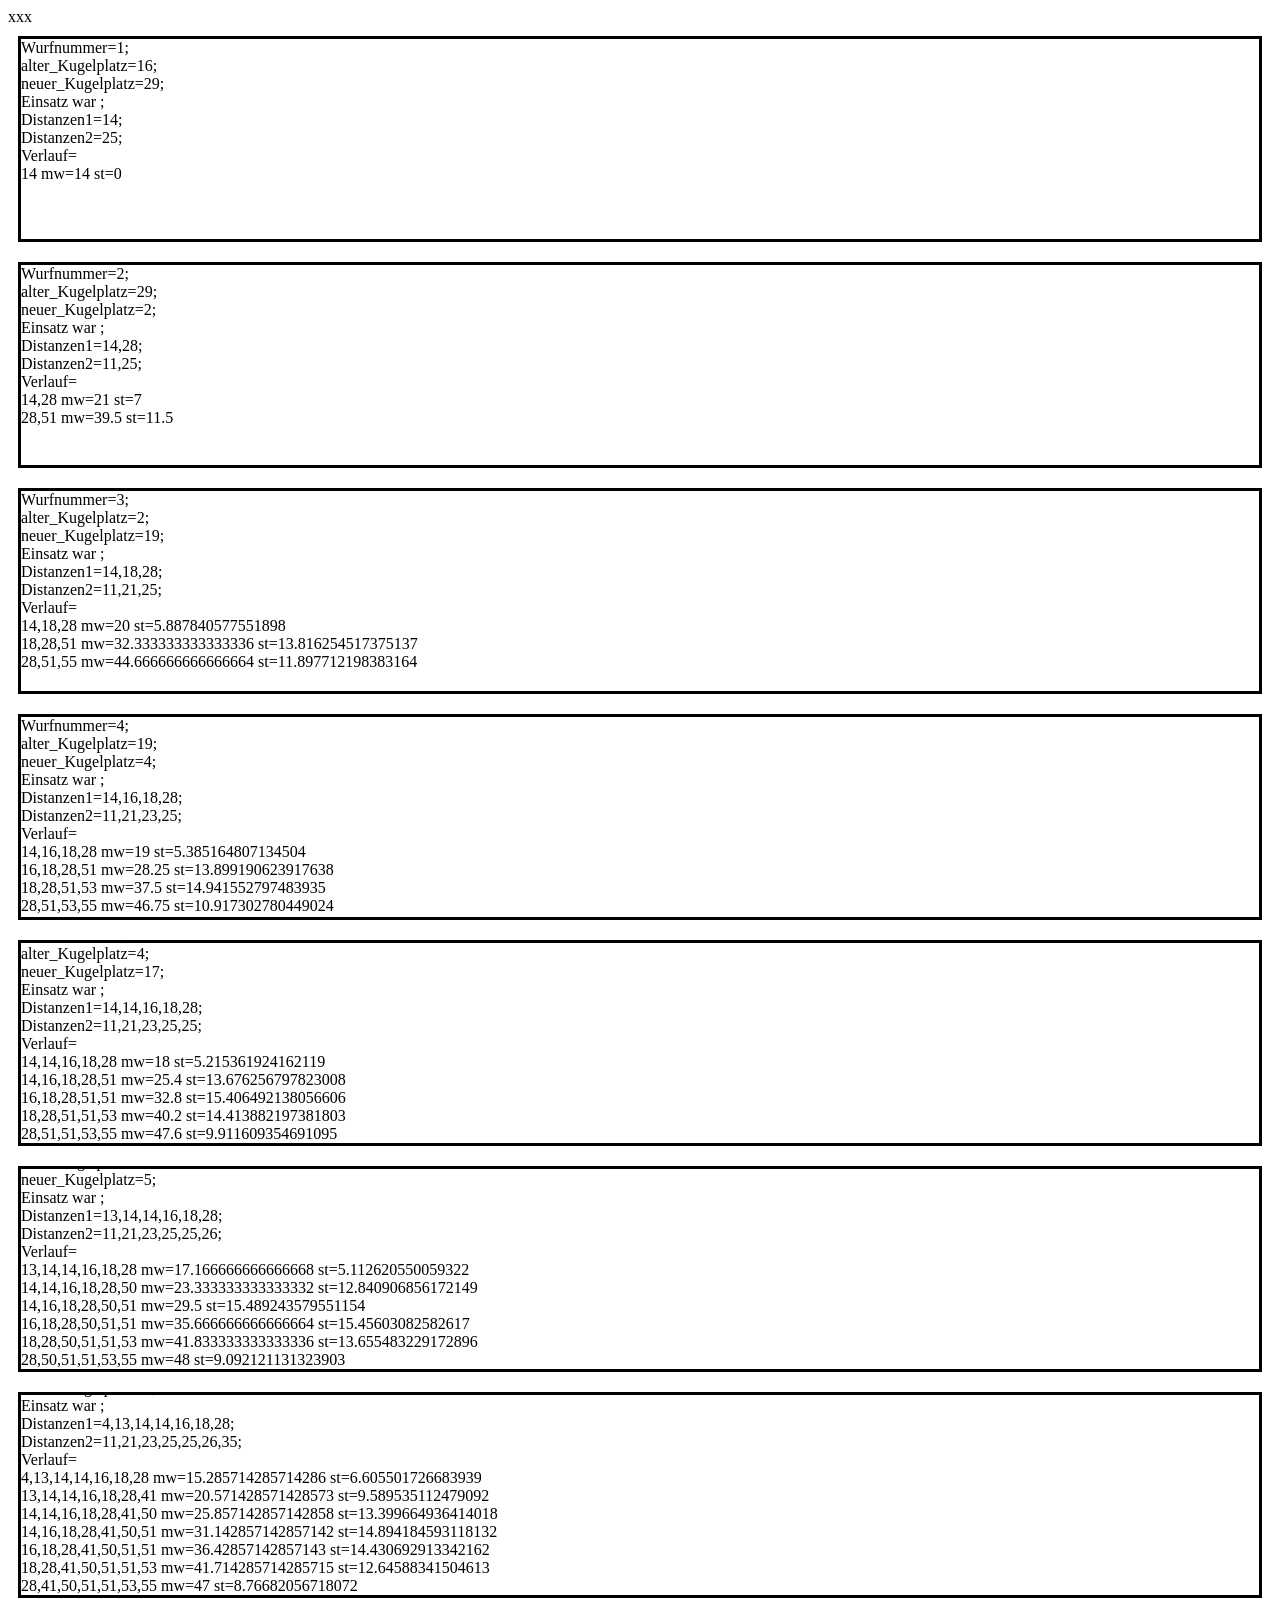
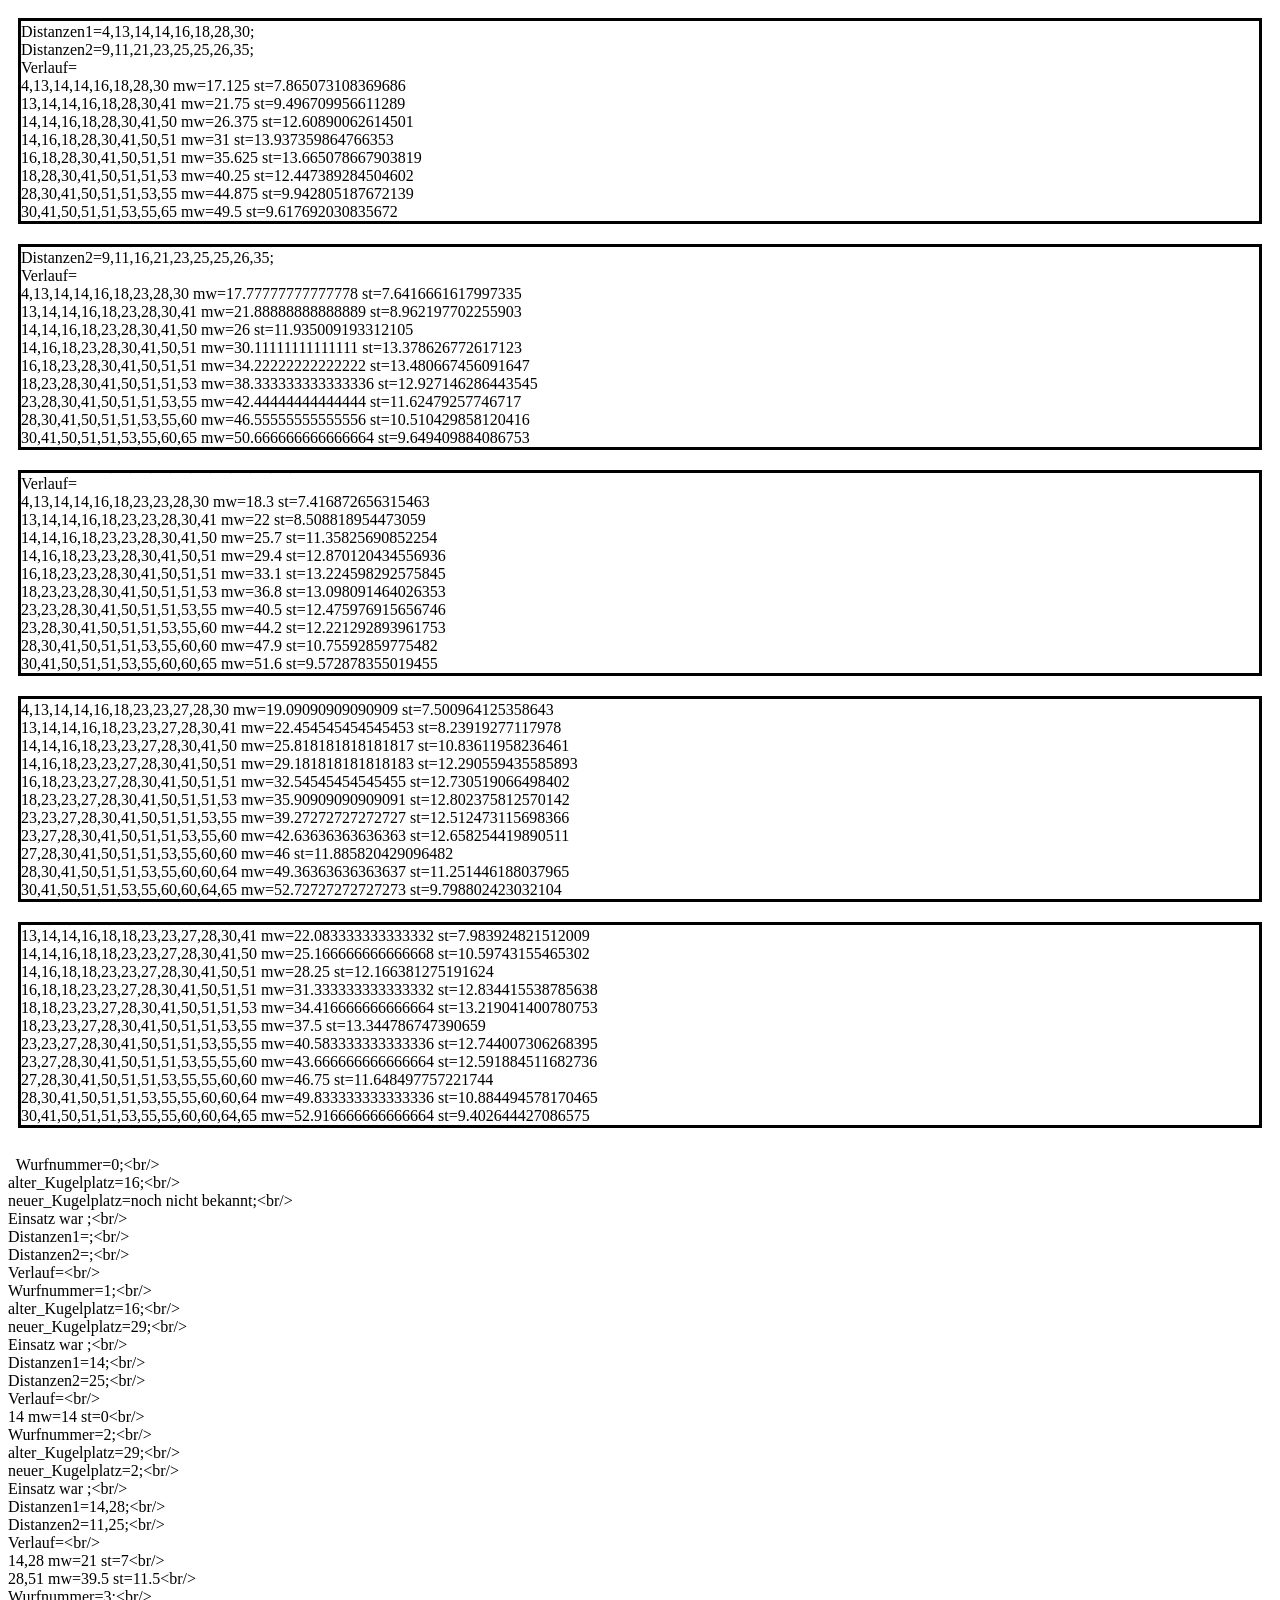
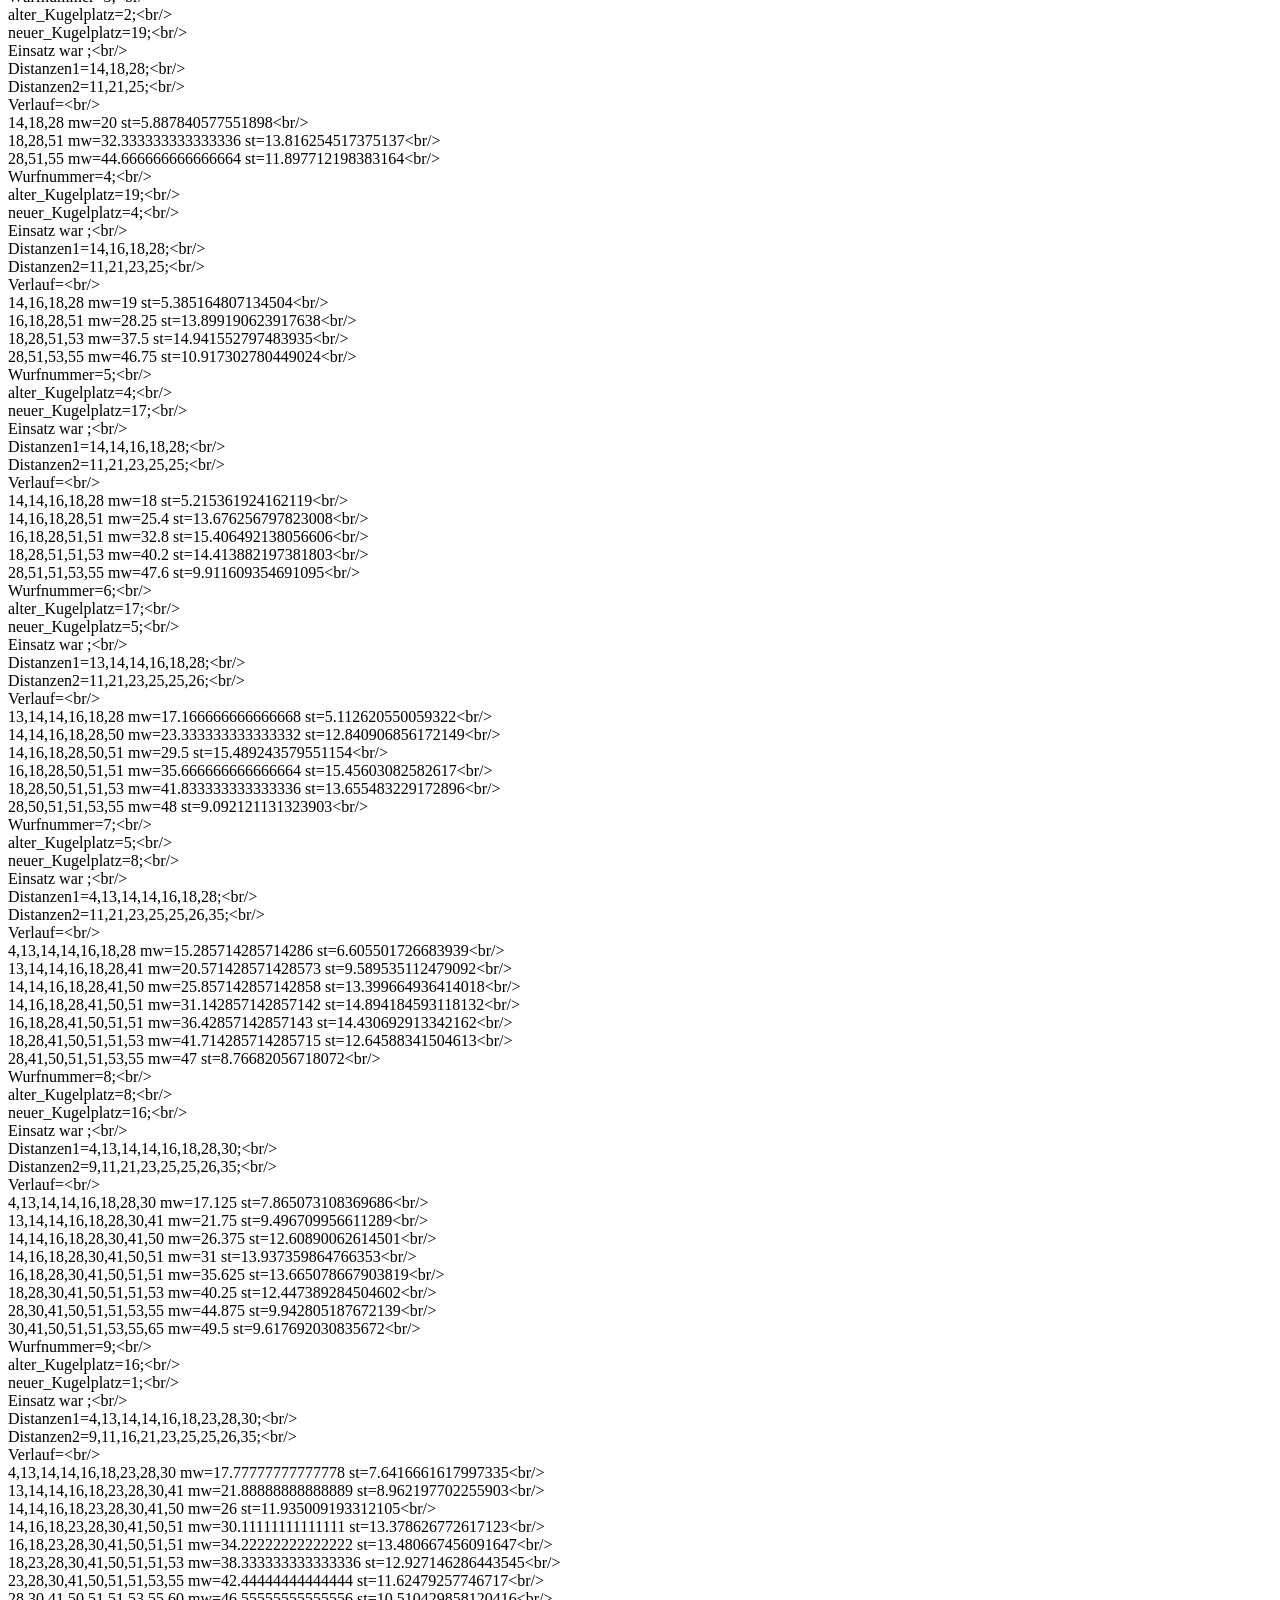
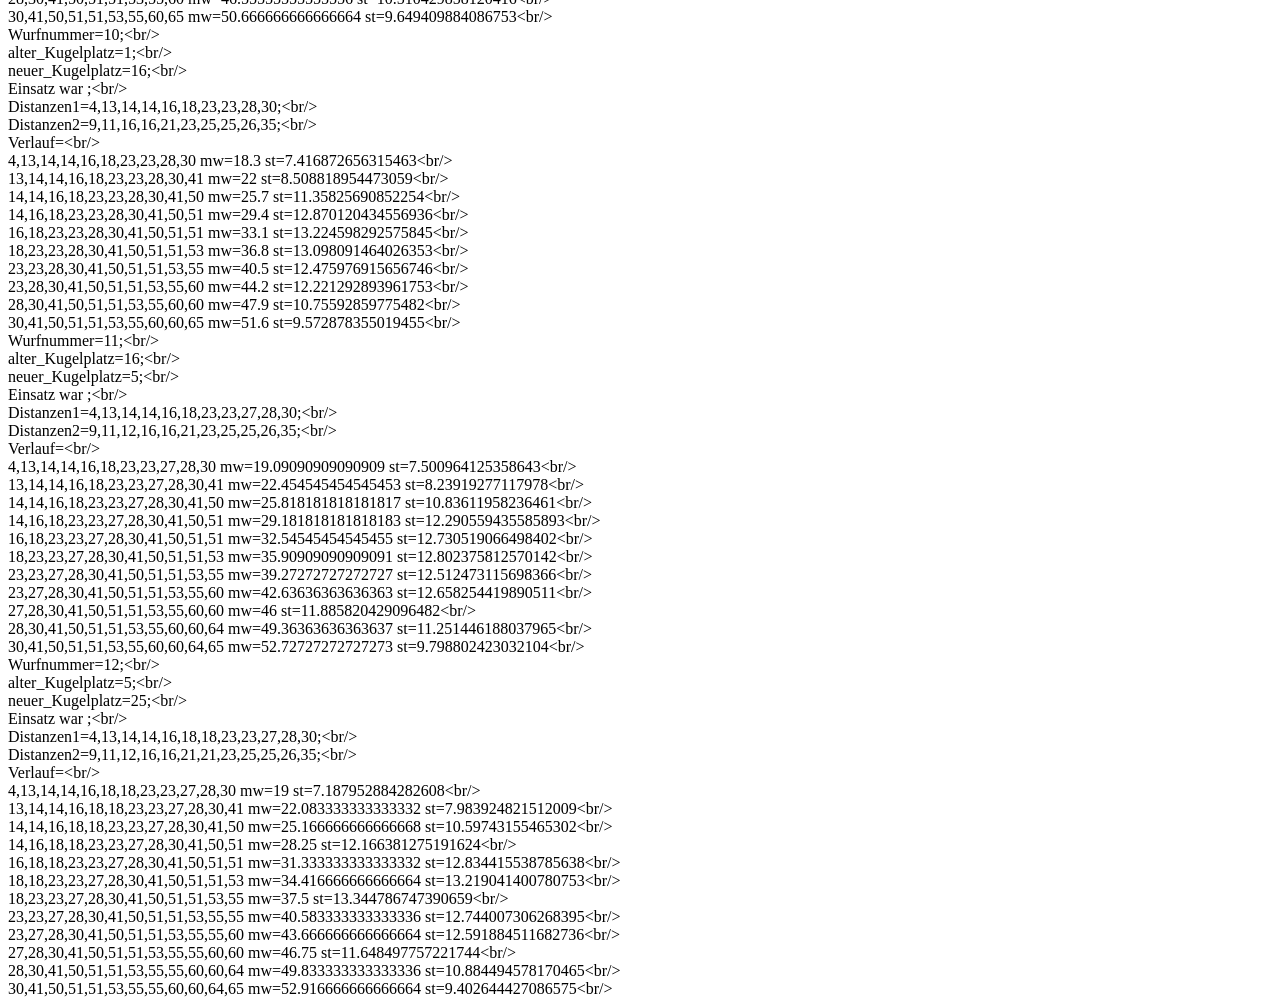
==== Roulette.html @ afd1f699 "berechne Mittelwert und Streuung" ====
<html>
<head>
  <title>Roulette</title>
  <meta charset="utf-8"/>
  <style type="text/css"> 
    </style> 

<!-- <EISENB><HILLI>ok hab d=(Math.sqrt(7)-2)/3*R</HILLI></EISENB> -->
<body>
<div id='div_Verlauf'>xxx</div>

<div id='Tabellen' style='display:flex; flex-direction:column'>
  <div id='L1' style='display:block; border:solid; margin:10px; height:200px; overflow:auto'>Logfile1</div>
  </div>
<div id='Logfile' style='white-space:pre; overflow:auto;'>
  </div>


<script>

let st0=`
<table><tbody>
  <tr><td>Bereich</td></td>Mittelwert</td><td>Streuung</td><td>gesetzt></td></tr>
  `;
let st1=`
  </tbody></table>
  `;

let alter_Kugelplatz=16;
let neuer_Kugelplatz='noch nicht bekannt';
let Distanzen1=[];
let Distanzen2=[];
let Verlauf='';
let Wurfnr=0;
let Bereich=[];
let Bereiche=[];
let Einsatz=[];

function Logvar() {
  let id=L1.cloneNode();
  id.removeAttribute('id');
  let text='';
  text=text+'Wurfnummer='+Wurfnr+';<br/>\n';
  text=text+'alter_Kugelplatz='+alter_Kugelplatz+';<br/>\n';
  text=text+'neuer_Kugelplatz='+neuer_Kugelplatz+';<br/>\n';
  text=text+'Einsatz war '+Einsatz+';<br/>\n';
  text=text+'Distanzen1='+Distanzen1+';<br/>\n';
  text=text+'Distanzen2='+Distanzen2+';<br/>\n';
  text=text+'Verlauf=<br/>\n'+Verlauf;
  Tabellen.appendChild(id);
  id.innerHTML=text;
  id.scrollTop = id.scrollHeight;
  Logfile.innerText=Logfile.innerText+text;
  }

Logvar();

function getroffen(p) {
  Wurfnr=Wurfnr+1;
  neuer_Kugelplatz=p;
  let p2=0;
  let p3=0;
  if (Wurfnr%2==1) {p2=p-alter_Kugelplatz; p3=alter_Kugelplatz-p} else {p2=alter_Kugelplatz-p; p3=p-alter_Kugelplatz}
  if (p2<0) p2=p2+37; p2=p2+1;
  if (p3<0) p3=p3+37; p3=p3+1;
  Distanzen1.push(p2); Distanzen1.sort(Zsort);
  Distanzen2.push(p3); Distanzen2.sort(Zsort);
  neu_setzen();
  Logvar();
  alter_Kugelplatz=p;
  }


getroffen(29);
getroffen(2);
getroffen(19);
getroffen(4);
getroffen(17);
getroffen(5);
getroffen(8);
getroffen(16);
getroffen(1);
getroffen(16);
getroffen(5);
getroffen(25);


Tabellen.removeChild(Tabellen.firstChild);
Tabellen.removeChild(Tabellen.firstChild);
Tabellen.removeChild(Tabellen.firstChild);
Tabellen.removeChild(Tabellen.firstChild);

function neu_setzen() {
  Verlauf='';
  Bereiche=[];
  for (let i=0;i<Distanzen1.length;i++) {
    Bereich=[Distanzen1[i]];
    for (let j=i+1;j<Distanzen1.length;j++) Bereich.push(Distanzen1[j]);
    for (let j=0;j<i;j++) Bereich.push(Distanzen1[j]+37);
    let Mittelwert=berechne_Mittelwert(Bereich);
    let Streuung=berechne_Streuung(Bereich,Mittelwert);
    Verlauf=Verlauf+Bereich+' mw='+Mittelwert+' st='+Streuung+'<br/>\n';
    Bereiche.push([Bereich,Mittelwert,Streuung]);
    }
  }

function Zsort(a,b) {if (a<b) return -1;if (a==b) return 0; return 1}

function berechne_Mittelwert(arr) {
  let mw=0;
  for (let i=0;i<arr.length;i++) mw=mw+arr[i];
  mw=mw/arr.length;
  return mw;
  }

function berechne_Streuung(arr,mw) {
  let st=0;
  for (let i=0;i<arr.length;i++) st=st+(arr[i]-mw)**2;
  st=Math.sqrt(st/arr.length);
  return st;
  }

  </script>

</body>
  </html>

<!--
.. L1 L2 ans Ende scrollen
.. fill in g-Element packen
  -->
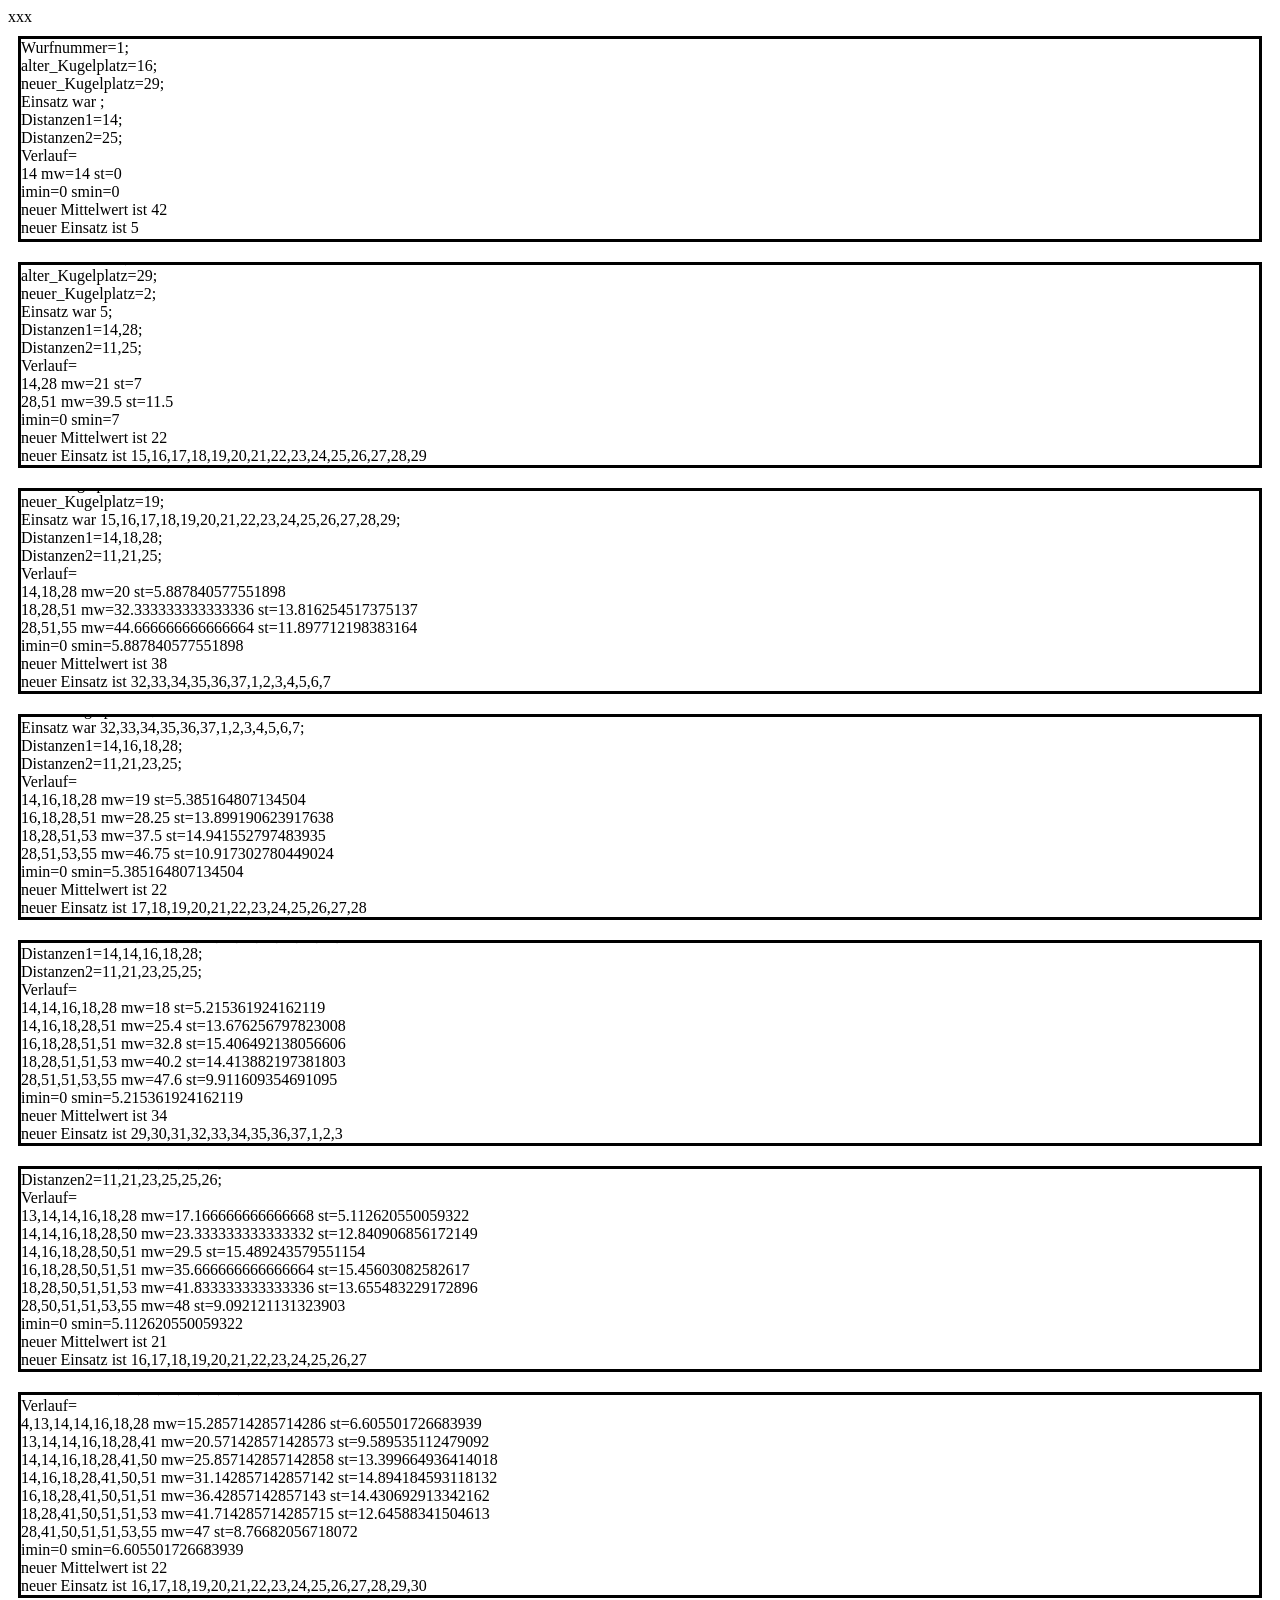
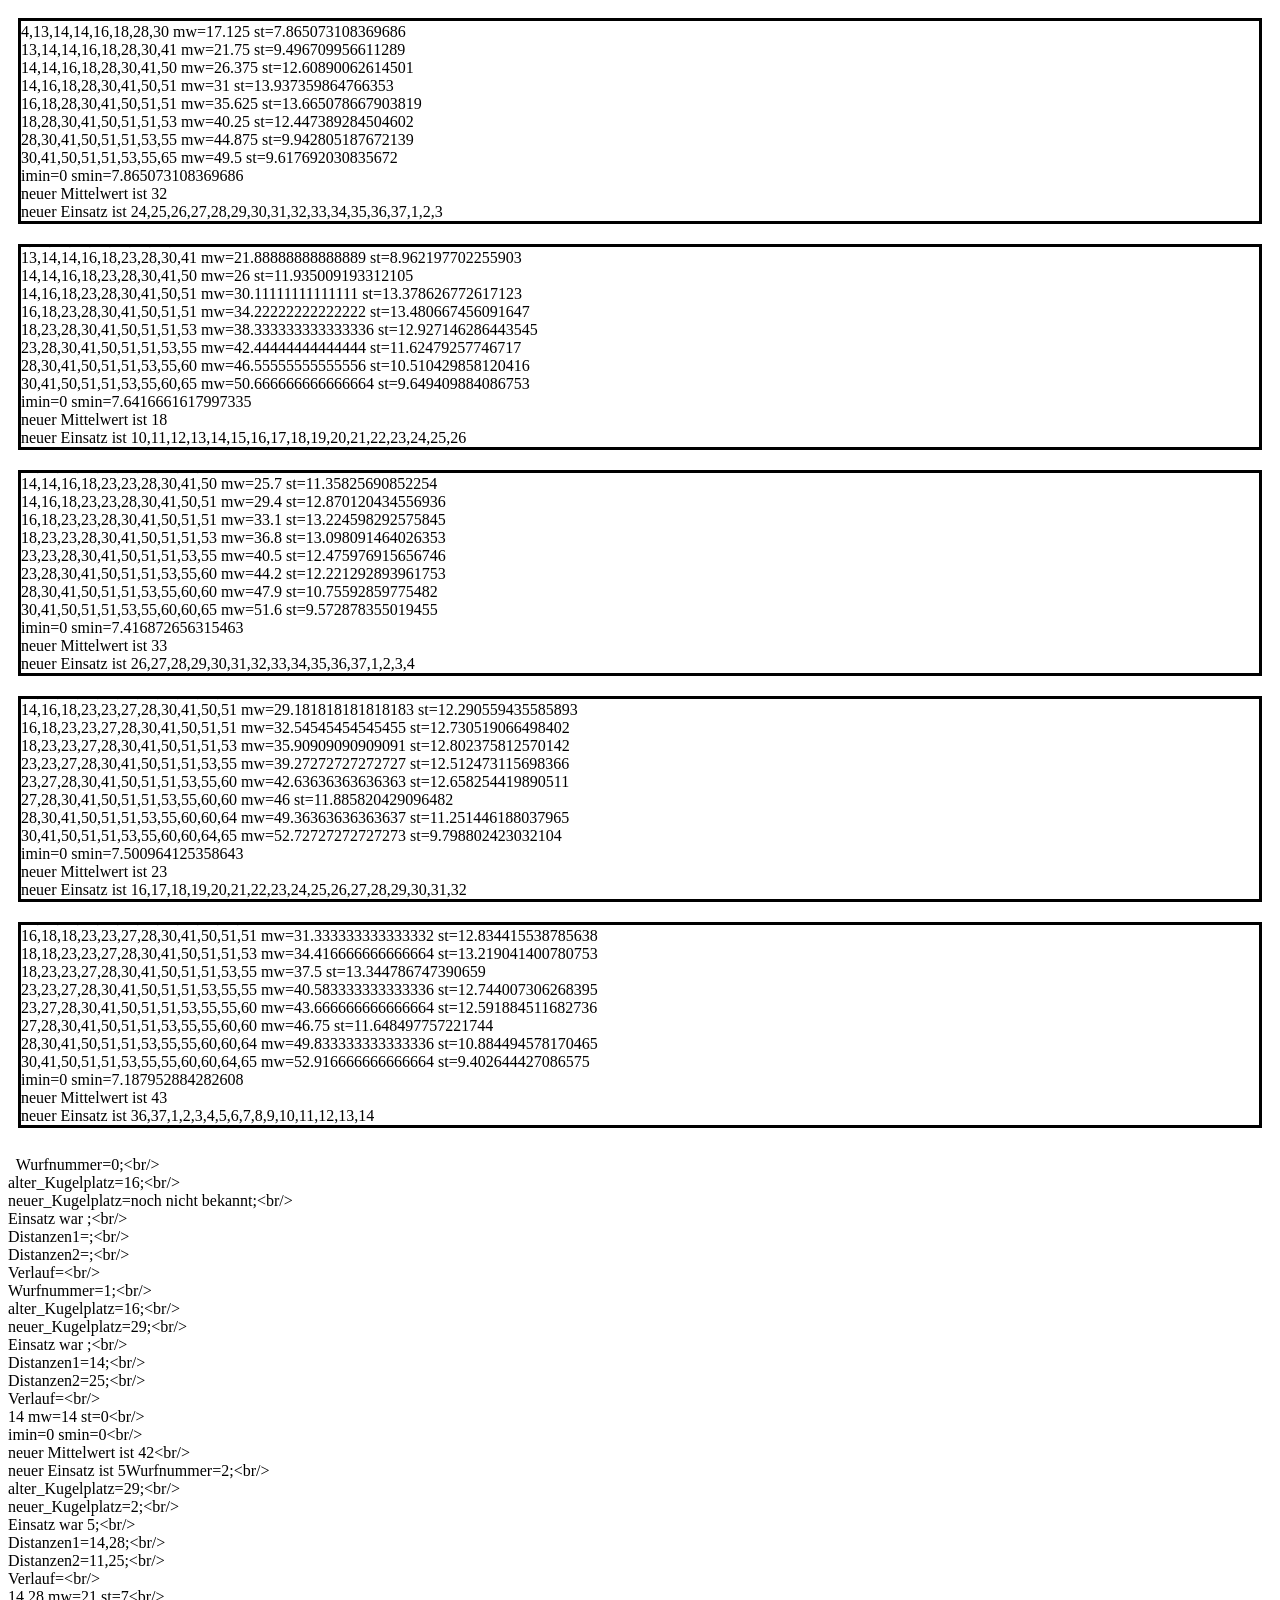
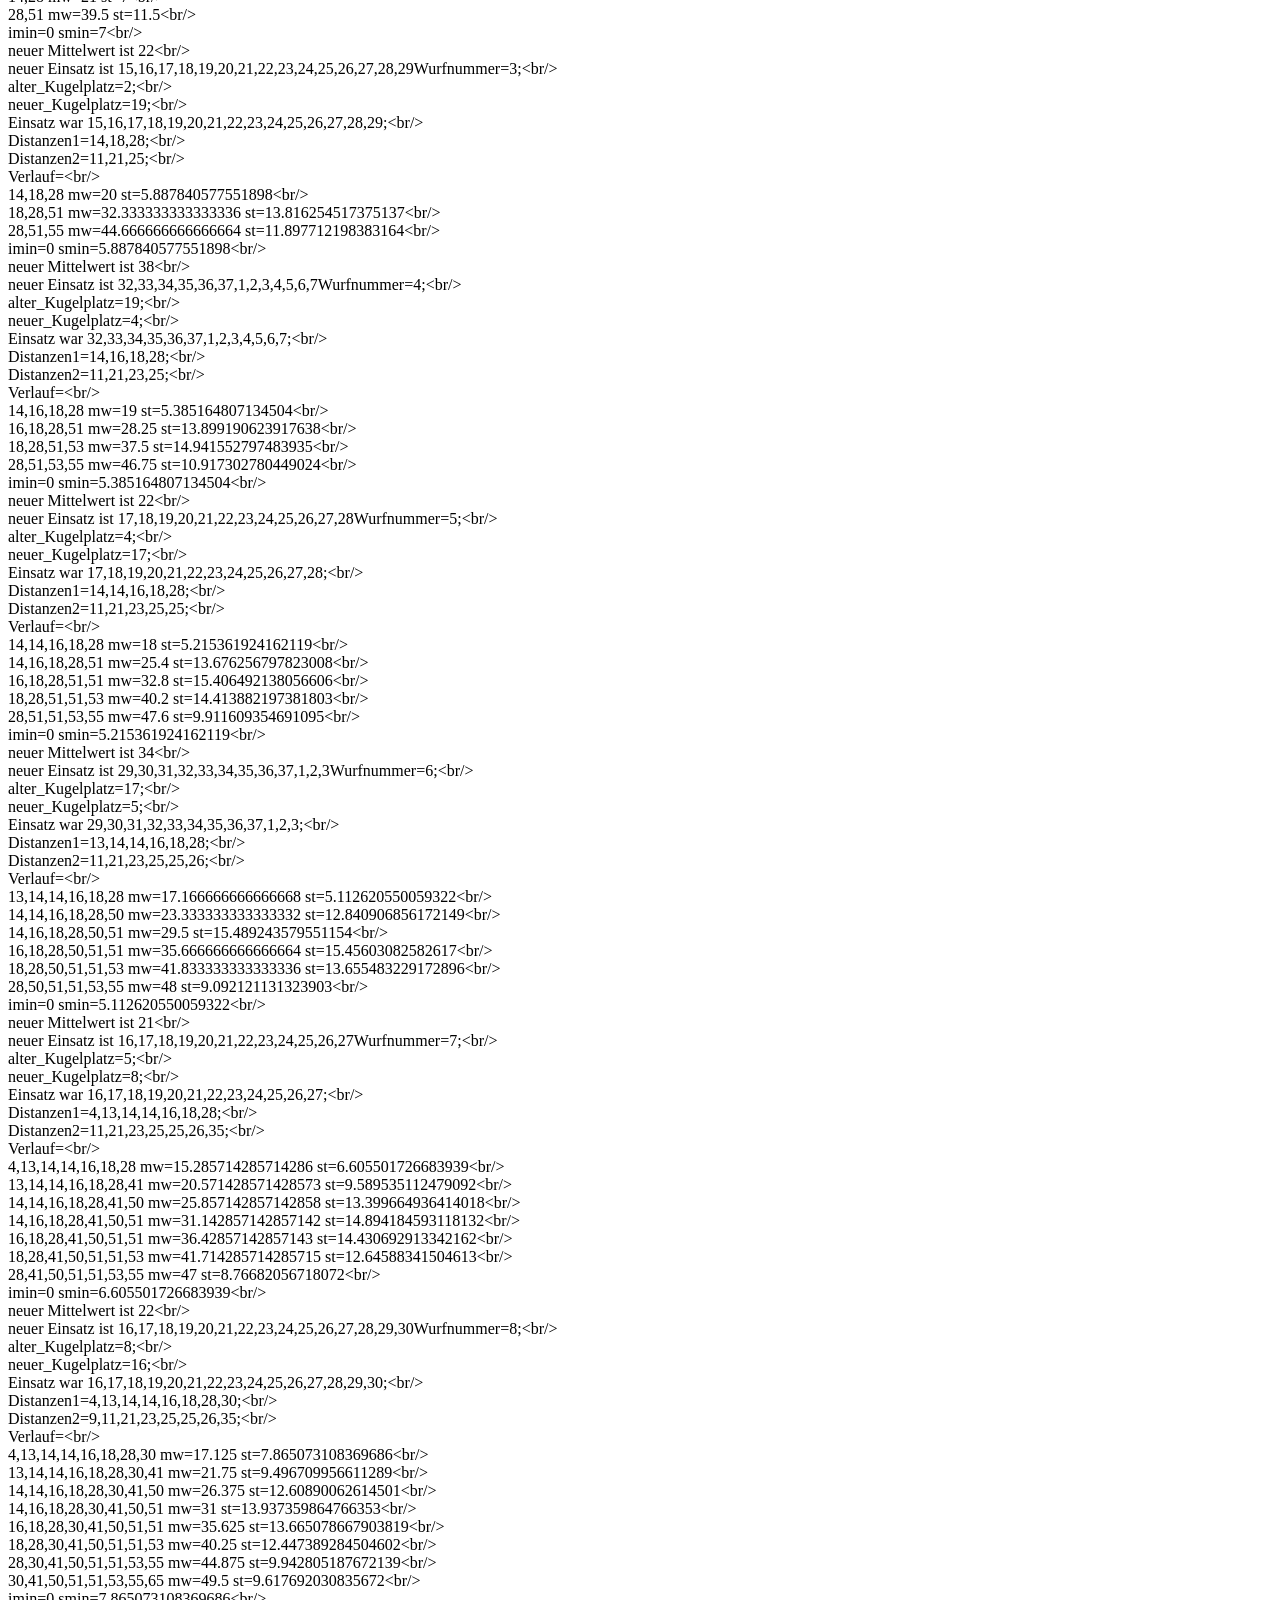
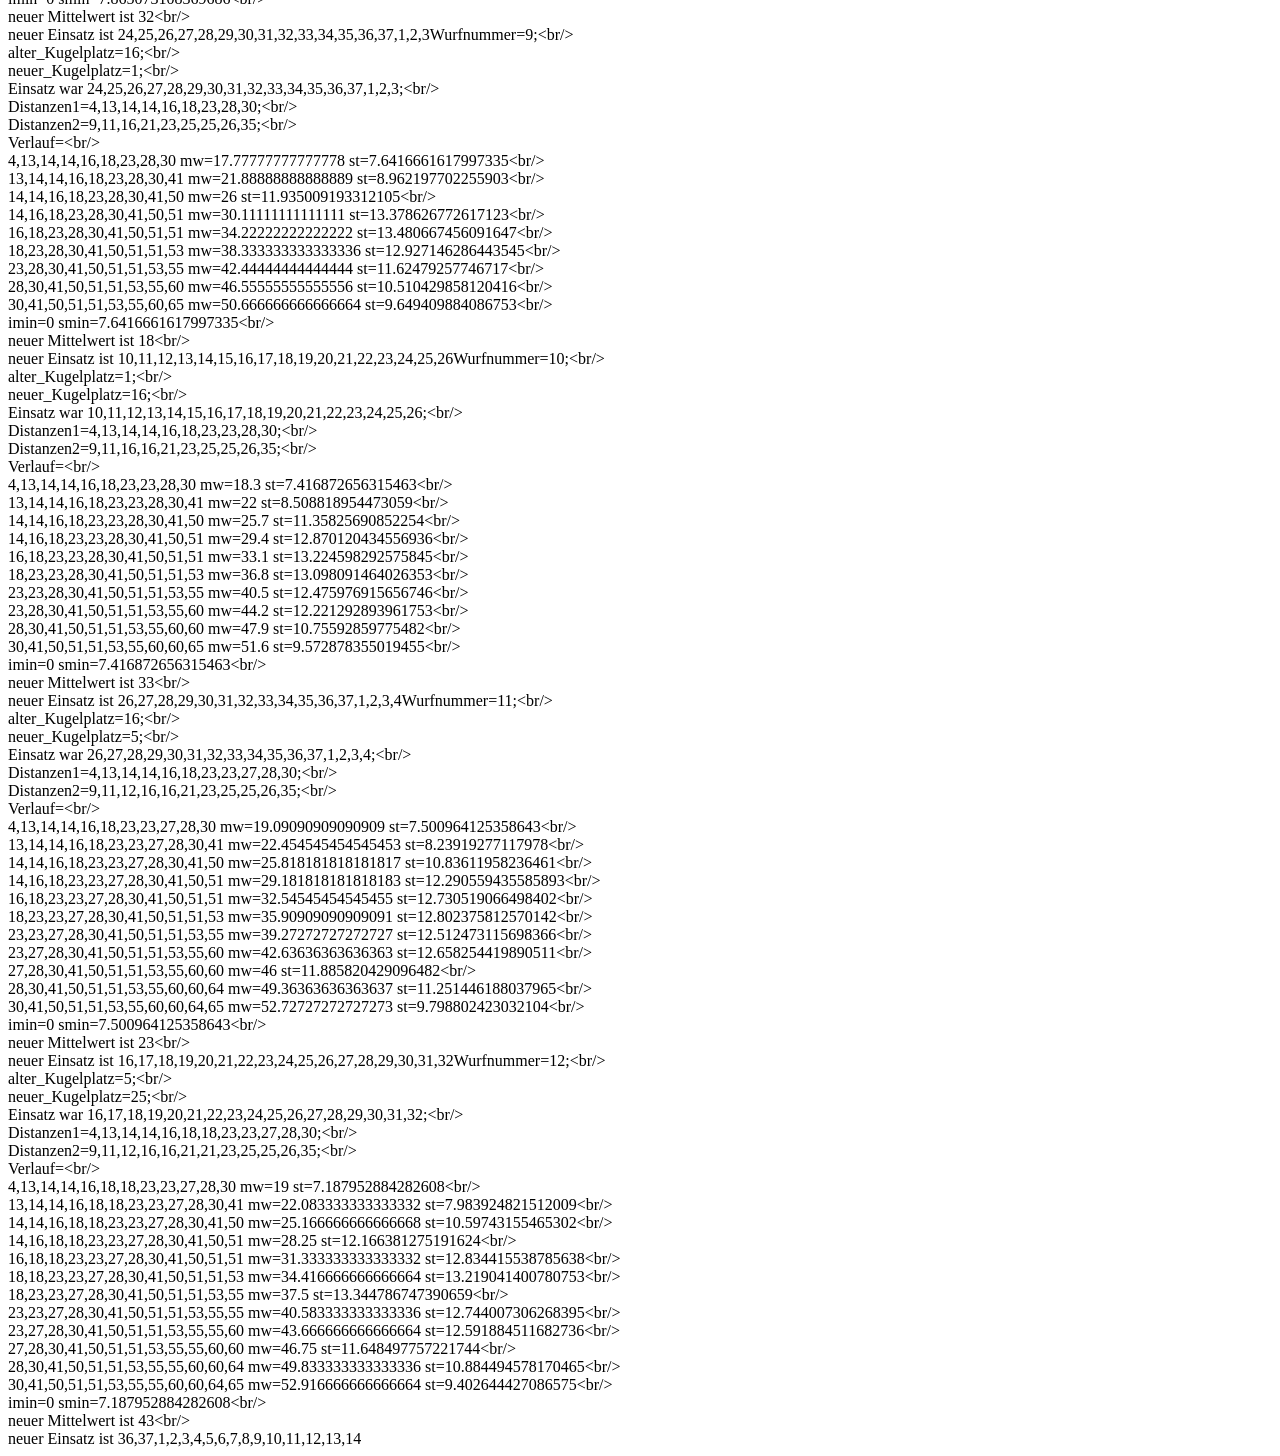
==== commit 647def6c: "neuer_Einsatz" ====
--- a/Roulette.html
+++ b/Roulette.html
@@ -35,6 +35,7 @@
 let Bereich=[];
 let Bereiche=[];
 let Einsatz=[];
+let neuer_Einsatz=[];
 
 function Logvar() {
   let id=L1.cloneNode();
@@ -102,6 +103,20 @@
     Verlauf=Verlauf+Bereich+' mw='+Mittelwert+' st='+Streuung+'<br/>\n';
     Bereiche.push([Bereich,Mittelwert,Streuung]);
     }
+  let imin=0;
+  let smin=10000000;
+  for (let i=0;i<Bereiche.length;i++) if (Bereiche[i][2]<smin) {imin=i;smin=Bereiche[i][2]}
+  Verlauf=Verlauf+'imin='+imin+' smin='+smin+'<br/>\n';
+  Einsatz=neuer_Einsatz;
+  neuer_Einsatz=[];
+  Bereich=Bereiche[imin];
+  for (let z=Bereich[1]-Bereich[2];z<Bereich[1]+Bereich[2]+1;z++) {
+    let n=Math.round(neuer_Kugelplatz+z-1);
+    if (n>37) neuer_Einsatz.push(n-37); else neuer_Einsatz.push(n);
+    }
+  Verlauf=Verlauf+'neuer Mittelwert ist '+Math.round(neuer_Kugelplatz+Bereich[1]-1)+'<br/>\n';
+  Verlauf=Verlauf+'neuer Einsatz ist '+neuer_Einsatz;
+
   }
 
 function Zsort(a,b) {if (a<b) return -1;if (a==b) return 0; return 1}
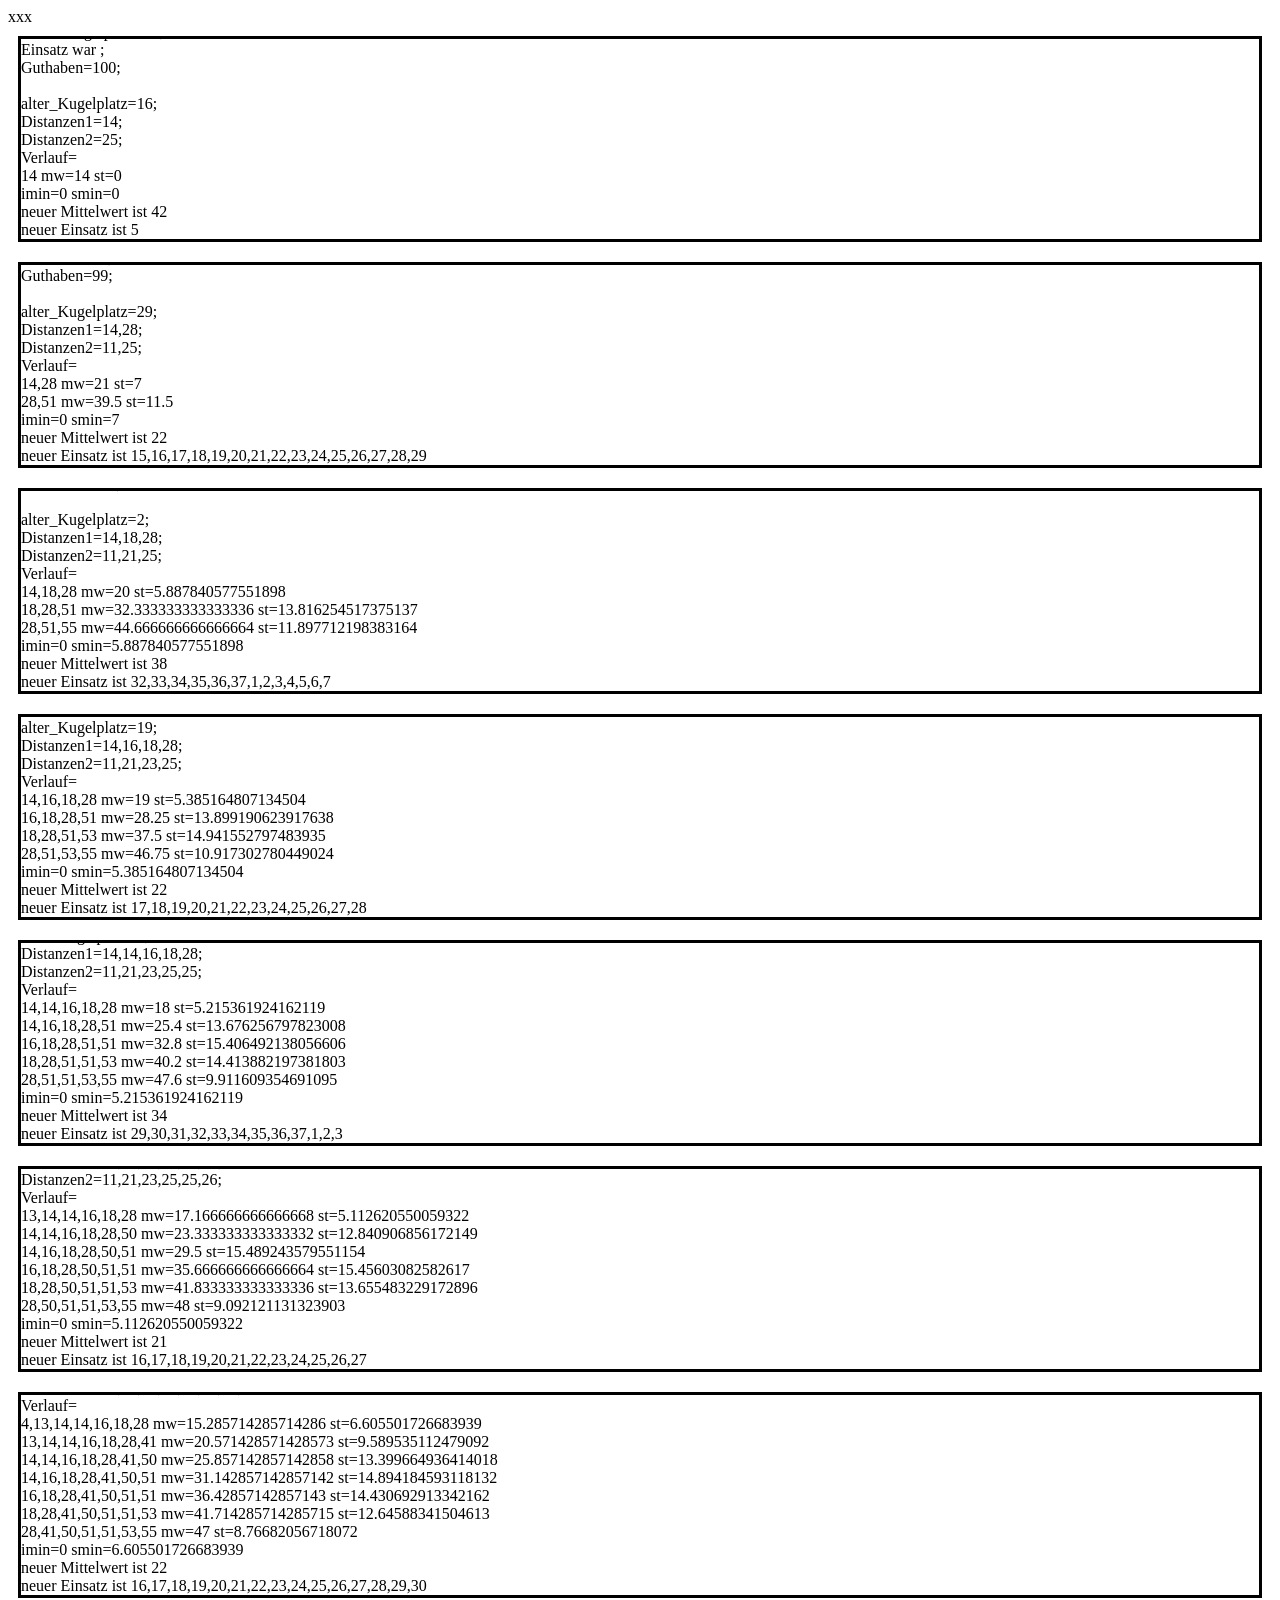
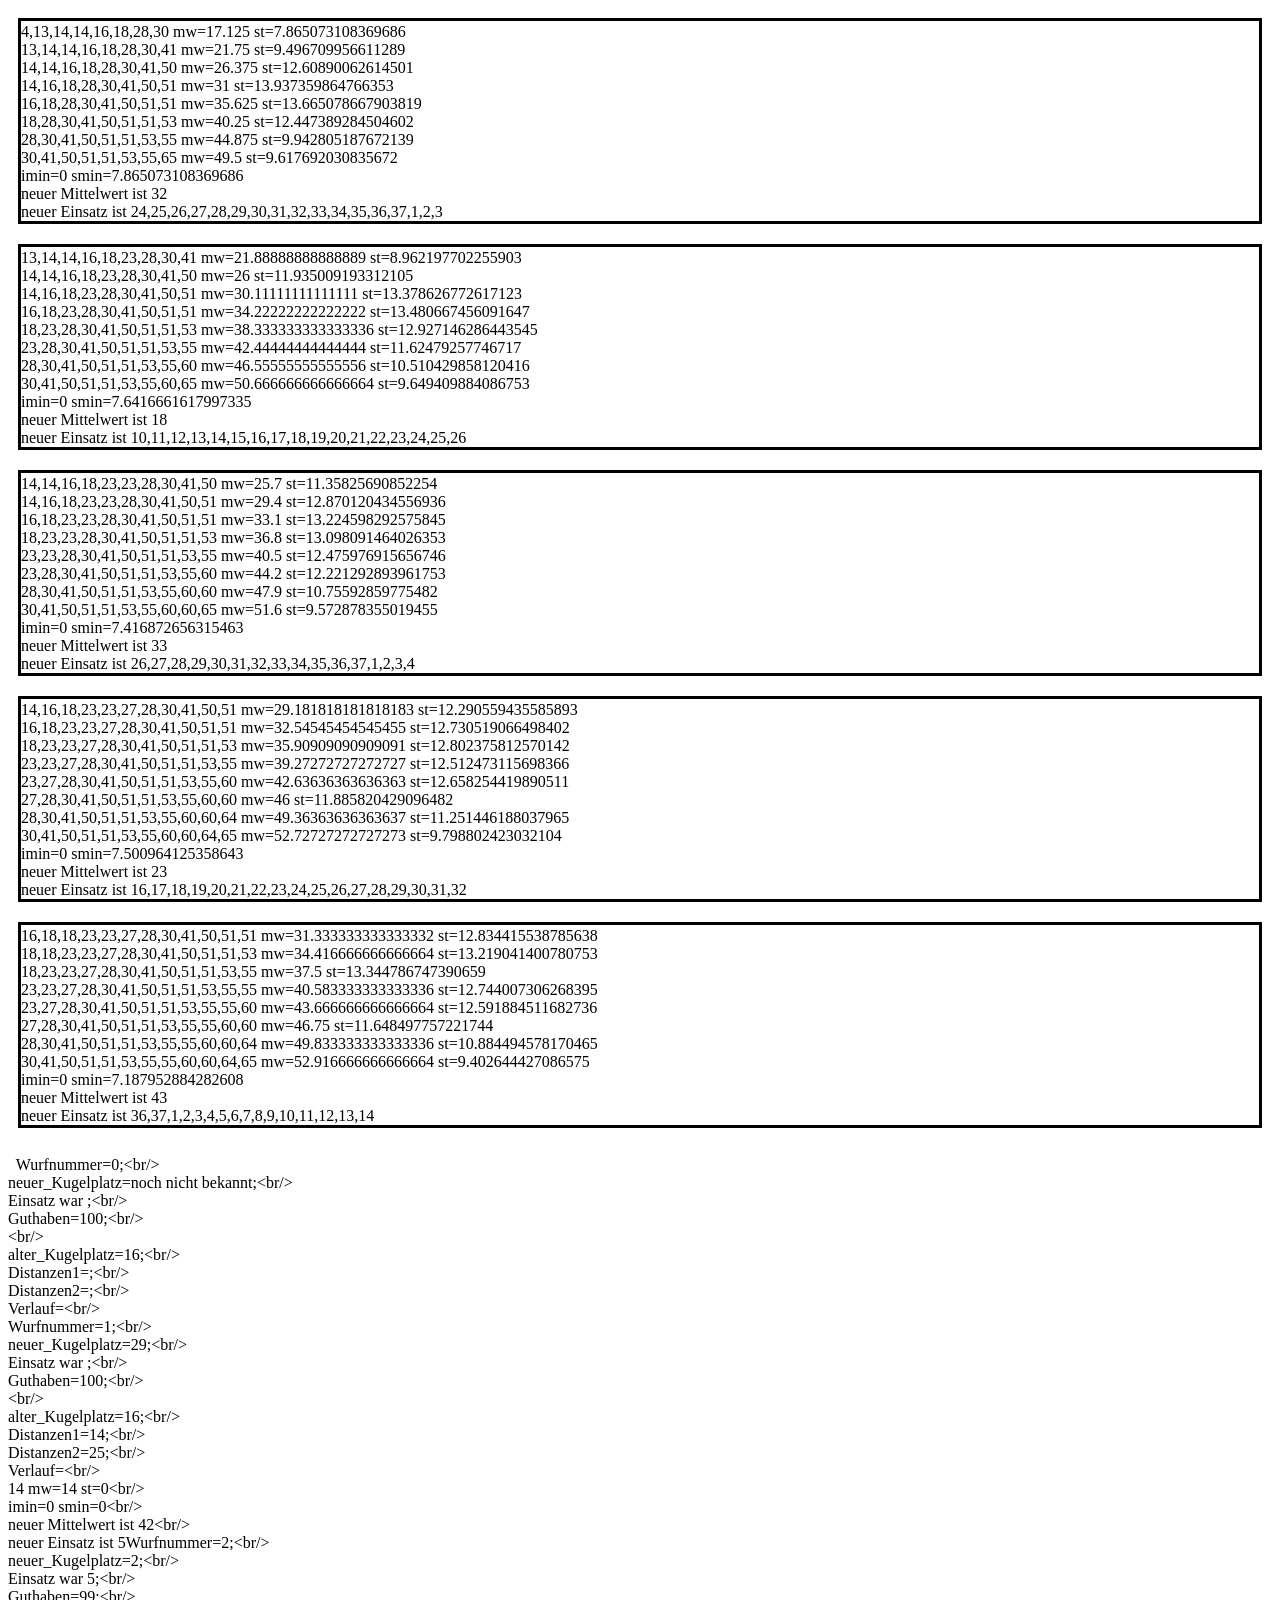
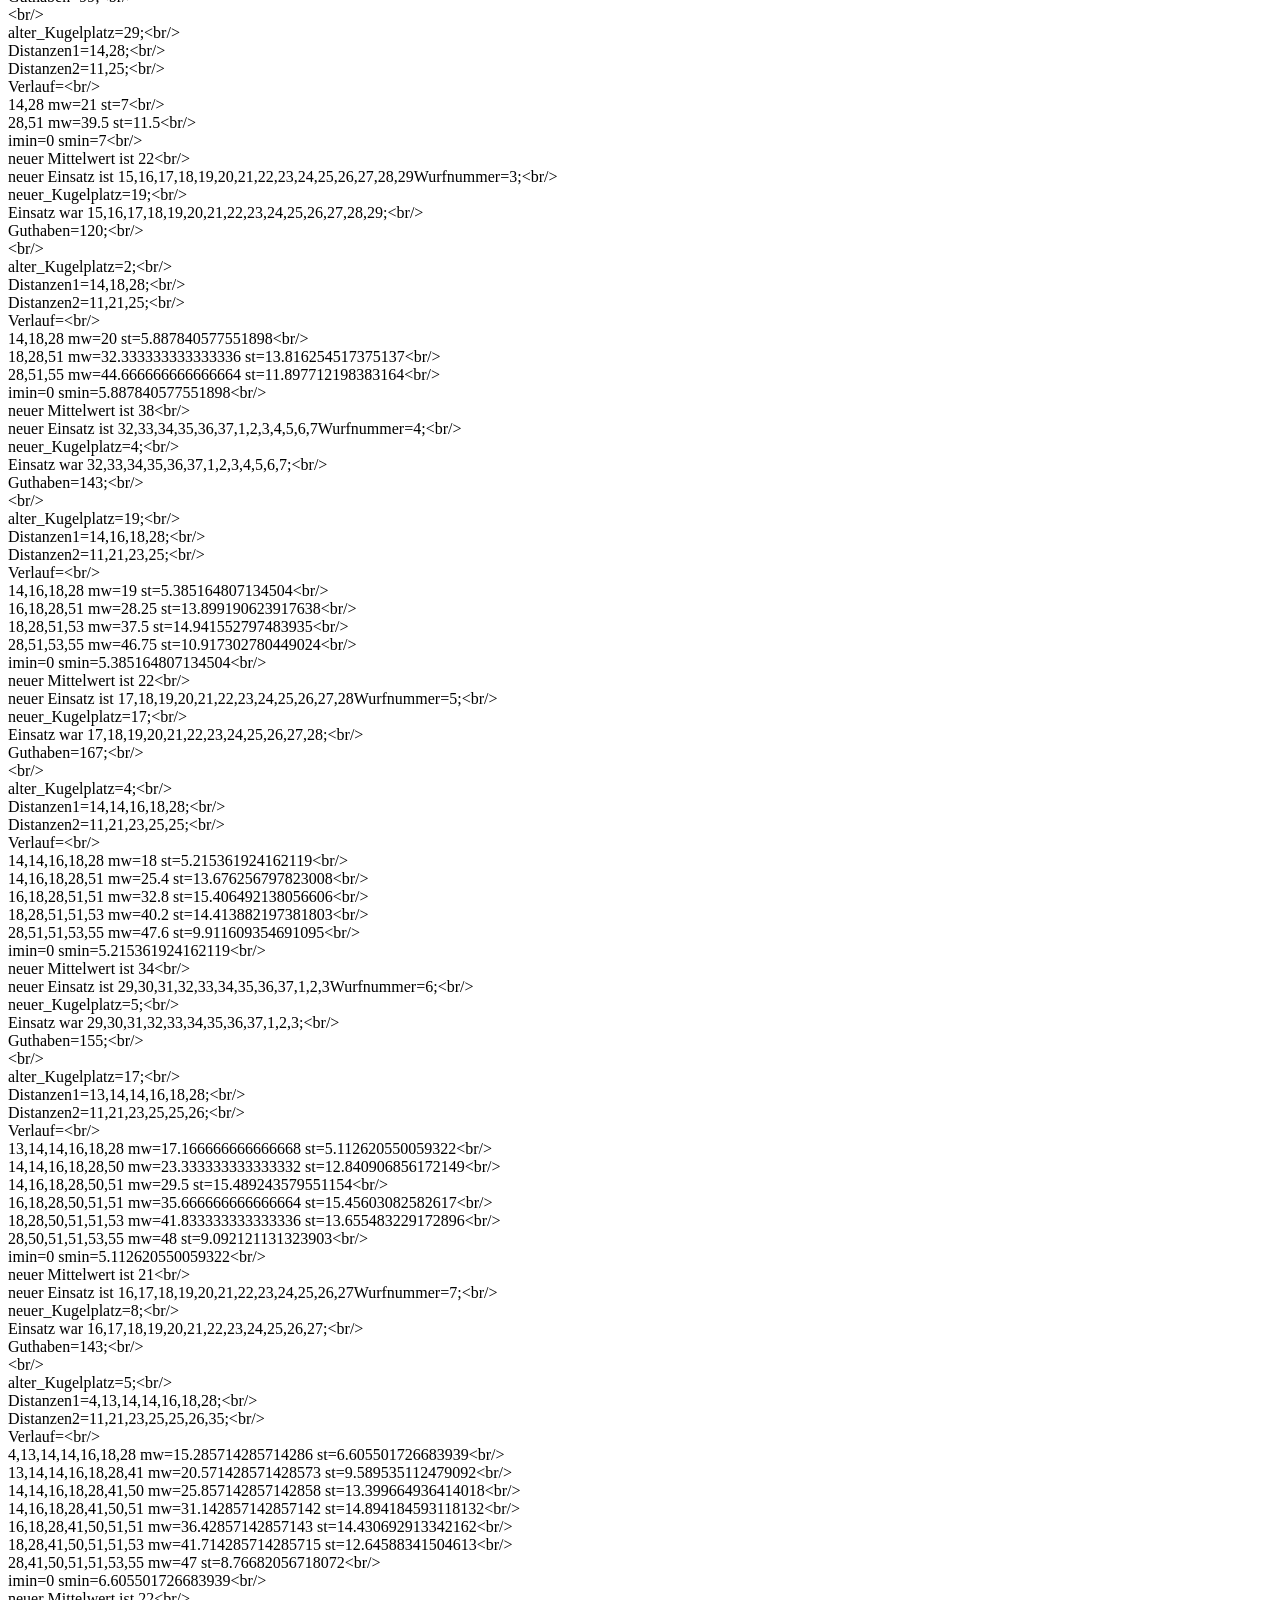
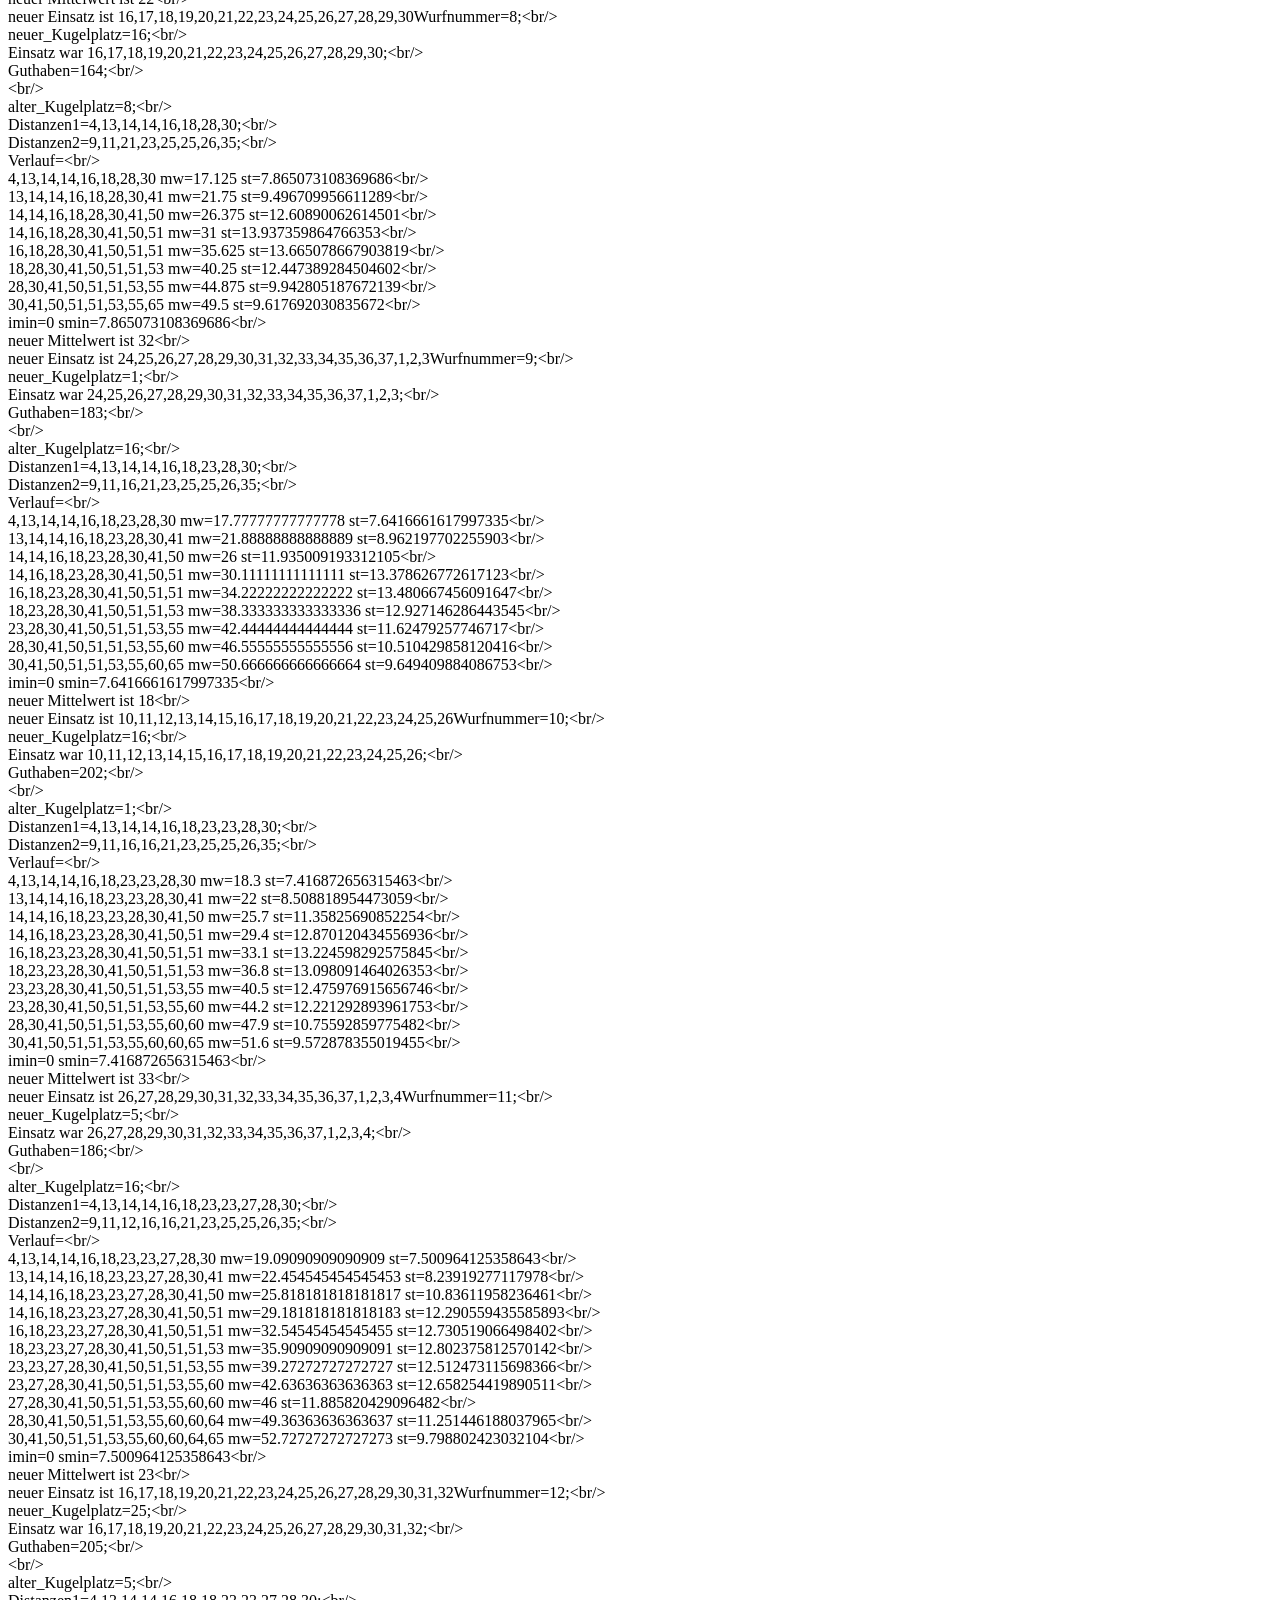
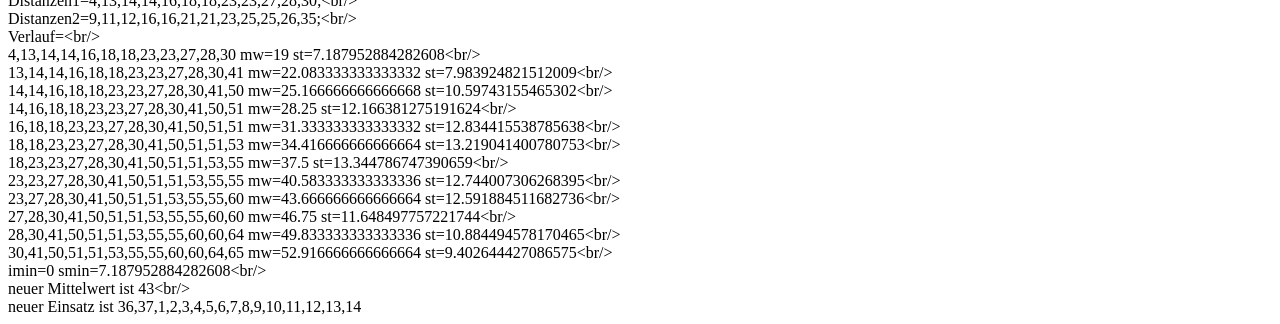
==== commit e47b6104: "Guthaben" ====
--- a/Roulette.html
+++ b/Roulette.html
@@ -36,15 +36,17 @@
 let Bereiche=[];
 let Einsatz=[];
 let neuer_Einsatz=[];
+let Guthaben=100;
 
 function Logvar() {
   let id=L1.cloneNode();
   id.removeAttribute('id');
   let text='';
   text=text+'Wurfnummer='+Wurfnr+';<br/>\n';
-  text=text+'alter_Kugelplatz='+alter_Kugelplatz+';<br/>\n';
   text=text+'neuer_Kugelplatz='+neuer_Kugelplatz+';<br/>\n';
   text=text+'Einsatz war '+Einsatz+';<br/>\n';
+  text=text+'Guthaben='+Guthaben+';<br/>\n'+'<br/>\n';
+  text=text+'alter_Kugelplatz='+alter_Kugelplatz+';<br/>\n';
   text=text+'Distanzen1='+Distanzen1+';<br/>\n';
   text=text+'Distanzen2='+Distanzen2+';<br/>\n';
   text=text+'Verlauf=<br/>\n'+Verlauf;
@@ -59,6 +61,9 @@
 function getroffen(p) {
   Wurfnr=Wurfnr+1;
   neuer_Kugelplatz=p;
+  Guthaben=Guthaben-neuer_Einsatz.length;
+  //alert(p+' in '+neuer_Einsatz+' ist '+neuer_Einsatz.indexOf(p));
+  if (neuer_Einsatz.indexOf(p)>-1) Guthaben=Guthaben+36;
   let p2=0;
   let p3=0;
   if (Wurfnr%2==1) {p2=p-alter_Kugelplatz; p3=alter_Kugelplatz-p} else {p2=alter_Kugelplatz-p; p3=p-alter_Kugelplatz}
@@ -134,7 +139,6 @@
   st=Math.sqrt(st/arr.length);
   return st;
   }
-
   </script>
 
 </body>
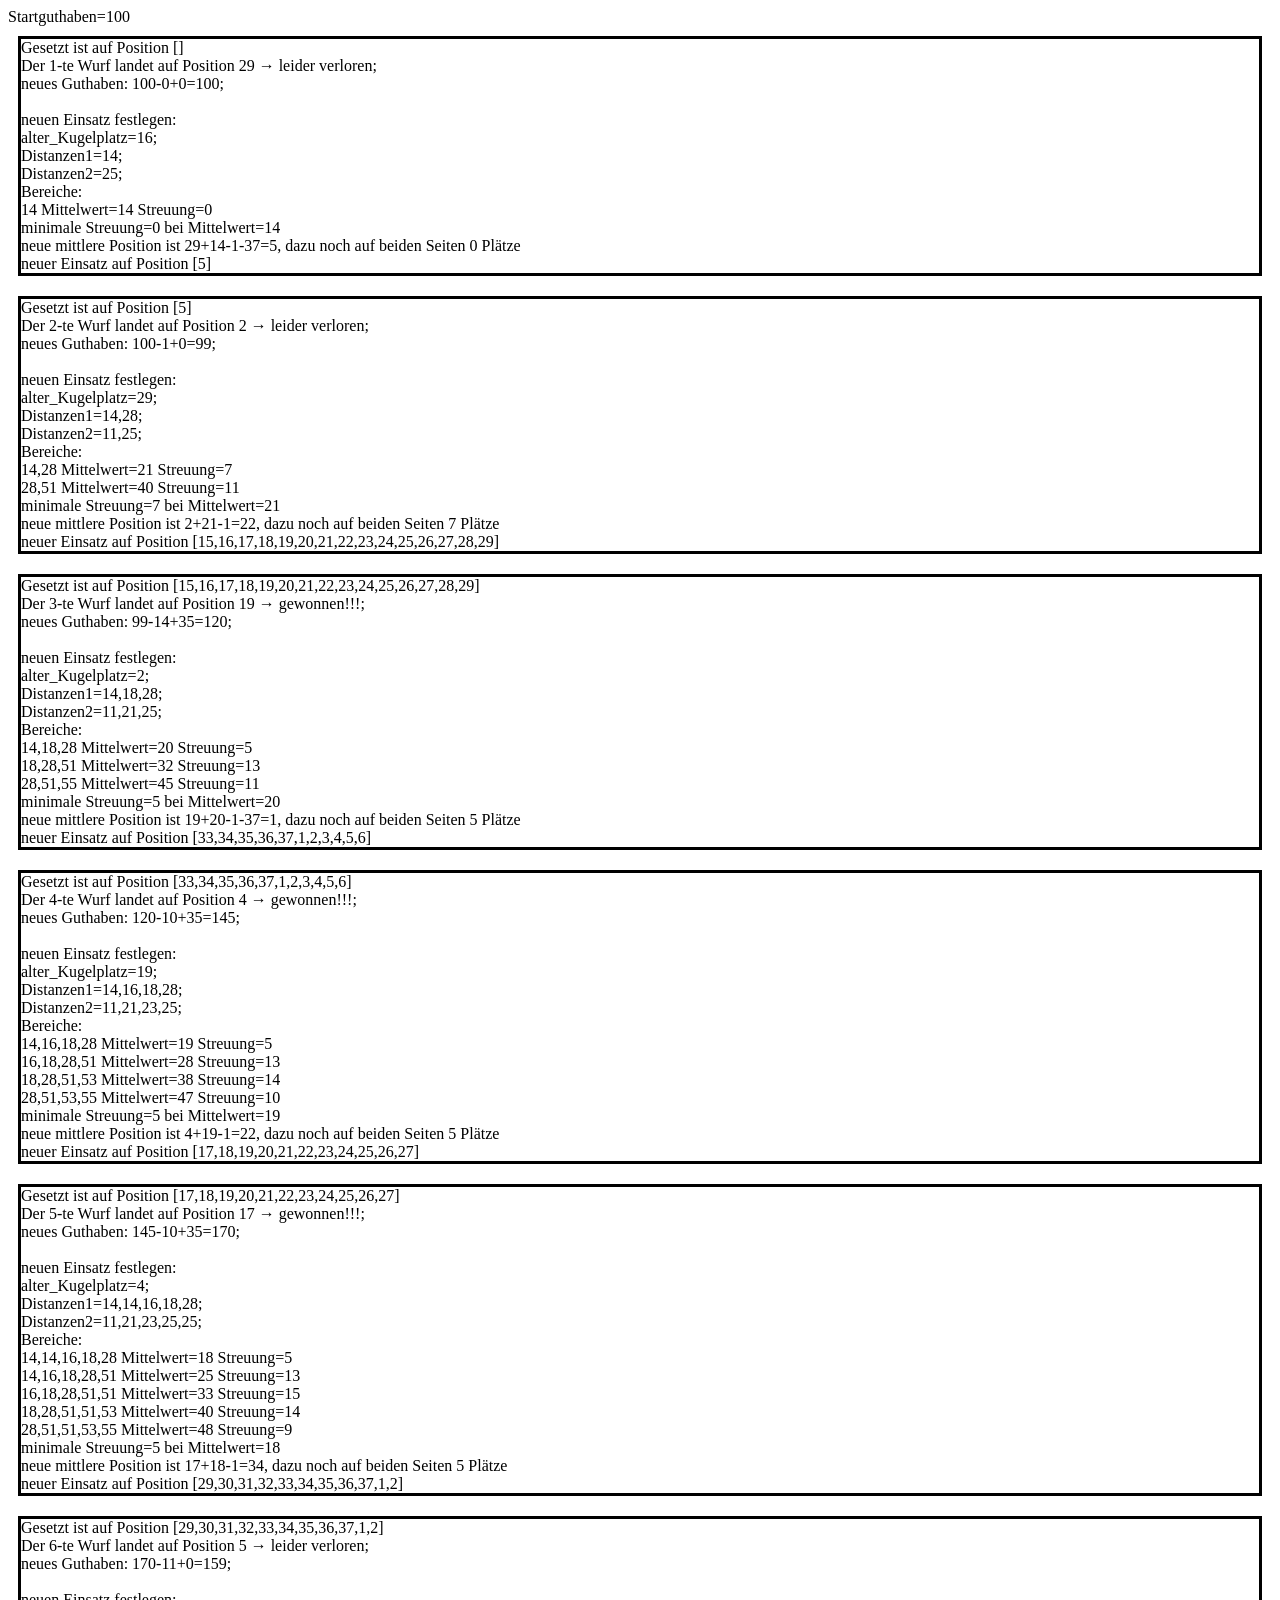
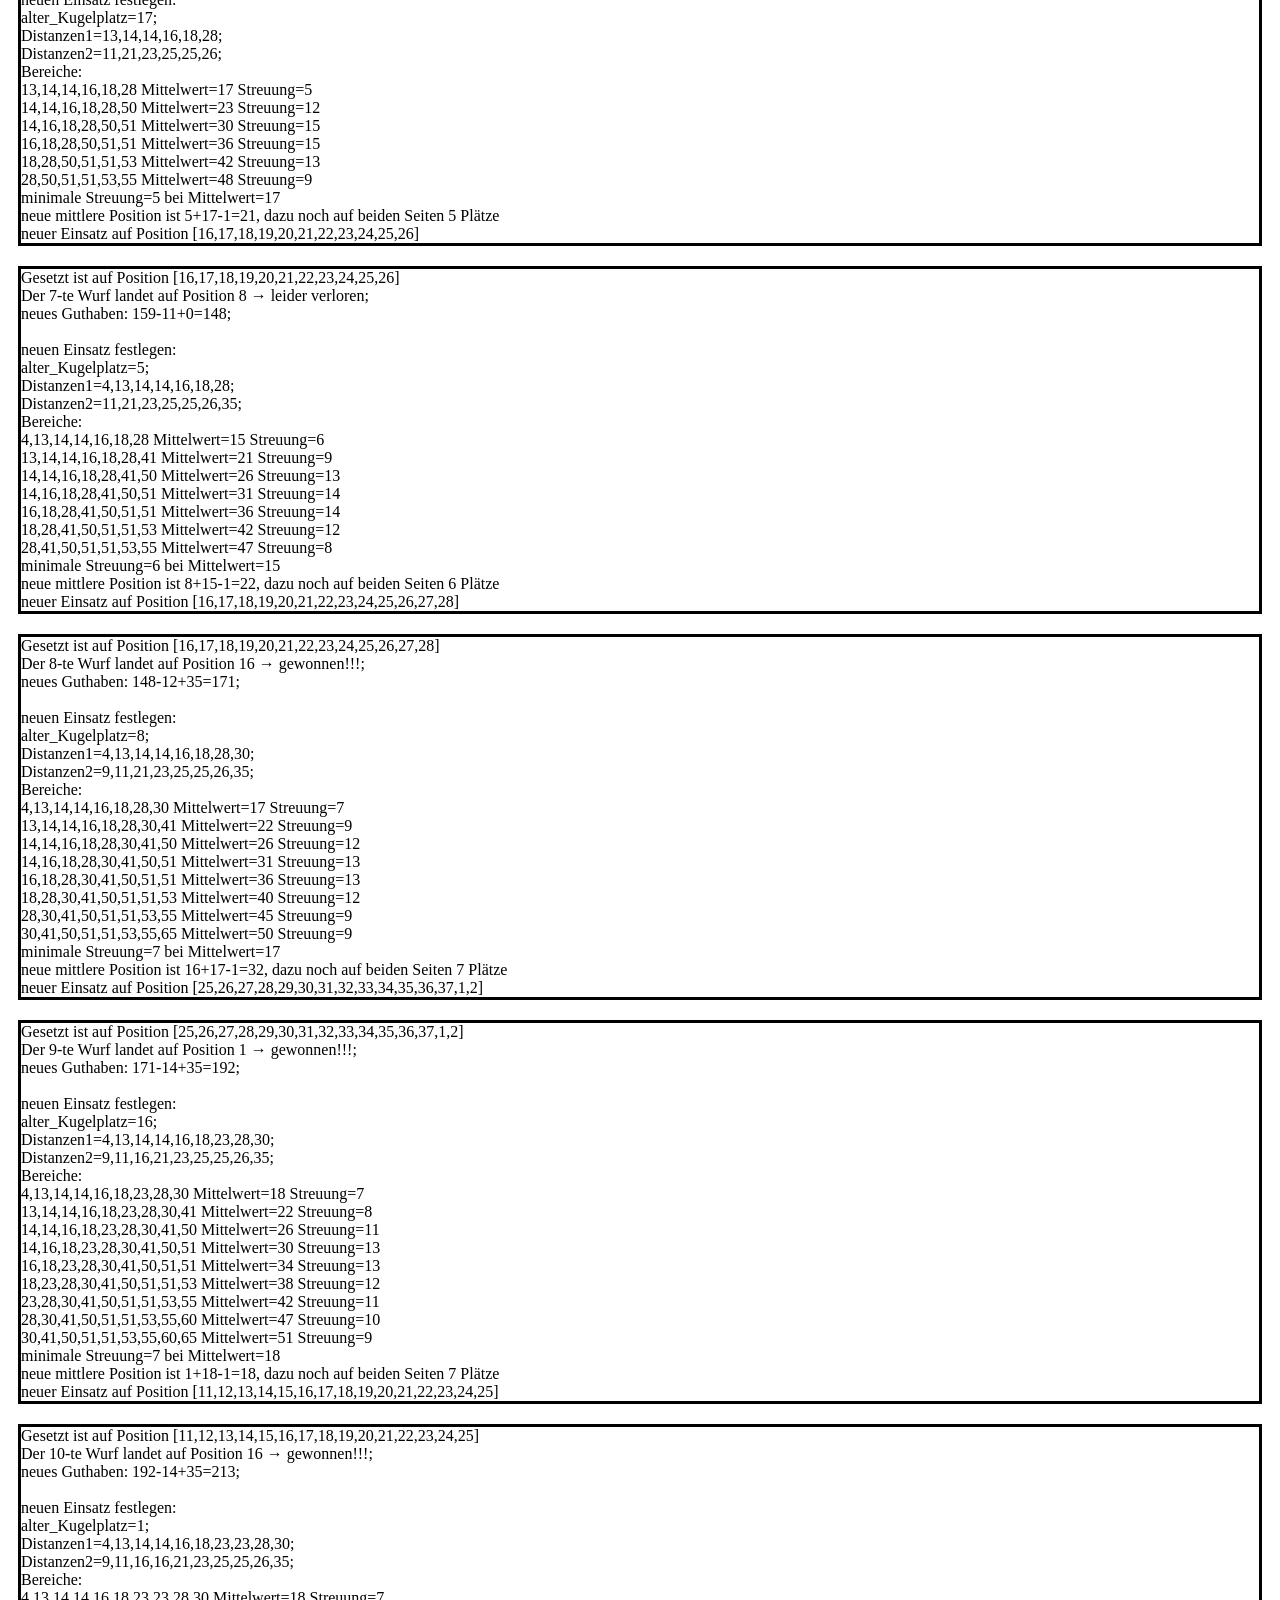
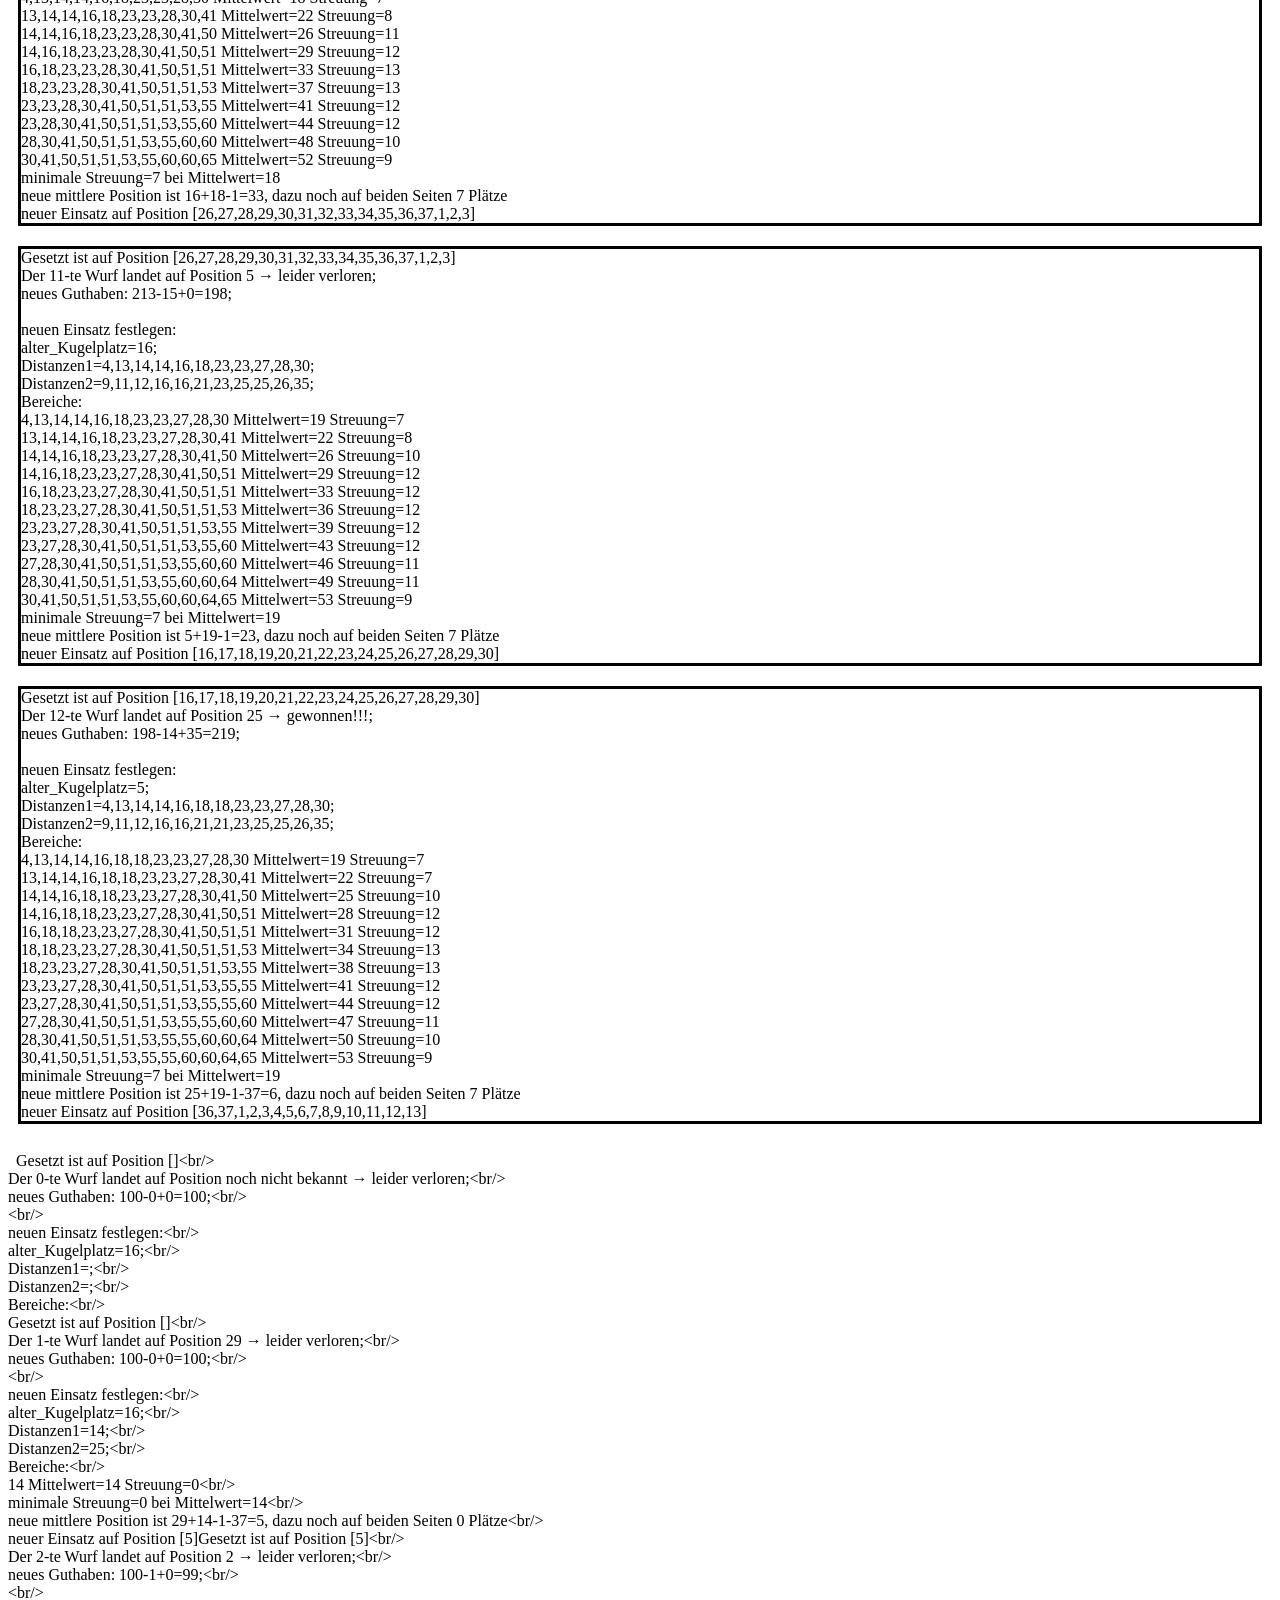
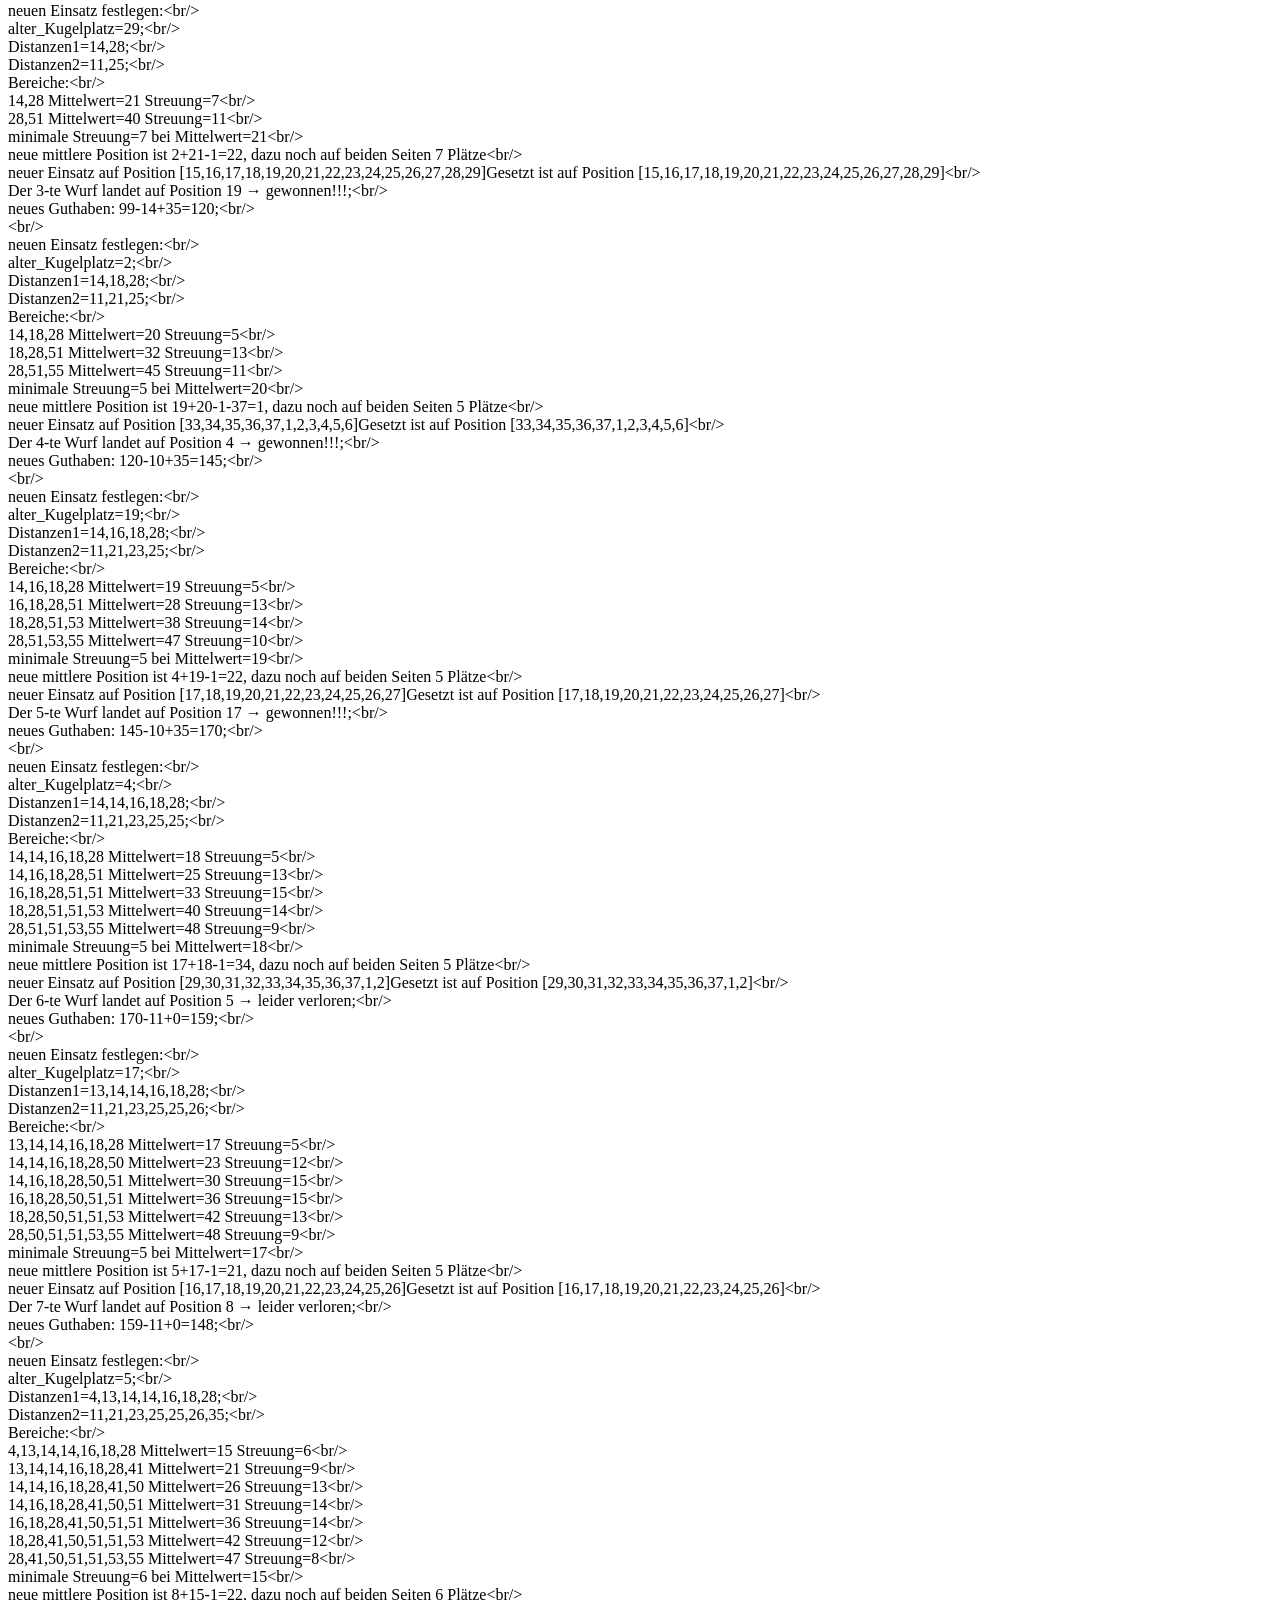
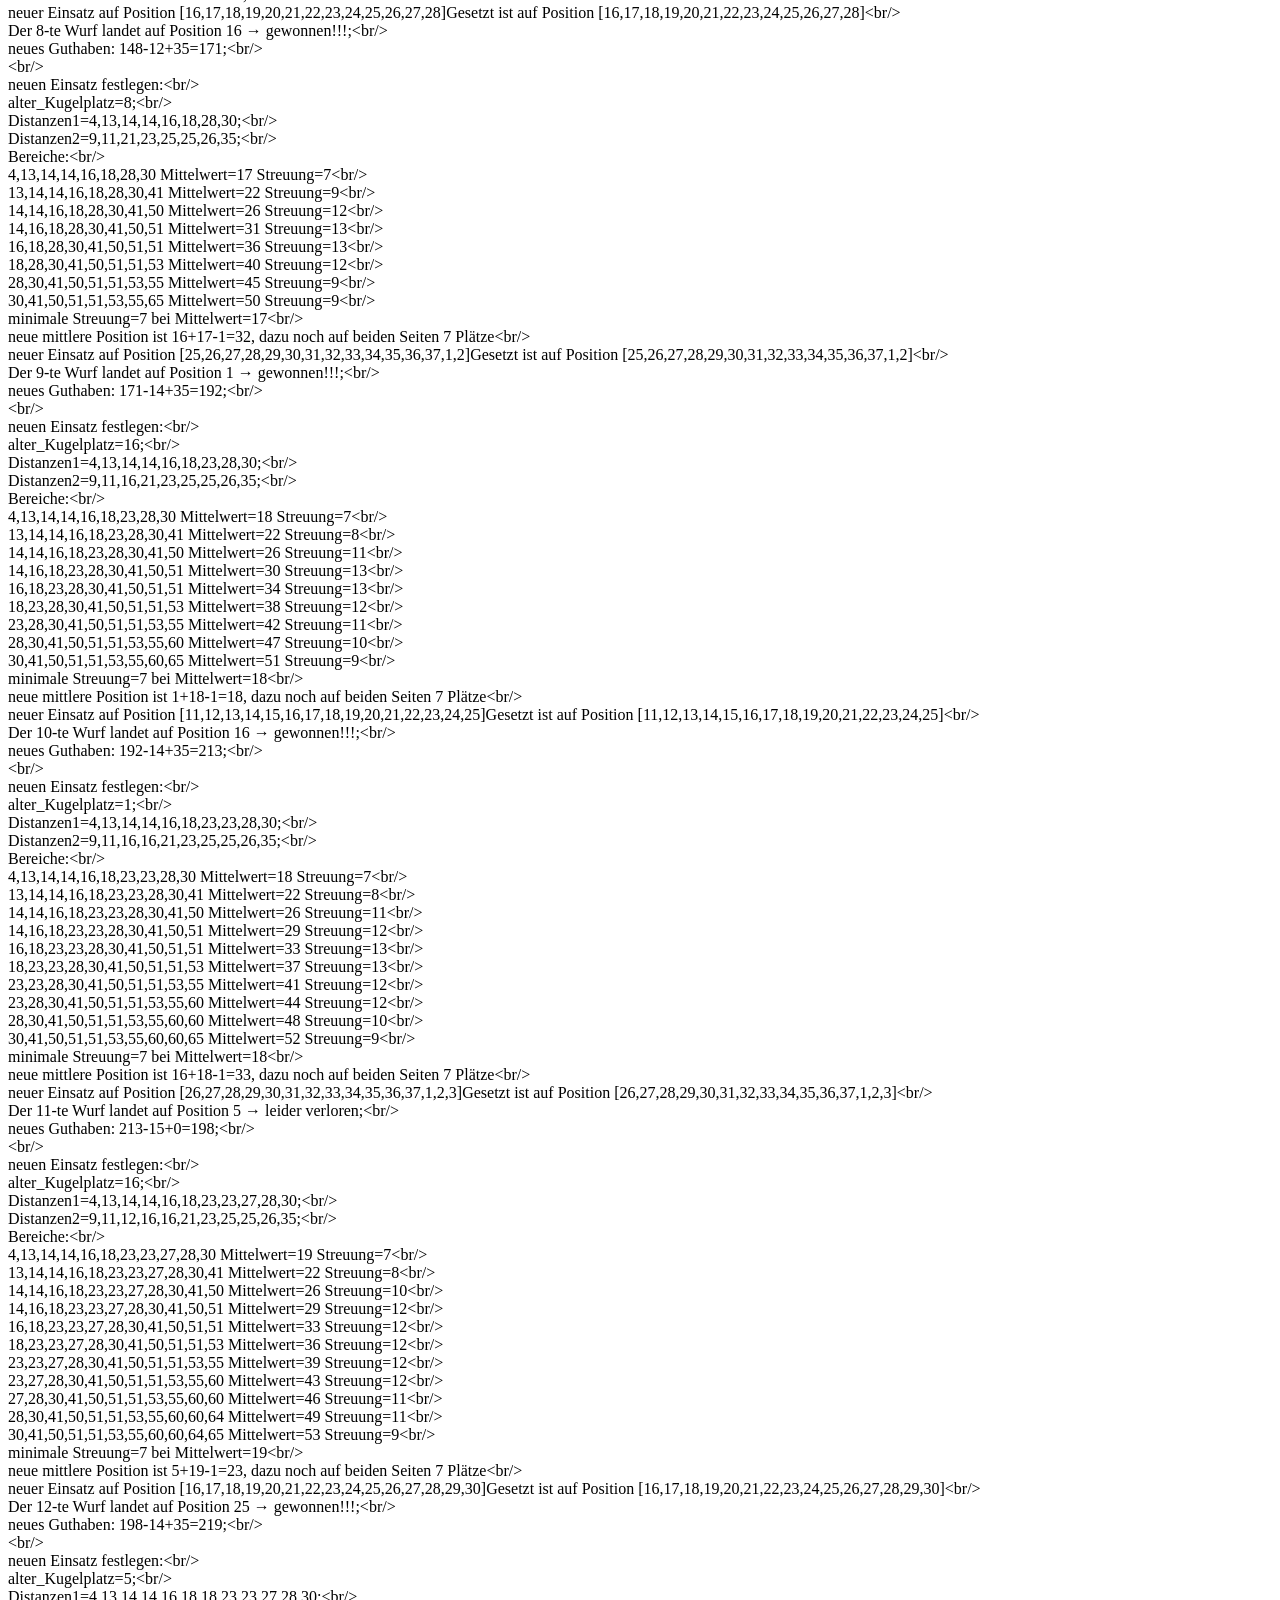
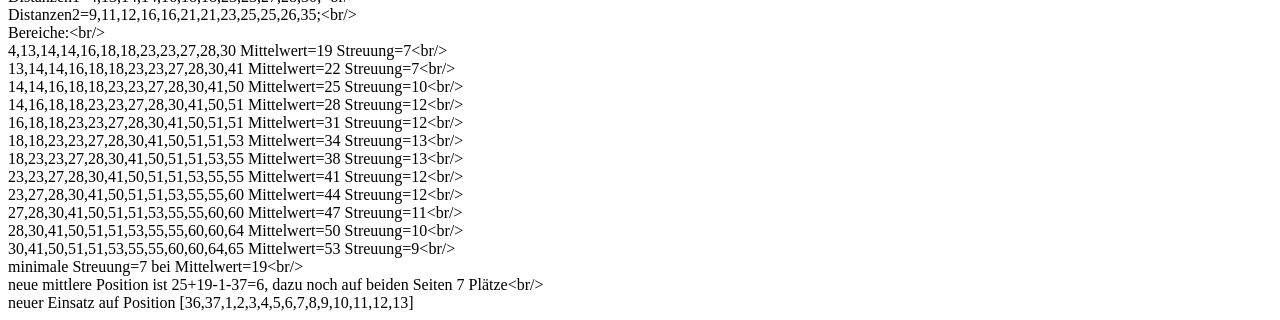
==== commit fb5bbdf9: "neue mittlere Position" ====
--- a/Roulette.html
+++ b/Roulette.html
@@ -7,10 +7,10 @@
 
 <!-- <EISENB><HILLI>ok hab d=(Math.sqrt(7)-2)/3*R</HILLI></EISENB> -->
 <body>
-<div id='div_Verlauf'>xxx</div>
+<div id='div_Verlauf'>Startguthaben=100</div>
 
 <div id='Tabellen' style='display:flex; flex-direction:column'>
-  <div id='L1' style='display:block; border:solid; margin:10px; height:200px; overflow:auto'>Logfile1</div>
+  <div id='L1' style='display:block; border:solid; margin:10px; overflow:auto'>Logfile1</div>
   </div>
 <div id='Logfile' style='white-space:pre; overflow:auto;'>
   </div>
@@ -36,23 +36,28 @@
 let Bereiche=[];
 let Einsatz=[];
 let neuer_Einsatz=[];
+let vorheriges_Guthaben=100
+let verloren=0;
+let gewonnen=0;
 let Guthaben=100;
 
 function Logvar() {
   let id=L1.cloneNode();
   id.removeAttribute('id');
   let text='';
-  text=text+'Wurfnummer='+Wurfnr+';<br/>\n';
-  text=text+'neuer_Kugelplatz='+neuer_Kugelplatz+';<br/>\n';
-  text=text+'Einsatz war '+Einsatz+';<br/>\n';
-  text=text+'Guthaben='+Guthaben+';<br/>\n'+'<br/>\n';
+  text=text+'Gesetzt ist auf Position ['+Einsatz+']<br/>\n';
+  text=text+'Der '+Wurfnr+'-te Wurf landet auf Position '+neuer_Kugelplatz+' → ';
+  if (gewonnen) text=text+'gewonnen!!!'; else text=text+'leider verloren'
+  text=text+';<br/>\n';
+  text=text+'neues Guthaben: '+vorheriges_Guthaben+'-'+verloren+'+'+gewonnen+'='+Guthaben+';<br/>\n'+'<br/>\n';
+  text=text+'neuen Einsatz festlegen:'+'<br/>\n';
   text=text+'alter_Kugelplatz='+alter_Kugelplatz+';<br/>\n';
   text=text+'Distanzen1='+Distanzen1+';<br/>\n';
   text=text+'Distanzen2='+Distanzen2+';<br/>\n';
-  text=text+'Verlauf=<br/>\n'+Verlauf;
+  text=text+'Bereiche:<br/>\n'+Verlauf;
   Tabellen.appendChild(id);
   id.innerHTML=text;
-  id.scrollTop = id.scrollHeight;
+  id.scrollTop = 0;//id.scrollHeight;
   Logfile.innerText=Logfile.innerText+text;
   }
 
@@ -61,9 +66,11 @@
 function getroffen(p) {
   Wurfnr=Wurfnr+1;
   neuer_Kugelplatz=p;
-  Guthaben=Guthaben-neuer_Einsatz.length;
-  //alert(p+' in '+neuer_Einsatz+' ist '+neuer_Einsatz.indexOf(p));
-  if (neuer_Einsatz.indexOf(p)>-1) Guthaben=Guthaben+36;
+  verloren=neuer_Einsatz.length;
+  gewonnen=0;
+  if (neuer_Einsatz.indexOf(p)>-1) {verloren=verloren-1;gewonnen=35}
+  vorheriges_Guthaben=Guthaben;
+  Guthaben=Guthaben-verloren+gewonnen;
   let p2=0;
   let p3=0;
   if (Wurfnr%2==1) {p2=p-alter_Kugelplatz; p3=alter_Kugelplatz-p} else {p2=alter_Kugelplatz-p; p3=p-alter_Kugelplatz}
@@ -71,7 +78,7 @@
   if (p3<0) p3=p3+37; p3=p3+1;
   Distanzen1.push(p2); Distanzen1.sort(Zsort);
   Distanzen2.push(p3); Distanzen2.sort(Zsort);
-  neu_setzen();
+  neu_setzen(Distanzen1);
   Logvar();
   alter_Kugelplatz=p;
   }
@@ -96,31 +103,37 @@
 Tabellen.removeChild(Tabellen.firstChild);
 Tabellen.removeChild(Tabellen.firstChild);
 
-function neu_setzen() {
+function neu_setzen(Distanzen1) {
   Verlauf='';
   Bereiche=[];
   for (let i=0;i<Distanzen1.length;i++) {
     Bereich=[Distanzen1[i]];
     for (let j=i+1;j<Distanzen1.length;j++) Bereich.push(Distanzen1[j]);
     for (let j=0;j<i;j++) Bereich.push(Distanzen1[j]+37);
-    let Mittelwert=berechne_Mittelwert(Bereich);
-    let Streuung=berechne_Streuung(Bereich,Mittelwert);
-    Verlauf=Verlauf+Bereich+' mw='+Mittelwert+' st='+Streuung+'<br/>\n';
+    let Mittelwert=Math.round(berechne_Mittelwert(Bereich));
+//    if (Wurfnr%2==1) Mittelwert=Mittelwert+1;
+    let Streuung=Math.floor(berechne_Streuung(Bereich,Mittelwert));
+    Verlauf=Verlauf+Bereich+' Mittelwert='+Mittelwert+' Streuung='+Streuung+'<br/>\n';
     Bereiche.push([Bereich,Mittelwert,Streuung]);
     }
   let imin=0;
   let smin=10000000;
   for (let i=0;i<Bereiche.length;i++) if (Bereiche[i][2]<smin) {imin=i;smin=Bereiche[i][2]}
-  Verlauf=Verlauf+'imin='+imin+' smin='+smin+'<br/>\n';
+  Verlauf=Verlauf+'minimale Streuung='+smin+' bei Mittelwert=';
   Einsatz=neuer_Einsatz;
   neuer_Einsatz=[];
   Bereich=Bereiche[imin];
+  Verlauf=Verlauf+Bereich[1]+'<br/>\n';
   for (let z=Bereich[1]-Bereich[2];z<Bereich[1]+Bereich[2]+1;z++) {
     let n=Math.round(neuer_Kugelplatz+z-1);
     if (n>37) neuer_Einsatz.push(n-37); else neuer_Einsatz.push(n);
     }
-  Verlauf=Verlauf+'neuer Mittelwert ist '+Math.round(neuer_Kugelplatz+Bereich[1]-1)+'<br/>\n';
-  Verlauf=Verlauf+'neuer Einsatz ist '+neuer_Einsatz;
+  let np=neuer_Kugelplatz+Bereich[1]-1;
+  Verlauf=Verlauf+'neue mittlere Position ist '+neuer_Kugelplatz+'+'+Bereich[1]+'-1';
+  if (np>37) Verlauf=Verlauf+'-37='+(np-37); else Verlauf=Verlauf+'='+np;
+  
+  Verlauf=Verlauf+', dazu noch auf beiden Seiten '+smin+' Plätze<br/>\n';
+  Verlauf=Verlauf+'neuer Einsatz auf Position ['+neuer_Einsatz+']';
 
   }
 
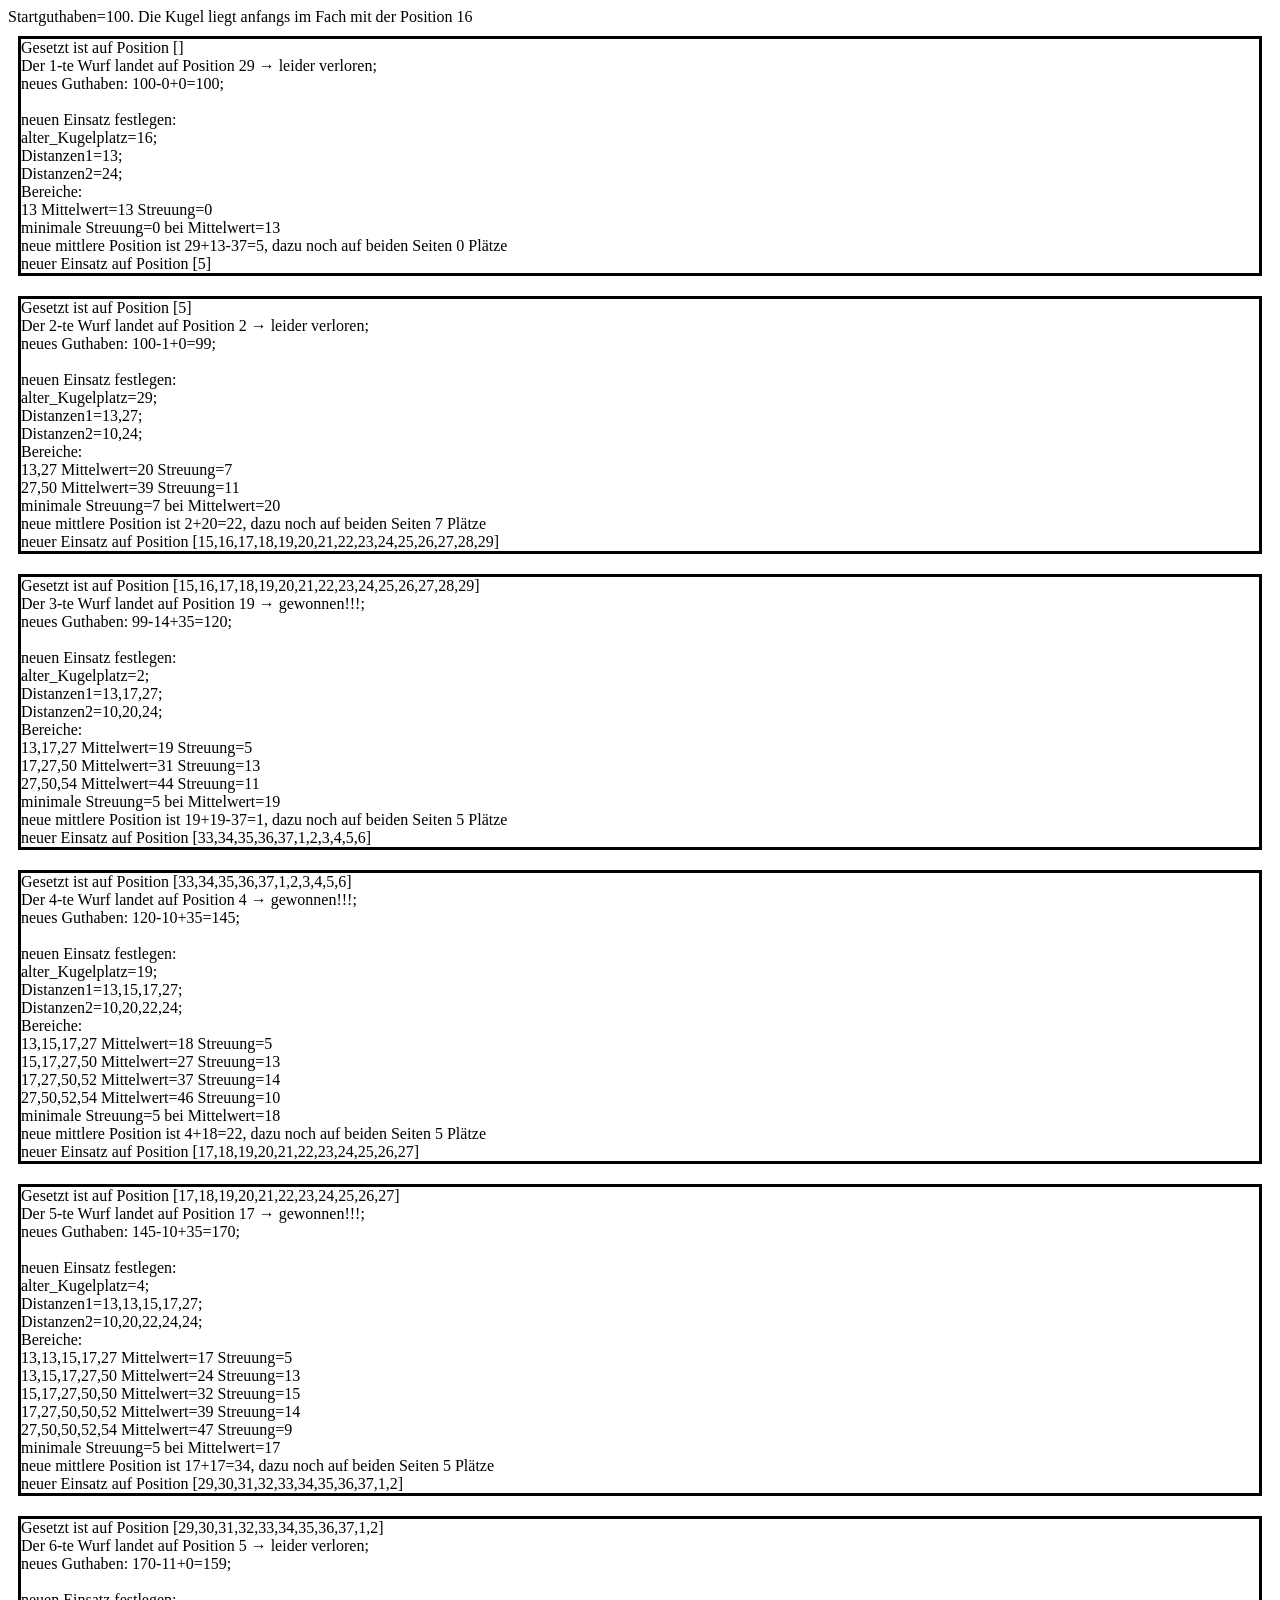
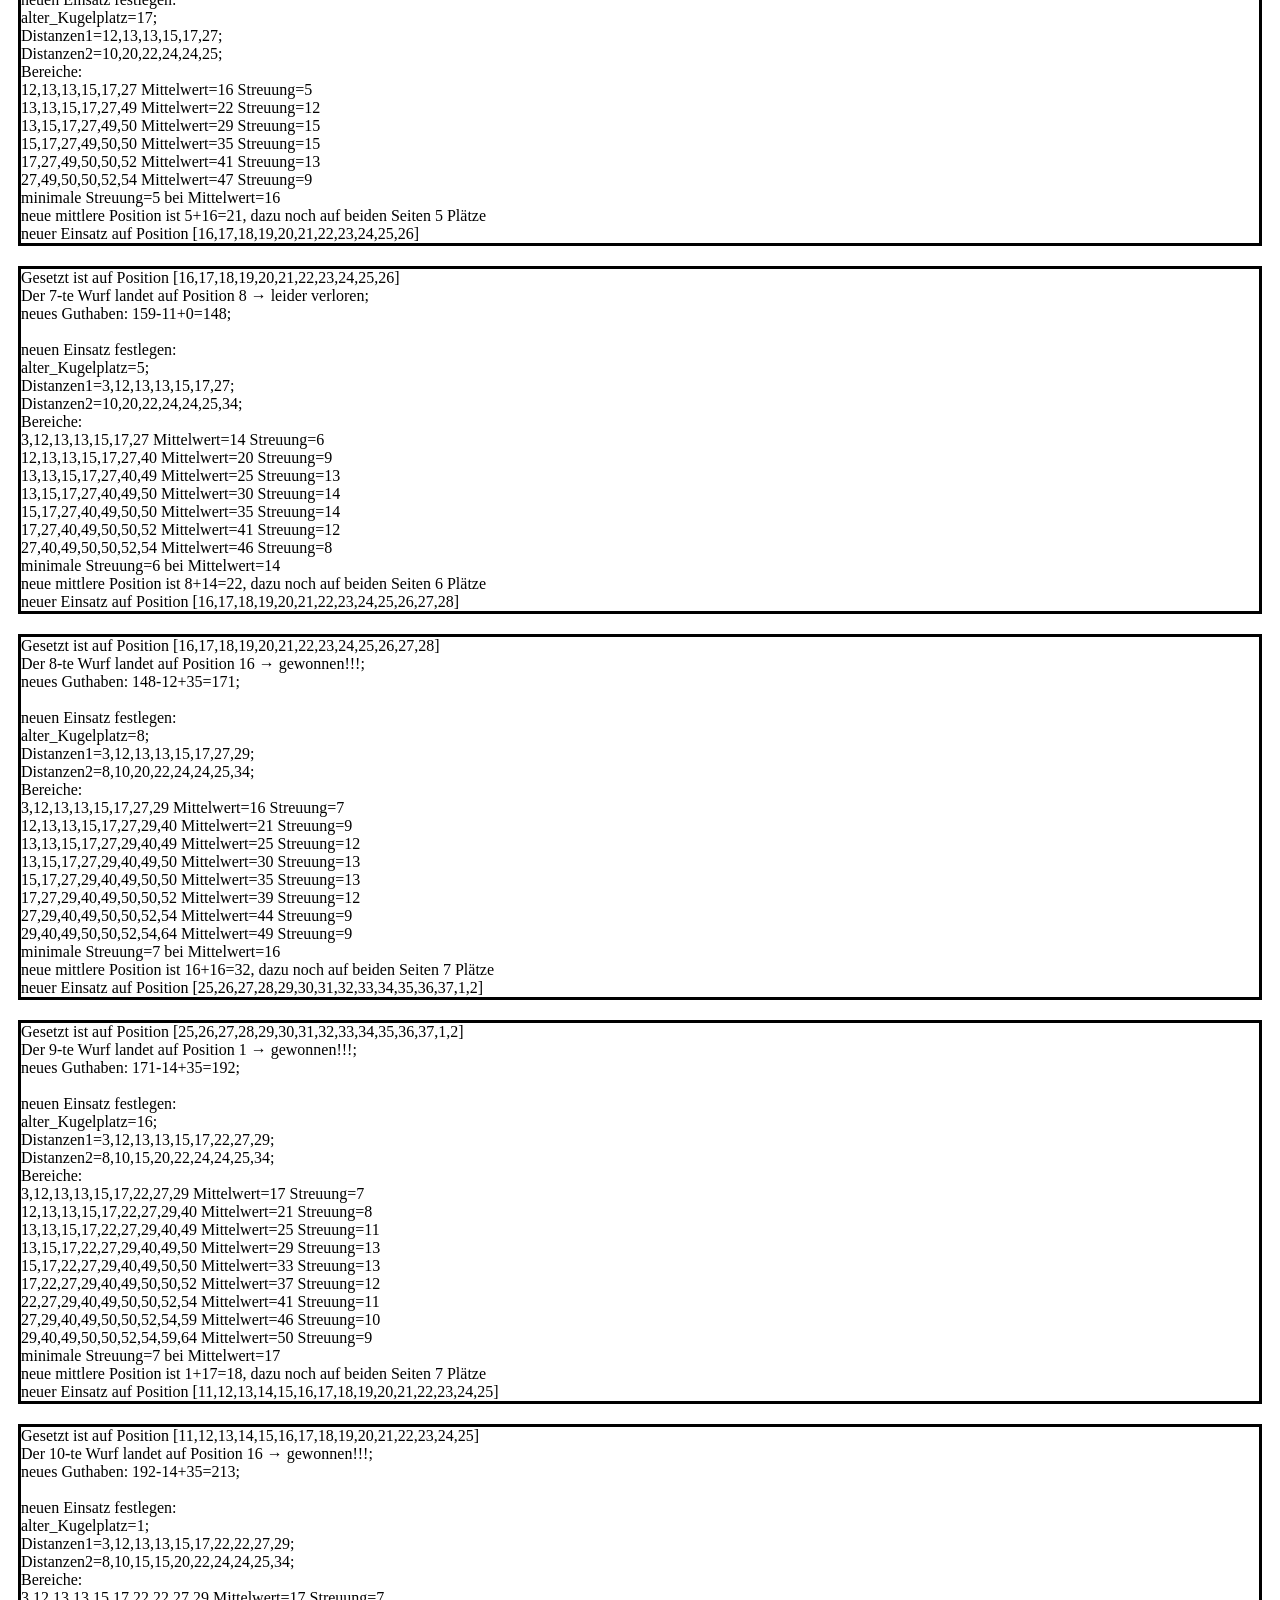
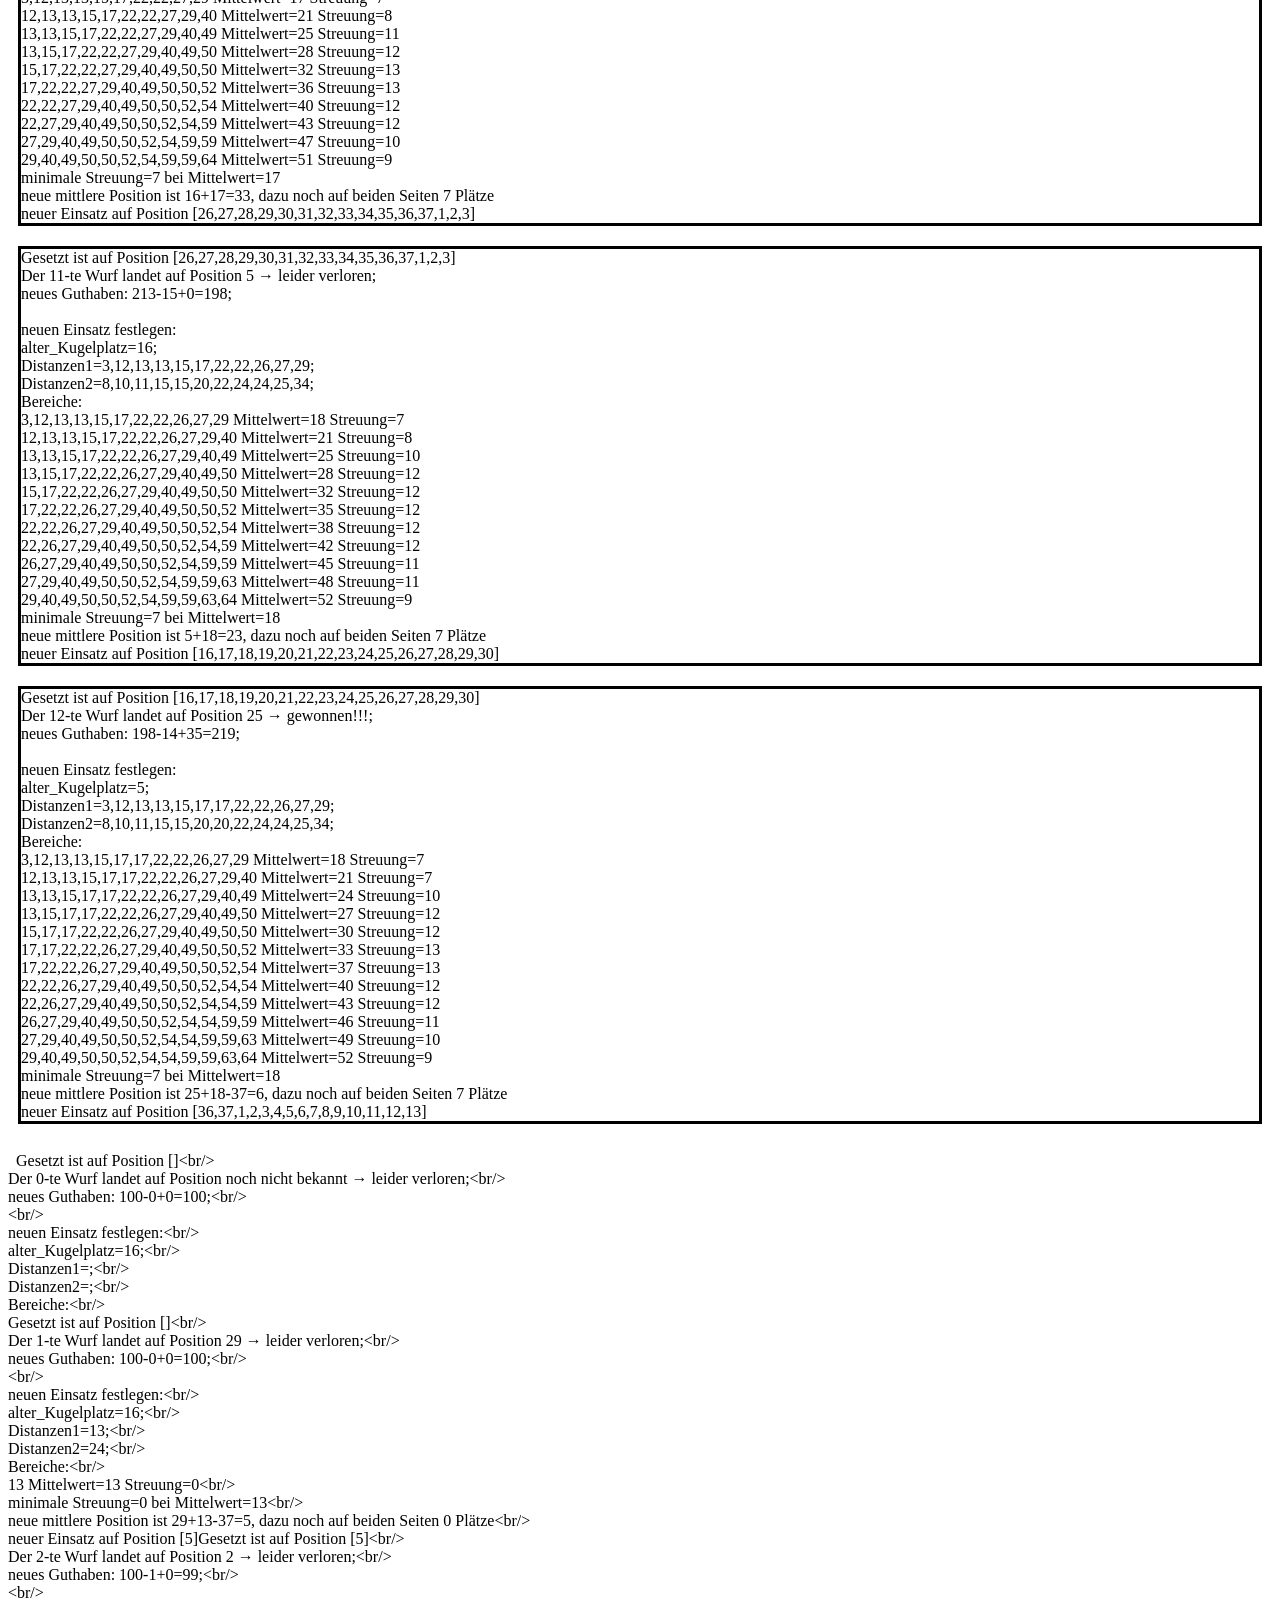
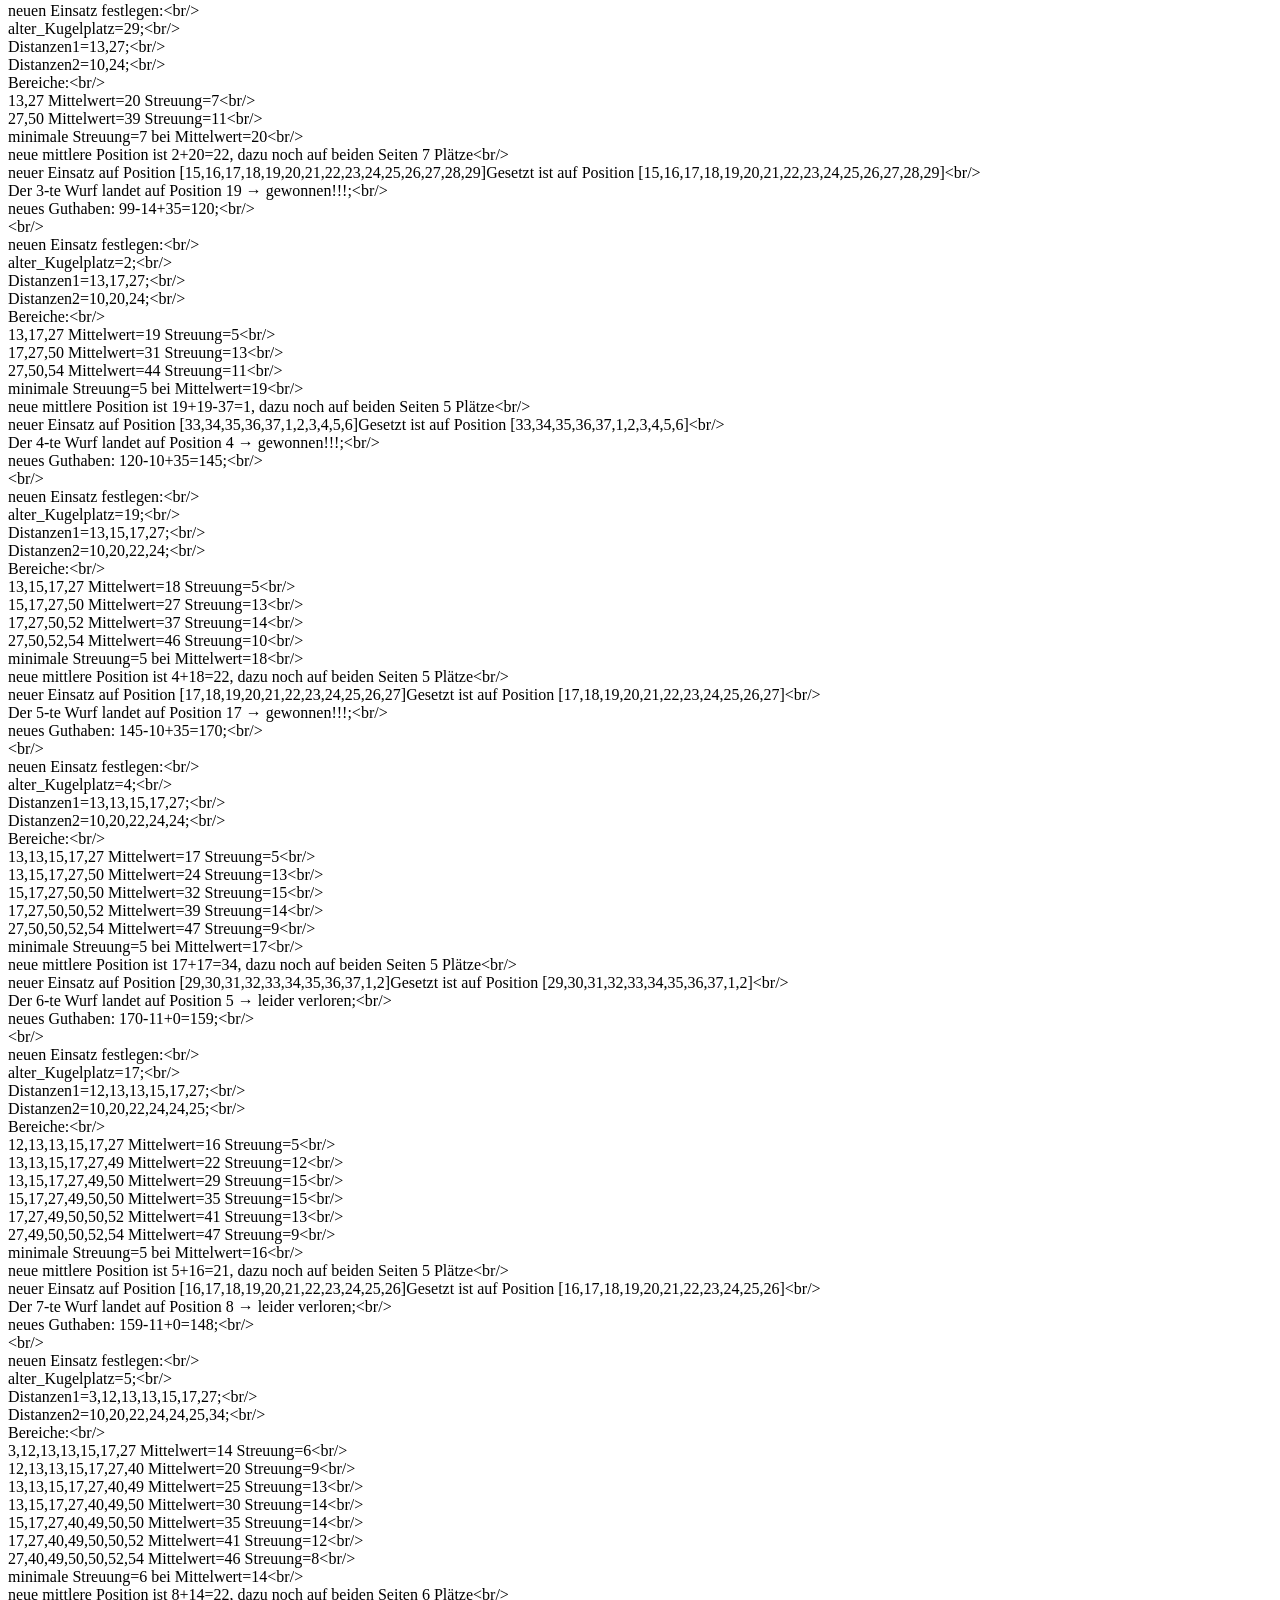
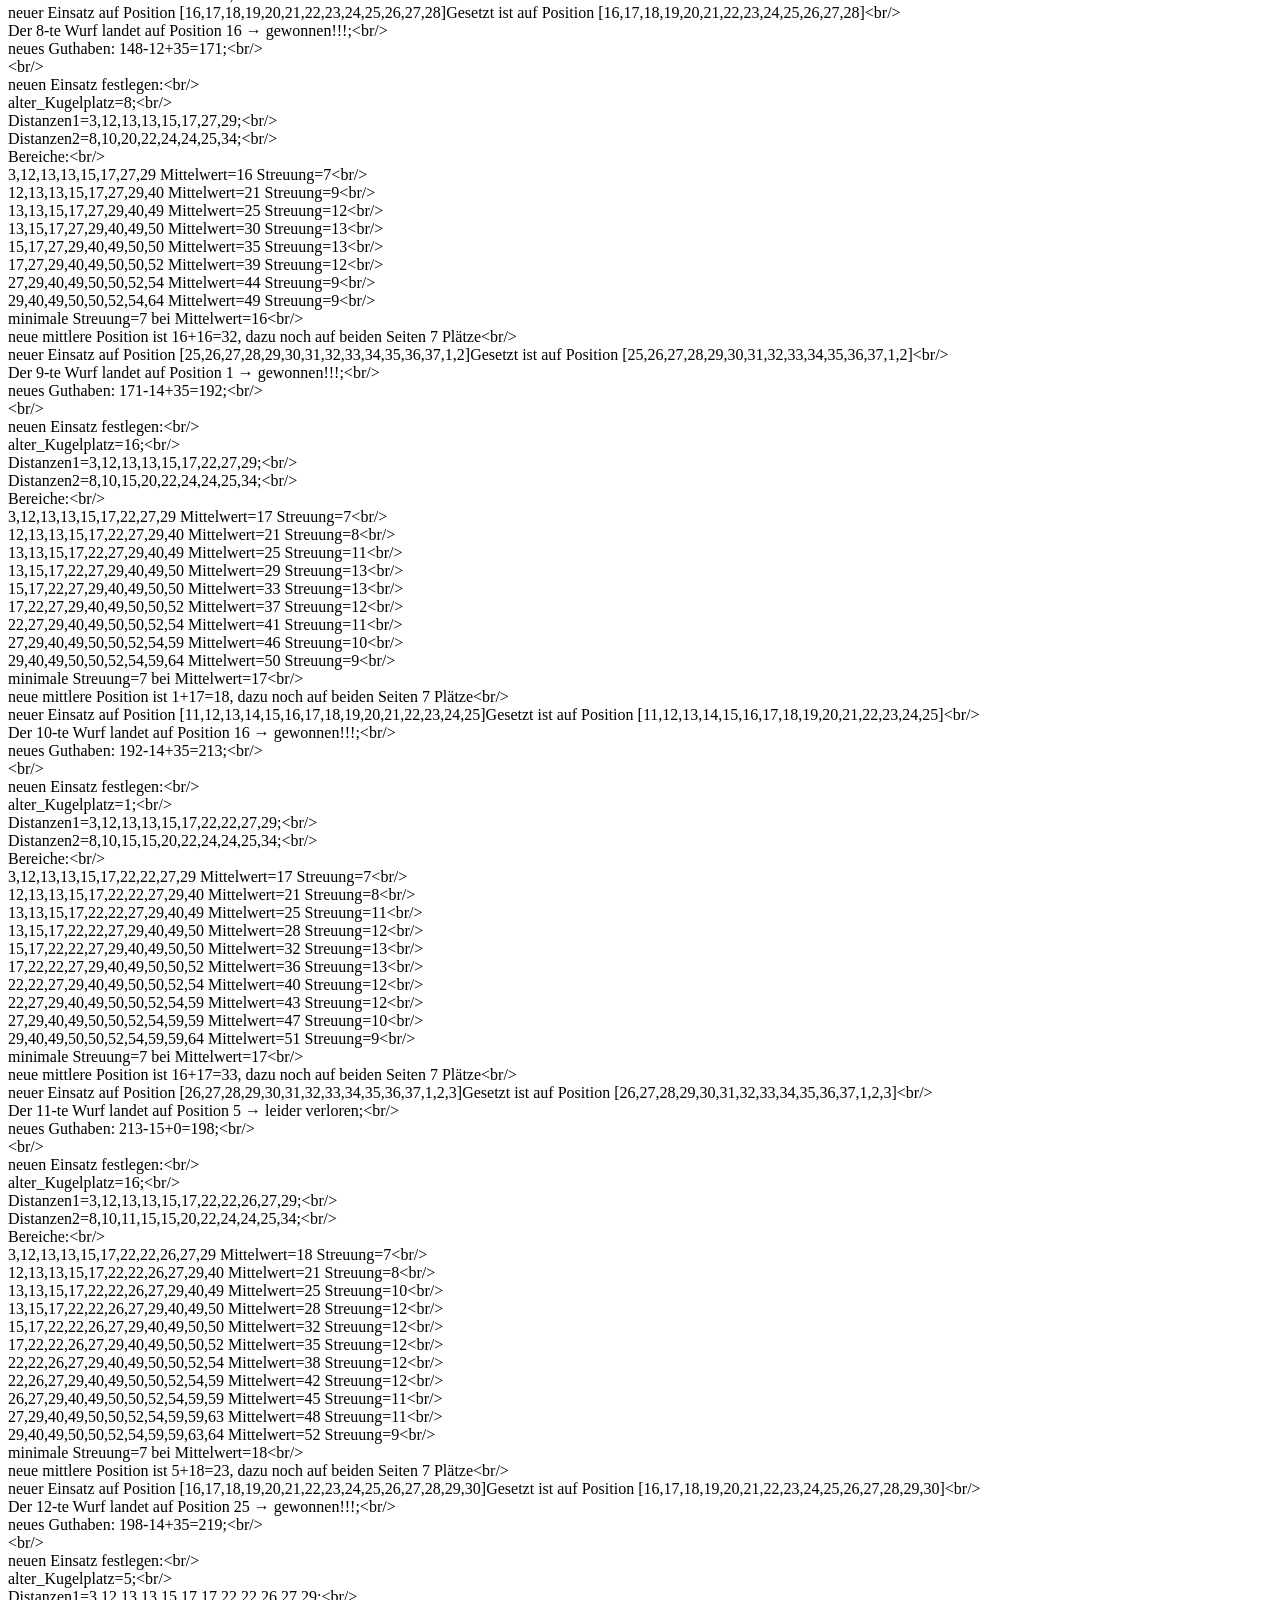
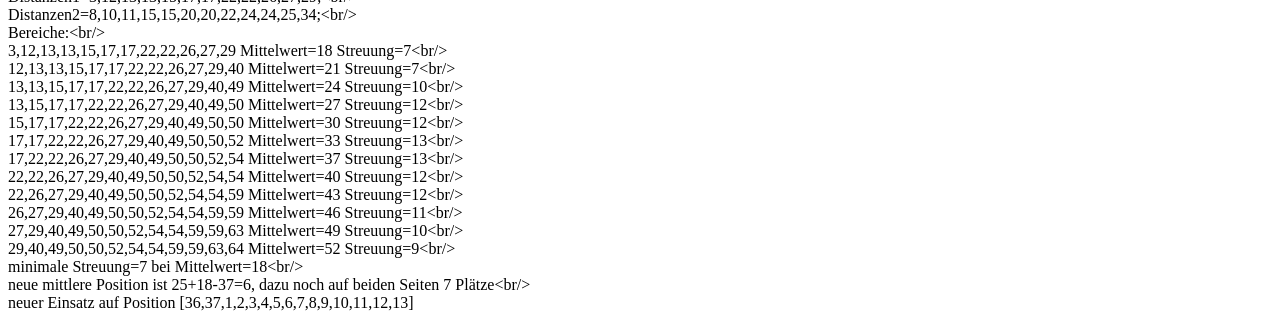
==== commit b4910ceb: "Differenz ohne +1" ====
--- a/Roulette.html
+++ b/Roulette.html
@@ -7,7 +7,7 @@
 
 <!-- <EISENB><HILLI>ok hab d=(Math.sqrt(7)-2)/3*R</HILLI></EISENB> -->
 <body>
-<div id='div_Verlauf'>Startguthaben=100</div>
+<div id='div_Verlauf'>Startguthaben=100. Die Kugel liegt anfangs im Fach mit der Position 16</div>
 
 <div id='Tabellen' style='display:flex; flex-direction:column'>
   <div id='L1' style='display:block; border:solid; margin:10px; overflow:auto'>Logfile1</div>
@@ -74,8 +74,8 @@
   let p2=0;
   let p3=0;
   if (Wurfnr%2==1) {p2=p-alter_Kugelplatz; p3=alter_Kugelplatz-p} else {p2=alter_Kugelplatz-p; p3=p-alter_Kugelplatz}
-  if (p2<0) p2=p2+37; p2=p2+1;
-  if (p3<0) p3=p3+37; p3=p3+1;
+  if (p2<0) p2=p2+37; //p2=p2+1;
+  if (p3<0) p3=p3+37; //p3=p3+1;
   Distanzen1.push(p2); Distanzen1.sort(Zsort);
   Distanzen2.push(p3); Distanzen2.sort(Zsort);
   neu_setzen(Distanzen1);
@@ -125,11 +125,11 @@
   Bereich=Bereiche[imin];
   Verlauf=Verlauf+Bereich[1]+'<br/>\n';
   for (let z=Bereich[1]-Bereich[2];z<Bereich[1]+Bereich[2]+1;z++) {
-    let n=Math.round(neuer_Kugelplatz+z-1);
+    let n=Math.round(neuer_Kugelplatz+z);
     if (n>37) neuer_Einsatz.push(n-37); else neuer_Einsatz.push(n);
     }
-  let np=neuer_Kugelplatz+Bereich[1]-1;
-  Verlauf=Verlauf+'neue mittlere Position ist '+neuer_Kugelplatz+'+'+Bereich[1]+'-1';
+  let np=neuer_Kugelplatz+Bereich[1];
+  Verlauf=Verlauf+'neue mittlere Position ist '+neuer_Kugelplatz+'+'+Bereich[1];
   if (np>37) Verlauf=Verlauf+'-37='+(np-37); else Verlauf=Verlauf+'='+np;
   
   Verlauf=Verlauf+', dazu noch auf beiden Seiten '+smin+' Plätze<br/>\n';
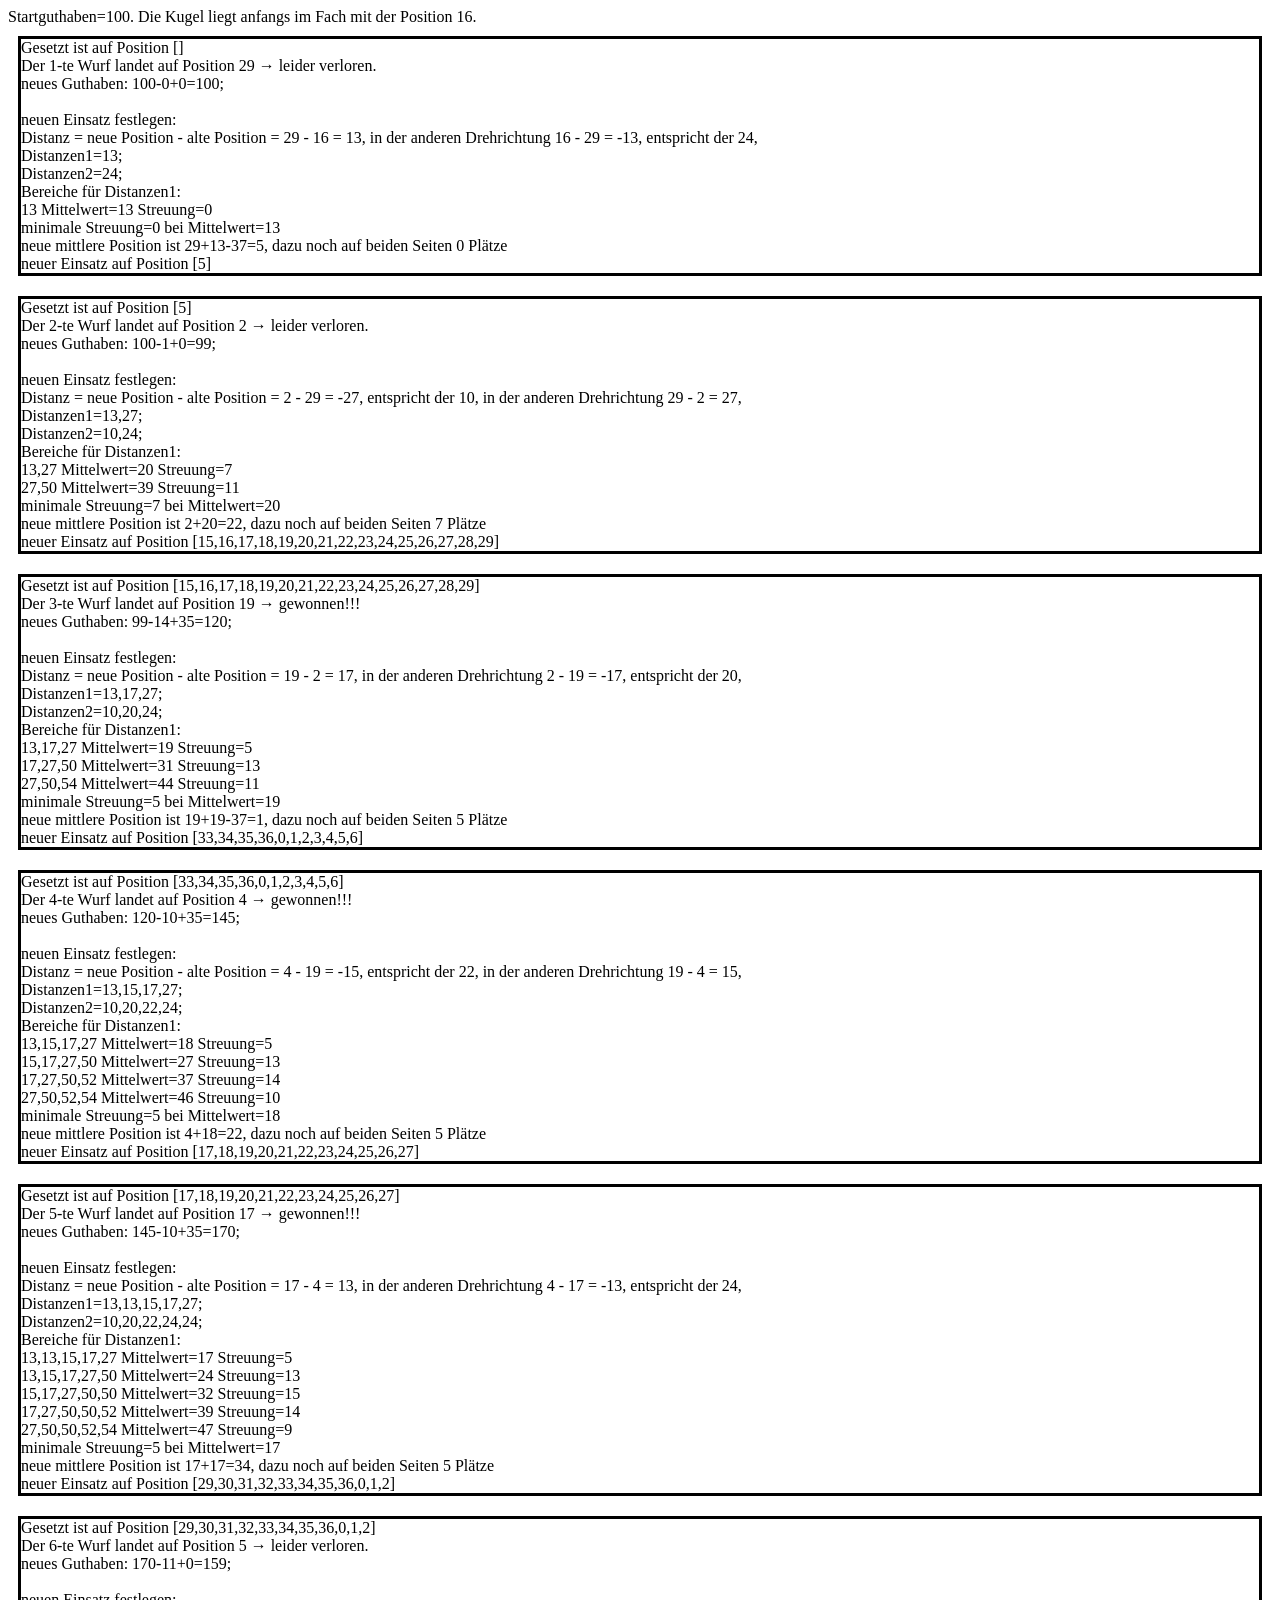
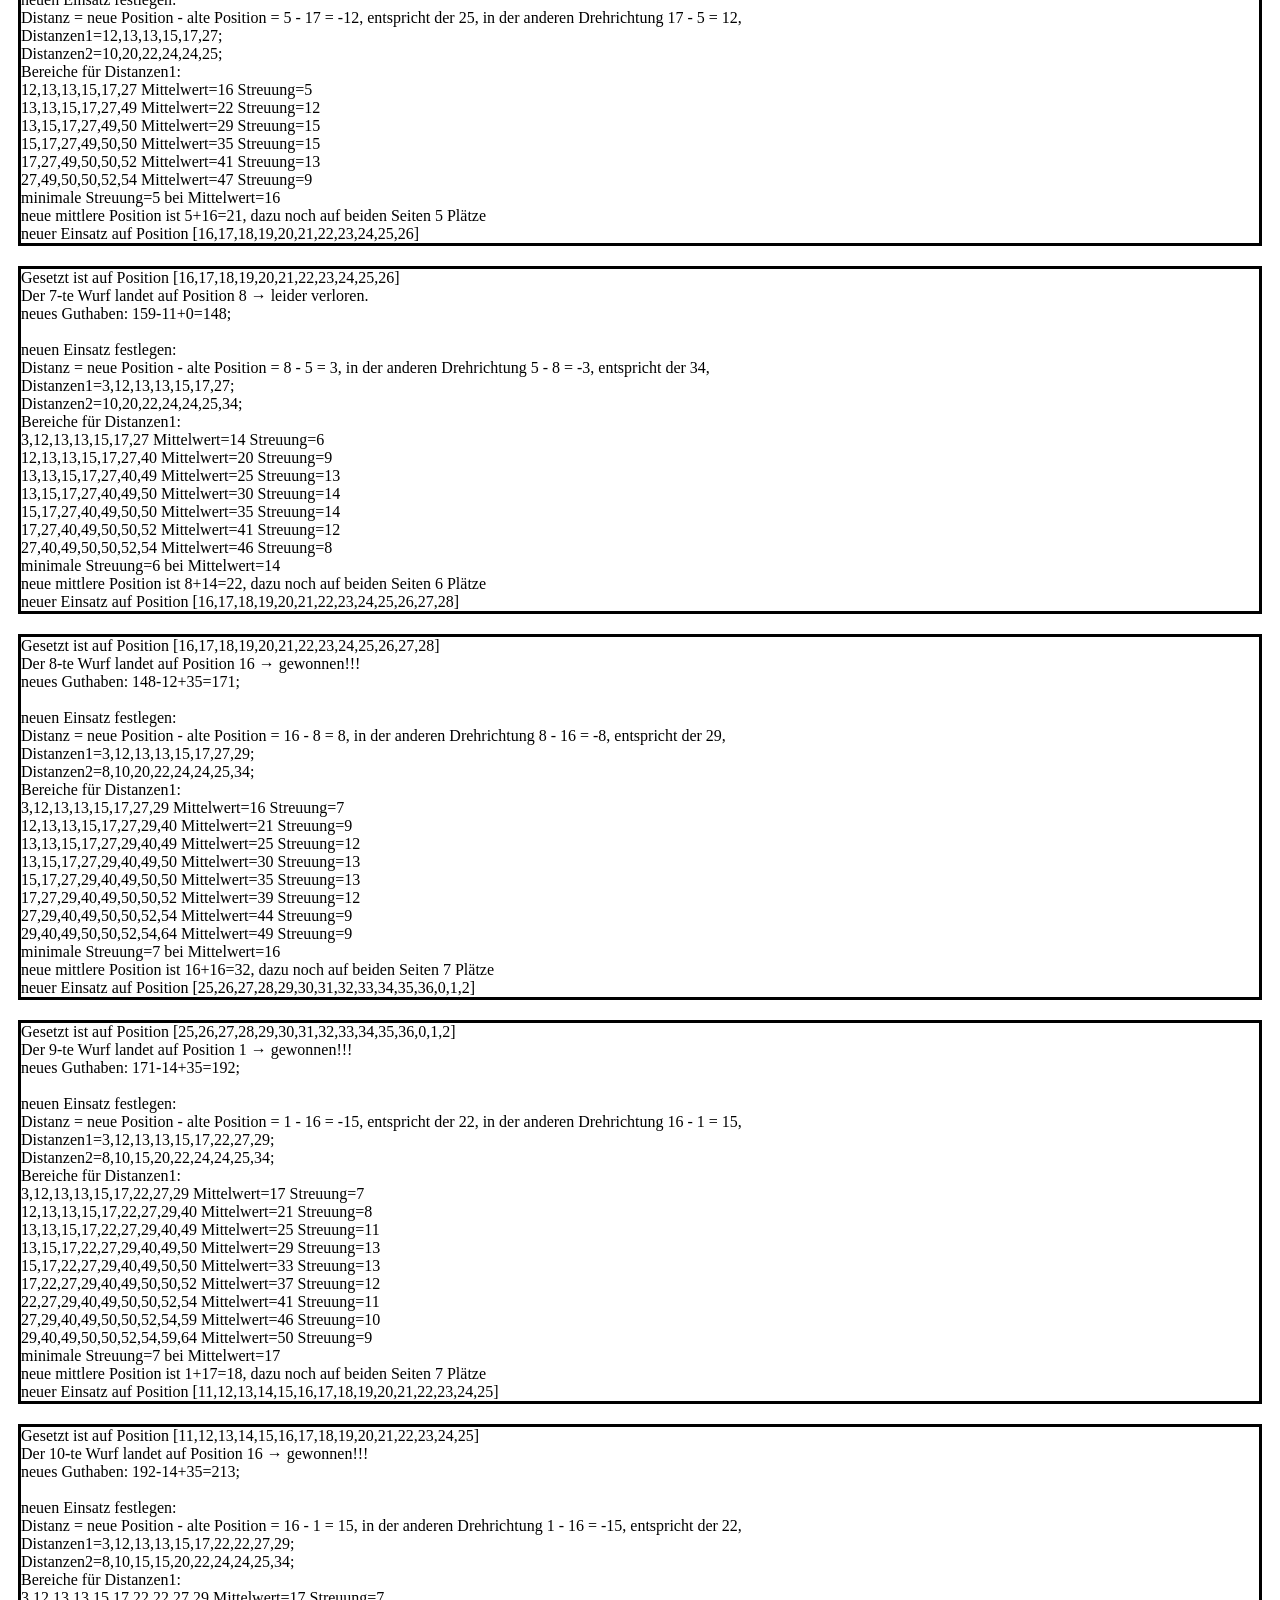
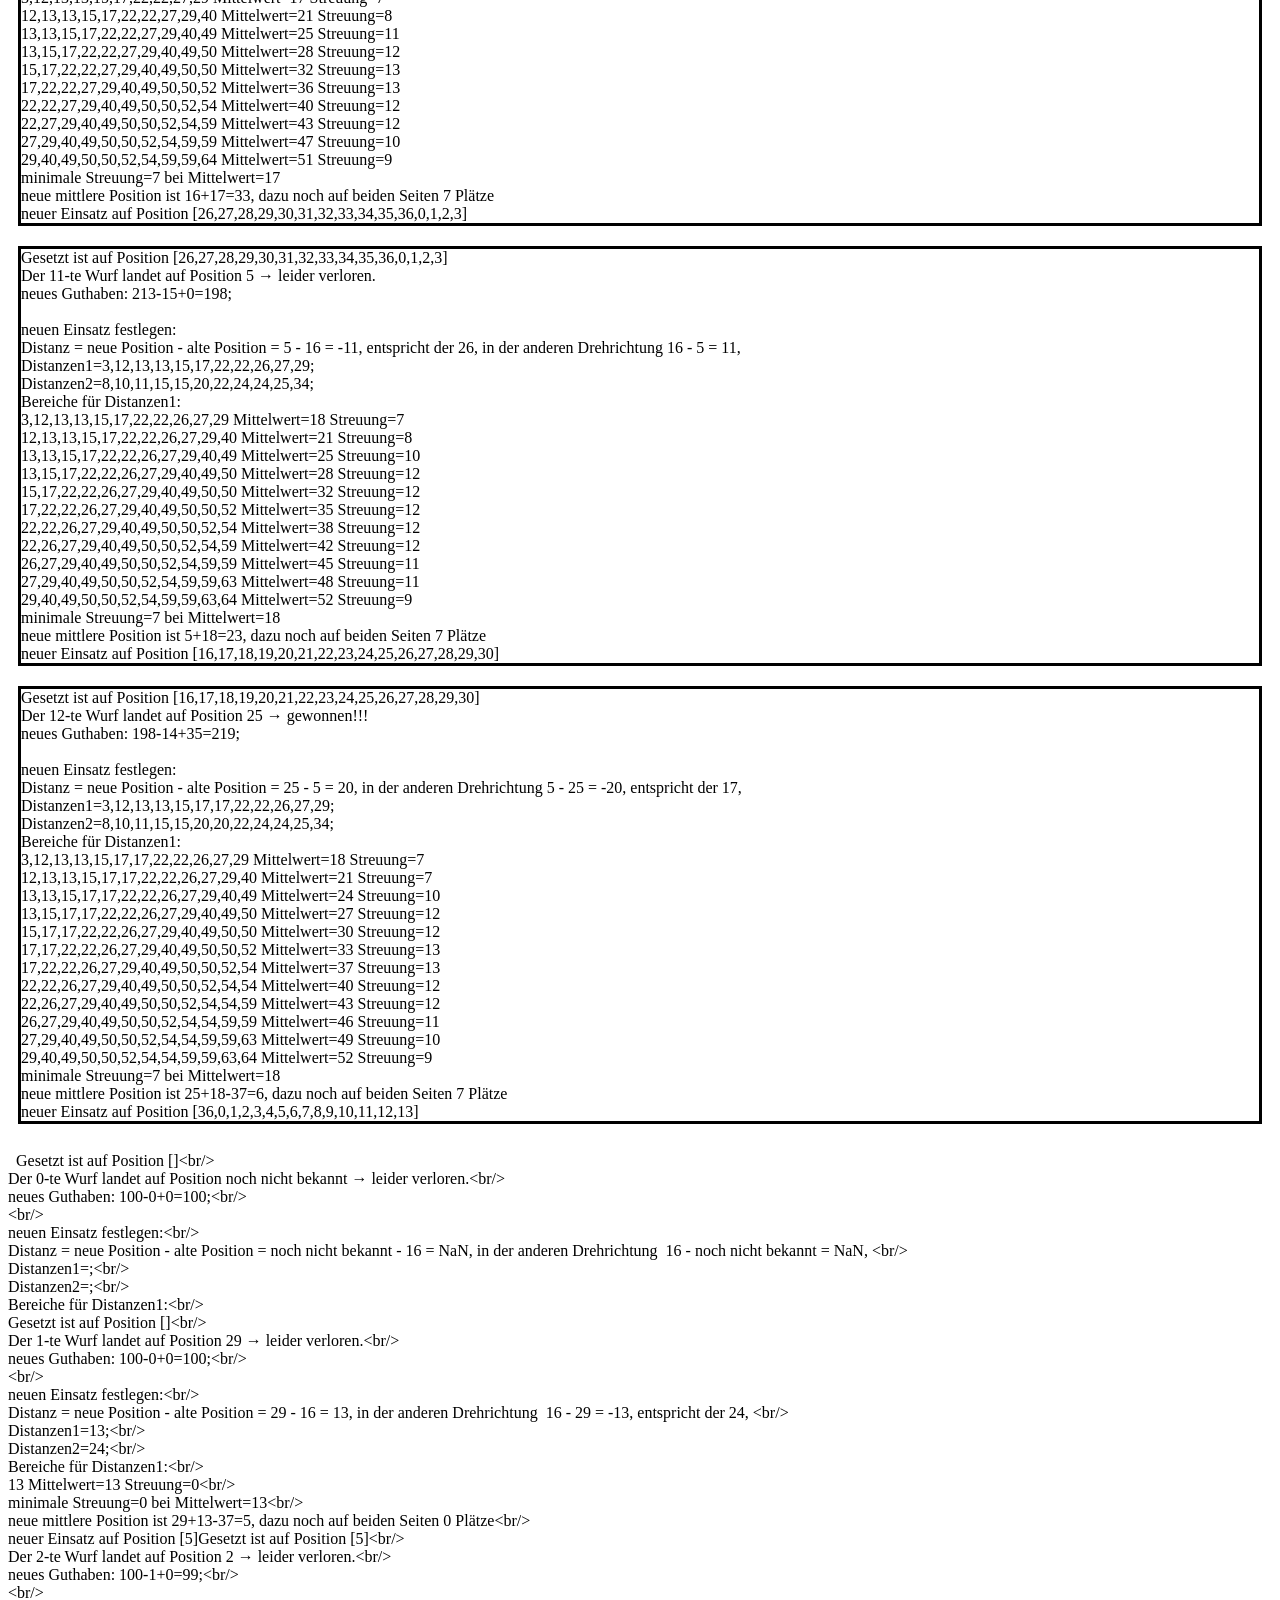
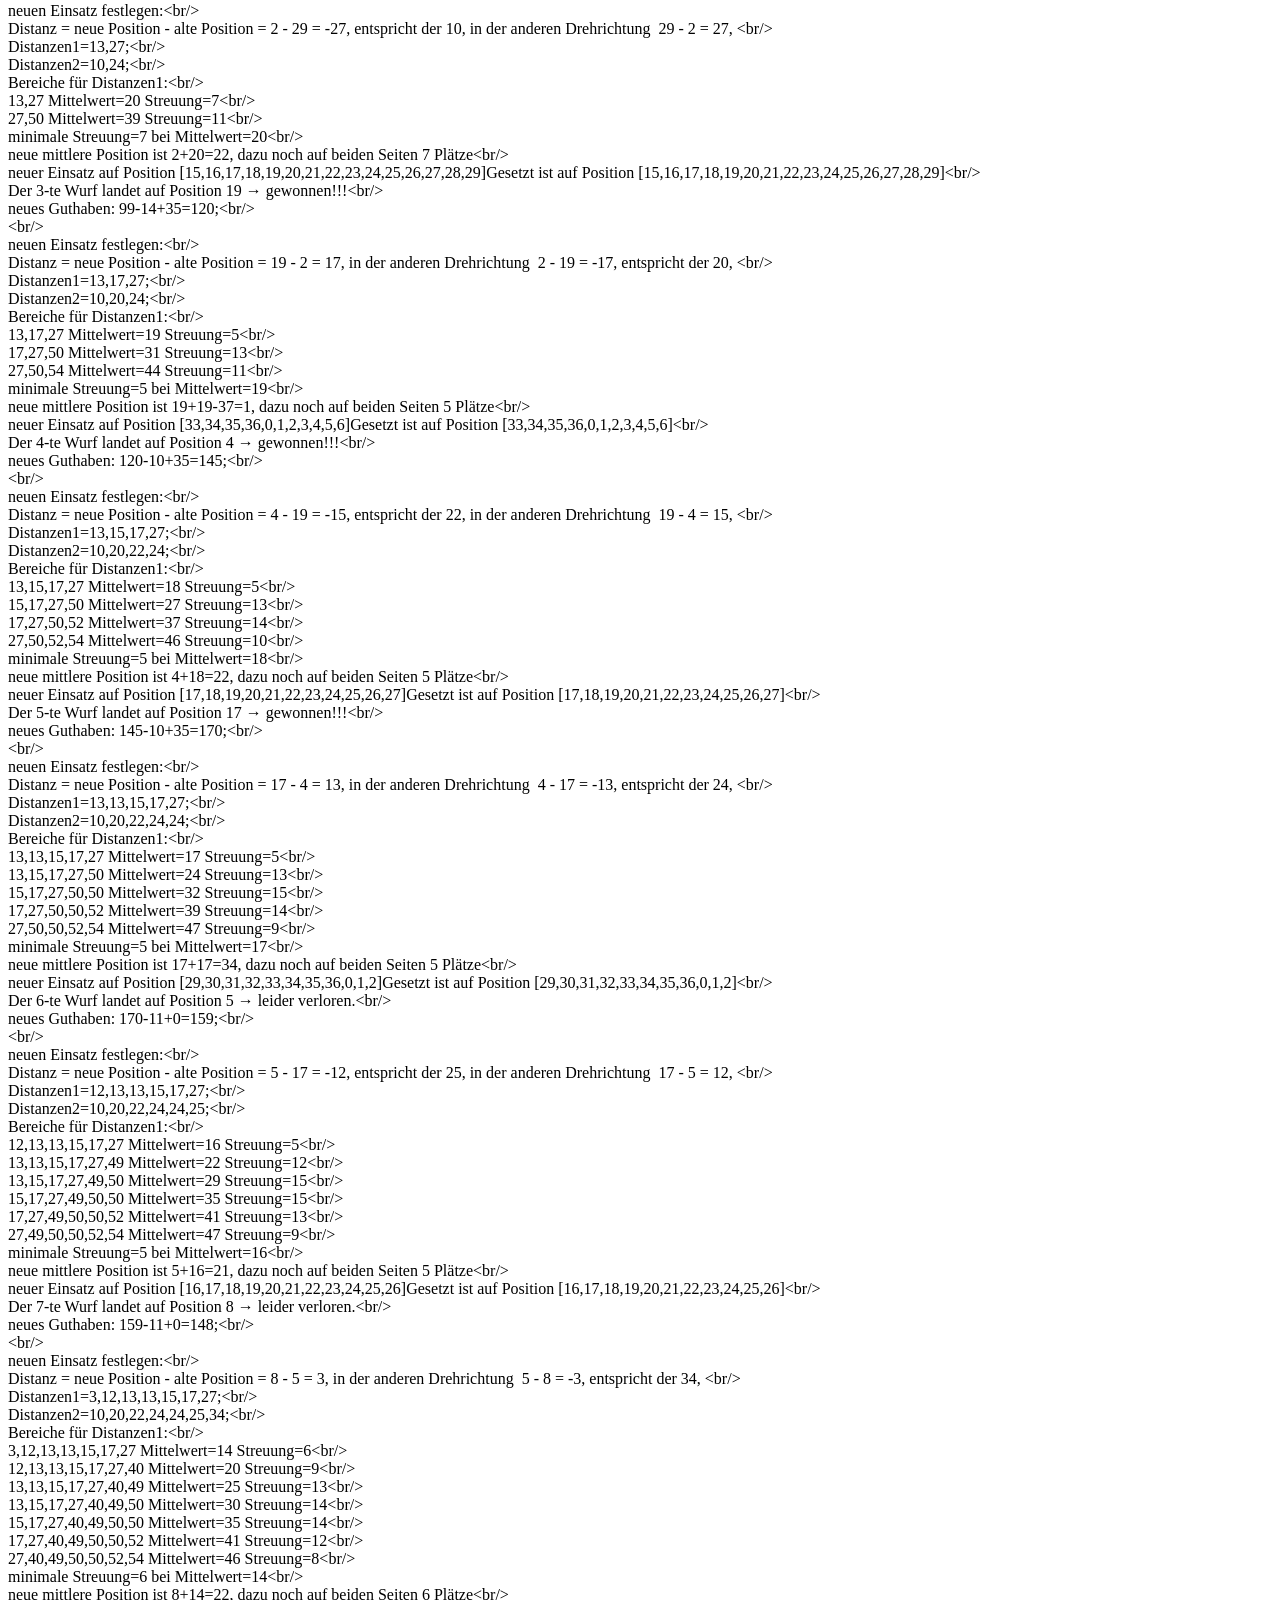
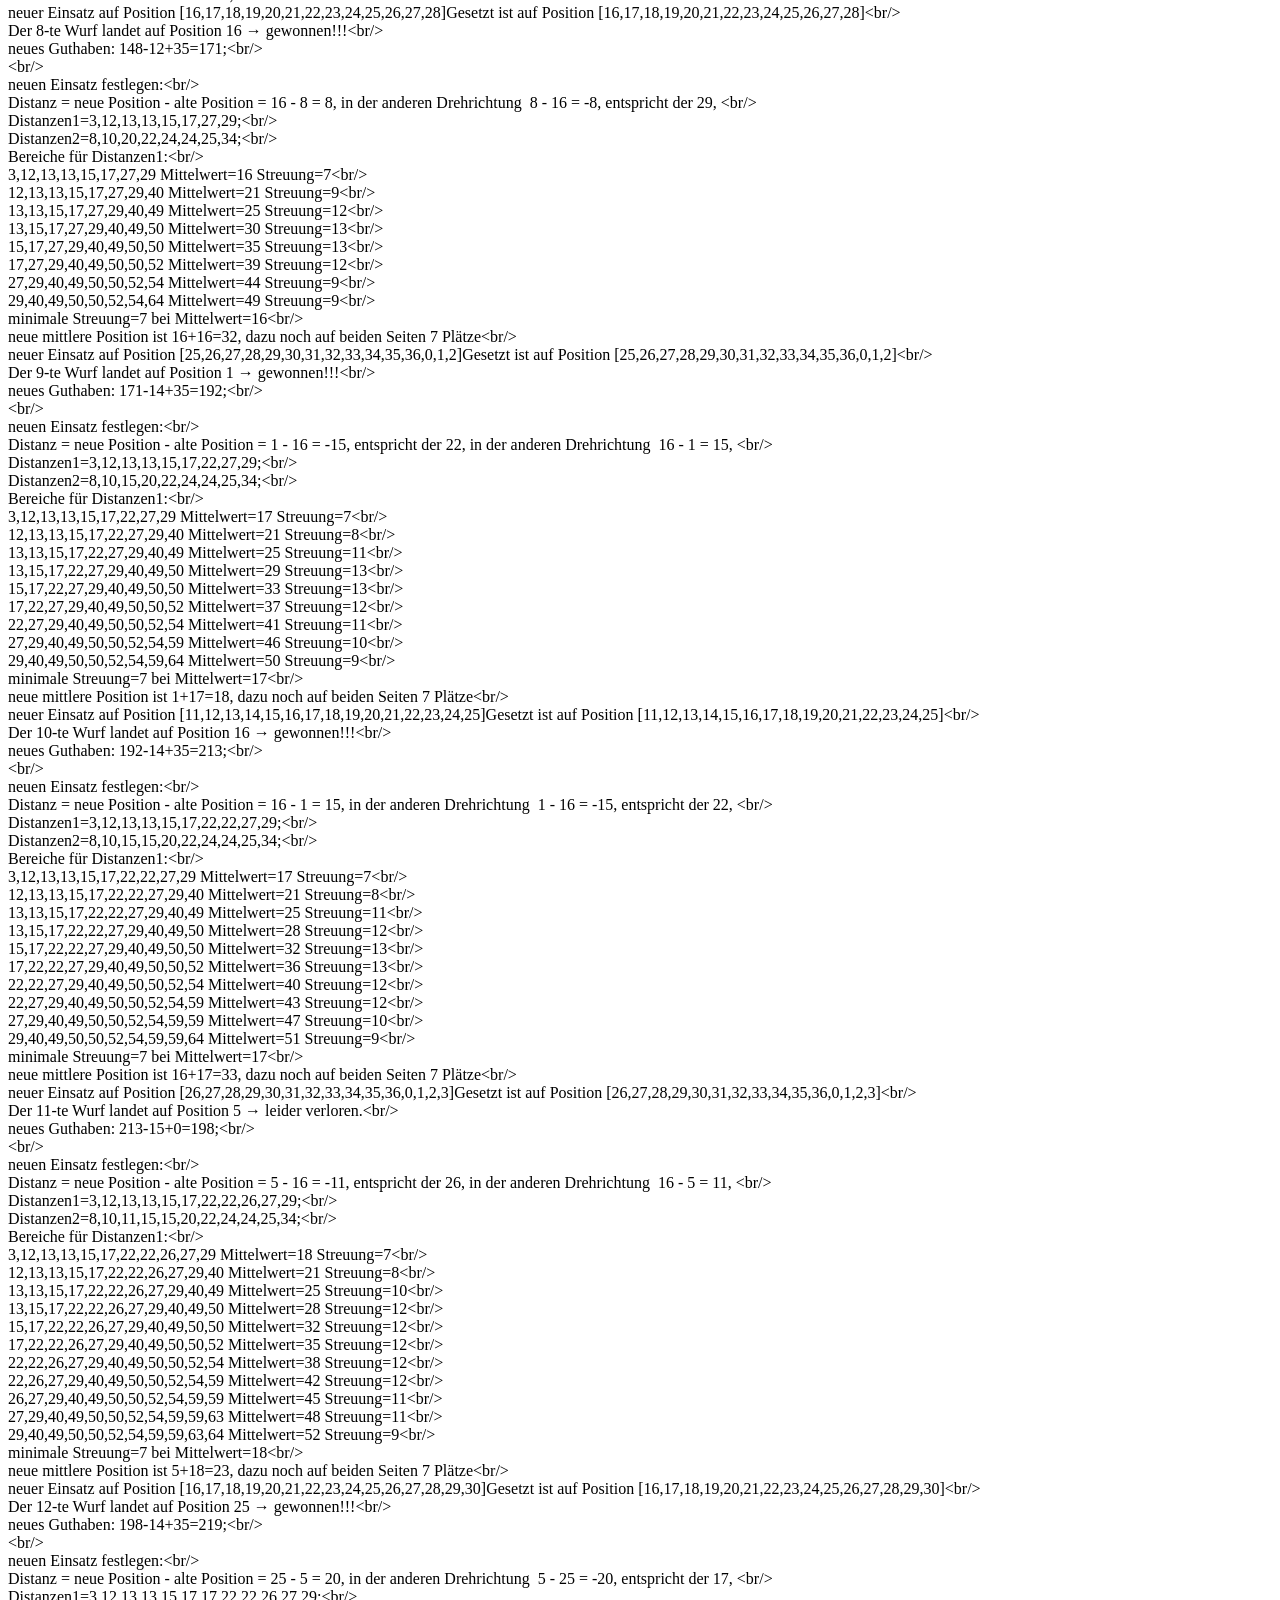
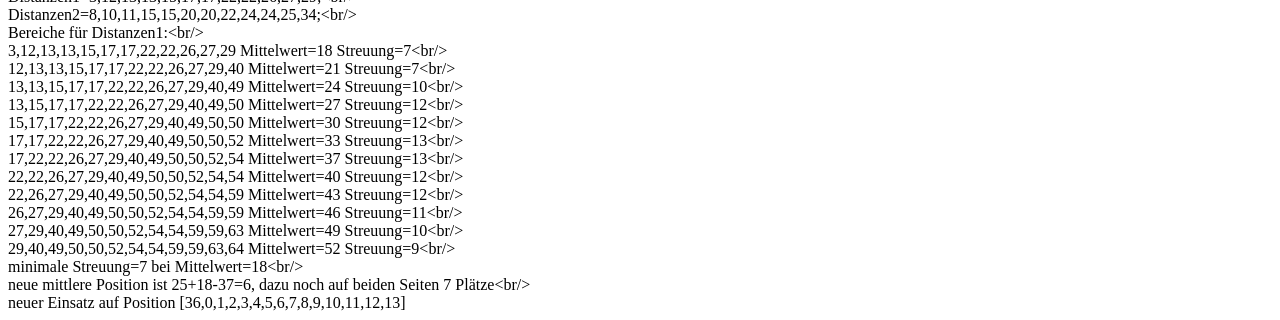
==== commit 598bae04: "Plätze 0 bis 36 statt 1 bis 37" ====
--- a/Roulette.html
+++ b/Roulette.html
@@ -7,7 +7,7 @@
 
 <!-- <EISENB><HILLI>ok hab d=(Math.sqrt(7)-2)/3*R</HILLI></EISENB> -->
 <body>
-<div id='div_Verlauf'>Startguthaben=100. Die Kugel liegt anfangs im Fach mit der Position 16</div>
+<div id='div_Start'>Startguthaben=100. Die Kugel liegt anfangs im Fach mit der Position 16</div>
 
 <div id='Tabellen' style='display:flex; flex-direction:column'>
   <div id='L1' style='display:block; border:solid; margin:10px; overflow:auto'>Logfile1</div>
@@ -36,10 +36,12 @@
 let Bereiche=[];
 let Einsatz=[];
 let neuer_Einsatz=[];
-let vorheriges_Guthaben=100
+let vorheriges_Guthaben=100;
 let verloren=0;
 let gewonnen=0;
 let Guthaben=100;
+
+div_Start.innerHTML='Startguthaben='+Guthaben+'. Die Kugel liegt anfangs im Fach mit der Position '+alter_Kugelplatz+'.';
 
 function Logvar() {
   let id=L1.cloneNode();
@@ -47,14 +49,18 @@
   let text='';
   text=text+'Gesetzt ist auf Position ['+Einsatz+']<br/>\n';
   text=text+'Der '+Wurfnr+'-te Wurf landet auf Position '+neuer_Kugelplatz+' → ';
-  if (gewonnen) text=text+'gewonnen!!!'; else text=text+'leider verloren'
-  text=text+';<br/>\n';
+  if (gewonnen) text=text+'gewonnen!!!'; else text=text+'leider verloren.'
+  text=text+'<br/>\n';
   text=text+'neues Guthaben: '+vorheriges_Guthaben+'-'+verloren+'+'+gewonnen+'='+Guthaben+';<br/>\n'+'<br/>\n';
   text=text+'neuen Einsatz festlegen:'+'<br/>\n';
-  text=text+'alter_Kugelplatz='+alter_Kugelplatz+';<br/>\n';
+  text=text+'Distanz = neue Position - alte Position = '+neuer_Kugelplatz+' - '+alter_Kugelplatz+' = '+(neuer_Kugelplatz-alter_Kugelplatz)+', ';
+  if (alter_Kugelplatz>neuer_Kugelplatz) text=text+'entspricht der '+(neuer_Kugelplatz-alter_Kugelplatz+37)+', ';
+  text=text+'in der anderen Drehrichtung  '+alter_Kugelplatz+' - '+neuer_Kugelplatz+' = '+(alter_Kugelplatz-neuer_Kugelplatz)+', ';
+  if (alter_Kugelplatz<neuer_Kugelplatz) text=text+'entspricht der '+(alter_Kugelplatz-neuer_Kugelplatz+37)+', ';
+  text=text+'<br/>\n';
   text=text+'Distanzen1='+Distanzen1+';<br/>\n';
   text=text+'Distanzen2='+Distanzen2+';<br/>\n';
-  text=text+'Bereiche:<br/>\n'+Verlauf;
+  text=text+'Bereiche für Distanzen1:<br/>\n'+Verlauf;
   Tabellen.appendChild(id);
   id.innerHTML=text;
   id.scrollTop = 0;//id.scrollHeight;
@@ -71,13 +77,13 @@
   if (neuer_Einsatz.indexOf(p)>-1) {verloren=verloren-1;gewonnen=35}
   vorheriges_Guthaben=Guthaben;
   Guthaben=Guthaben-verloren+gewonnen;
+  let p1=0;
   let p2=0;
-  let p3=0;
-  if (Wurfnr%2==1) {p2=p-alter_Kugelplatz; p3=alter_Kugelplatz-p} else {p2=alter_Kugelplatz-p; p3=p-alter_Kugelplatz}
+  if (Wurfnr%2==1) {p1=p-alter_Kugelplatz; p2=alter_Kugelplatz-p} else {p1=alter_Kugelplatz-p; p2=p-alter_Kugelplatz}
+  if (p1<0) p1=p1+37; //p1=p1+1;
   if (p2<0) p2=p2+37; //p2=p2+1;
-  if (p3<0) p3=p3+37; //p3=p3+1;
-  Distanzen1.push(p2); Distanzen1.sort(Zsort);
-  Distanzen2.push(p3); Distanzen2.sort(Zsort);
+  Distanzen1.push(p1); Distanzen1.sort(Zsort);
+  Distanzen2.push(p2); Distanzen2.sort(Zsort);
   neu_setzen(Distanzen1);
   Logvar();
   alter_Kugelplatz=p;
@@ -111,7 +117,7 @@
     for (let j=i+1;j<Distanzen1.length;j++) Bereich.push(Distanzen1[j]);
     for (let j=0;j<i;j++) Bereich.push(Distanzen1[j]+37);
     let Mittelwert=Math.round(berechne_Mittelwert(Bereich));
-//    if (Wurfnr%2==1) Mittelwert=Mittelwert+1;
+    //if (Wurfnr%2==0) Mittelwert=Mittelwert+1;
     let Streuung=Math.floor(berechne_Streuung(Bereich,Mittelwert));
     Verlauf=Verlauf+Bereich+' Mittelwert='+Mittelwert+' Streuung='+Streuung+'<br/>\n';
     Bereiche.push([Bereich,Mittelwert,Streuung]);
@@ -126,11 +132,11 @@
   Verlauf=Verlauf+Bereich[1]+'<br/>\n';
   for (let z=Bereich[1]-Bereich[2];z<Bereich[1]+Bereich[2]+1;z++) {
     let n=Math.round(neuer_Kugelplatz+z);
-    if (n>37) neuer_Einsatz.push(n-37); else neuer_Einsatz.push(n);
+    if (n>36) neuer_Einsatz.push(n-37); else neuer_Einsatz.push(n);
     }
   let np=neuer_Kugelplatz+Bereich[1];
   Verlauf=Verlauf+'neue mittlere Position ist '+neuer_Kugelplatz+'+'+Bereich[1];
-  if (np>37) Verlauf=Verlauf+'-37='+(np-37); else Verlauf=Verlauf+'='+np;
+  if (np>36) Verlauf=Verlauf+'-37='+(np-37); else Verlauf=Verlauf+'='+np;
   
   Verlauf=Verlauf+', dazu noch auf beiden Seiten '+smin+' Plätze<br/>\n';
   Verlauf=Verlauf+'neuer Einsatz auf Position ['+neuer_Einsatz+']';
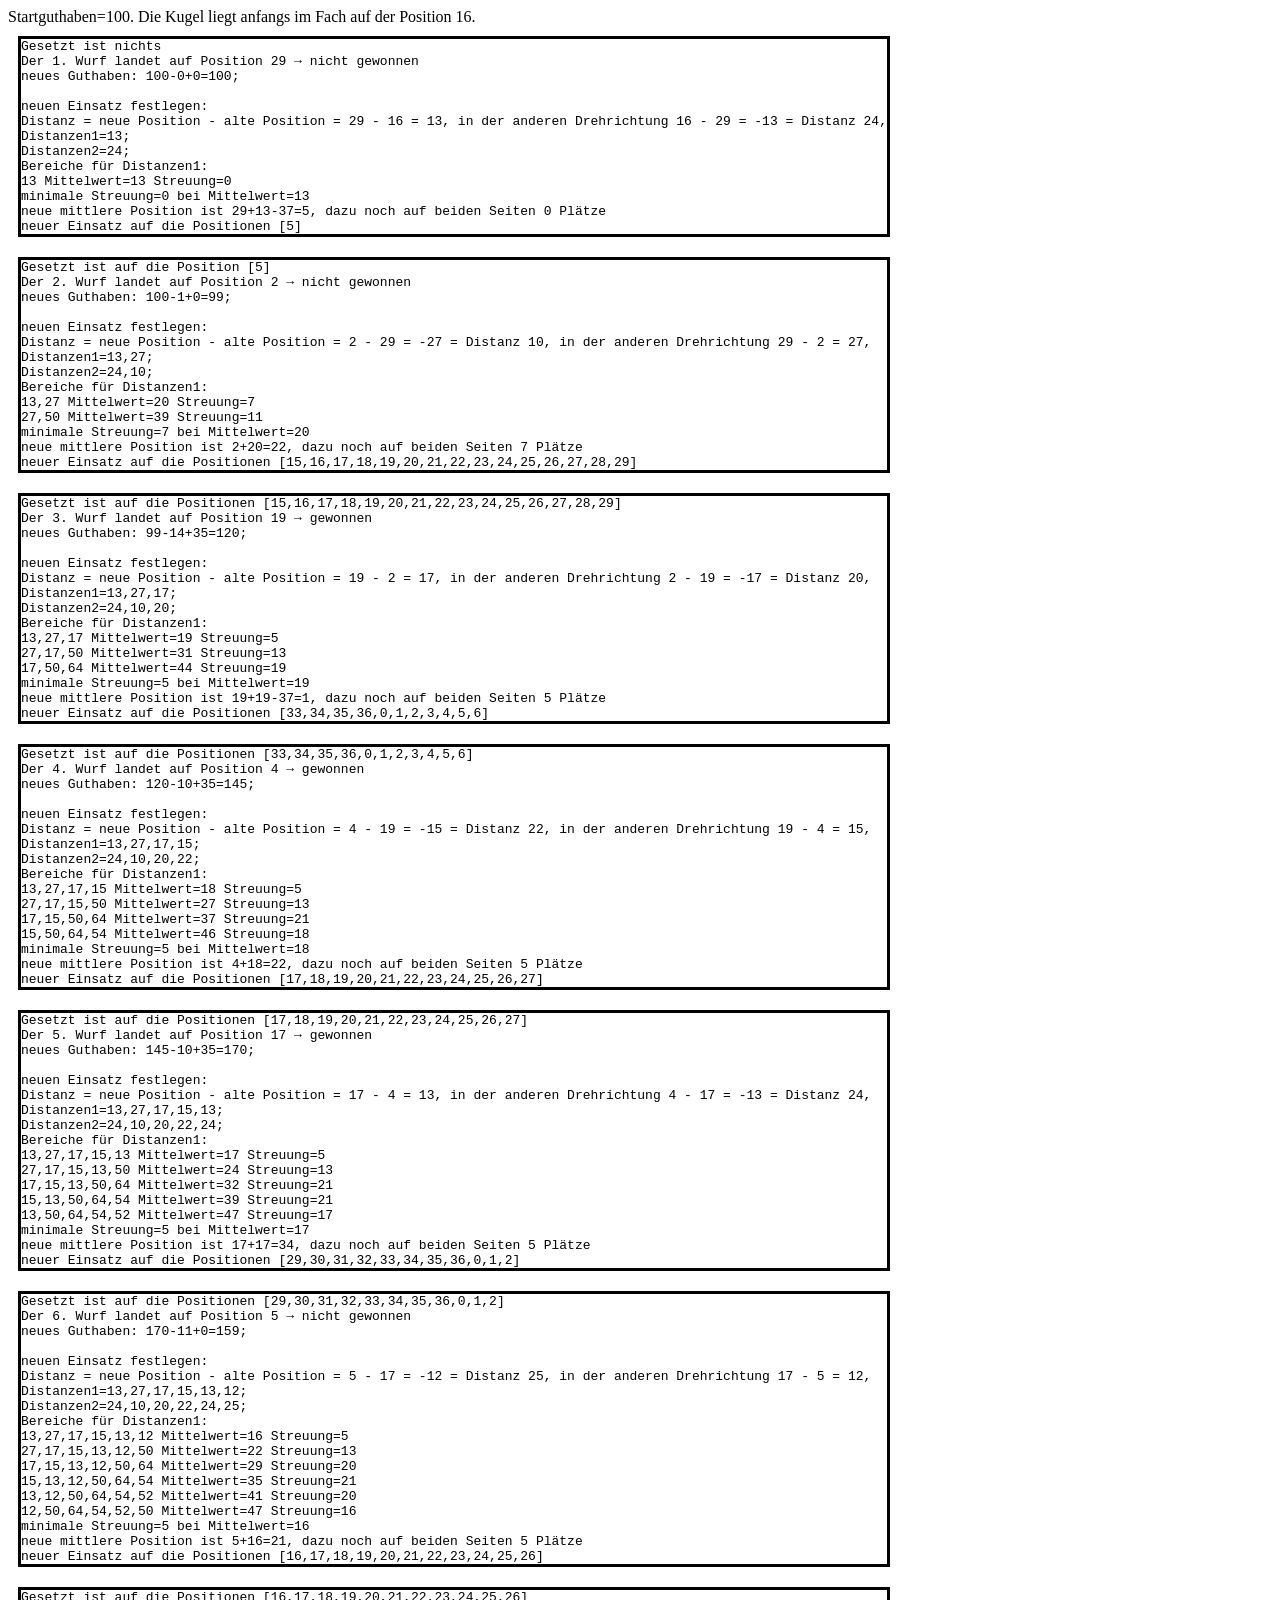
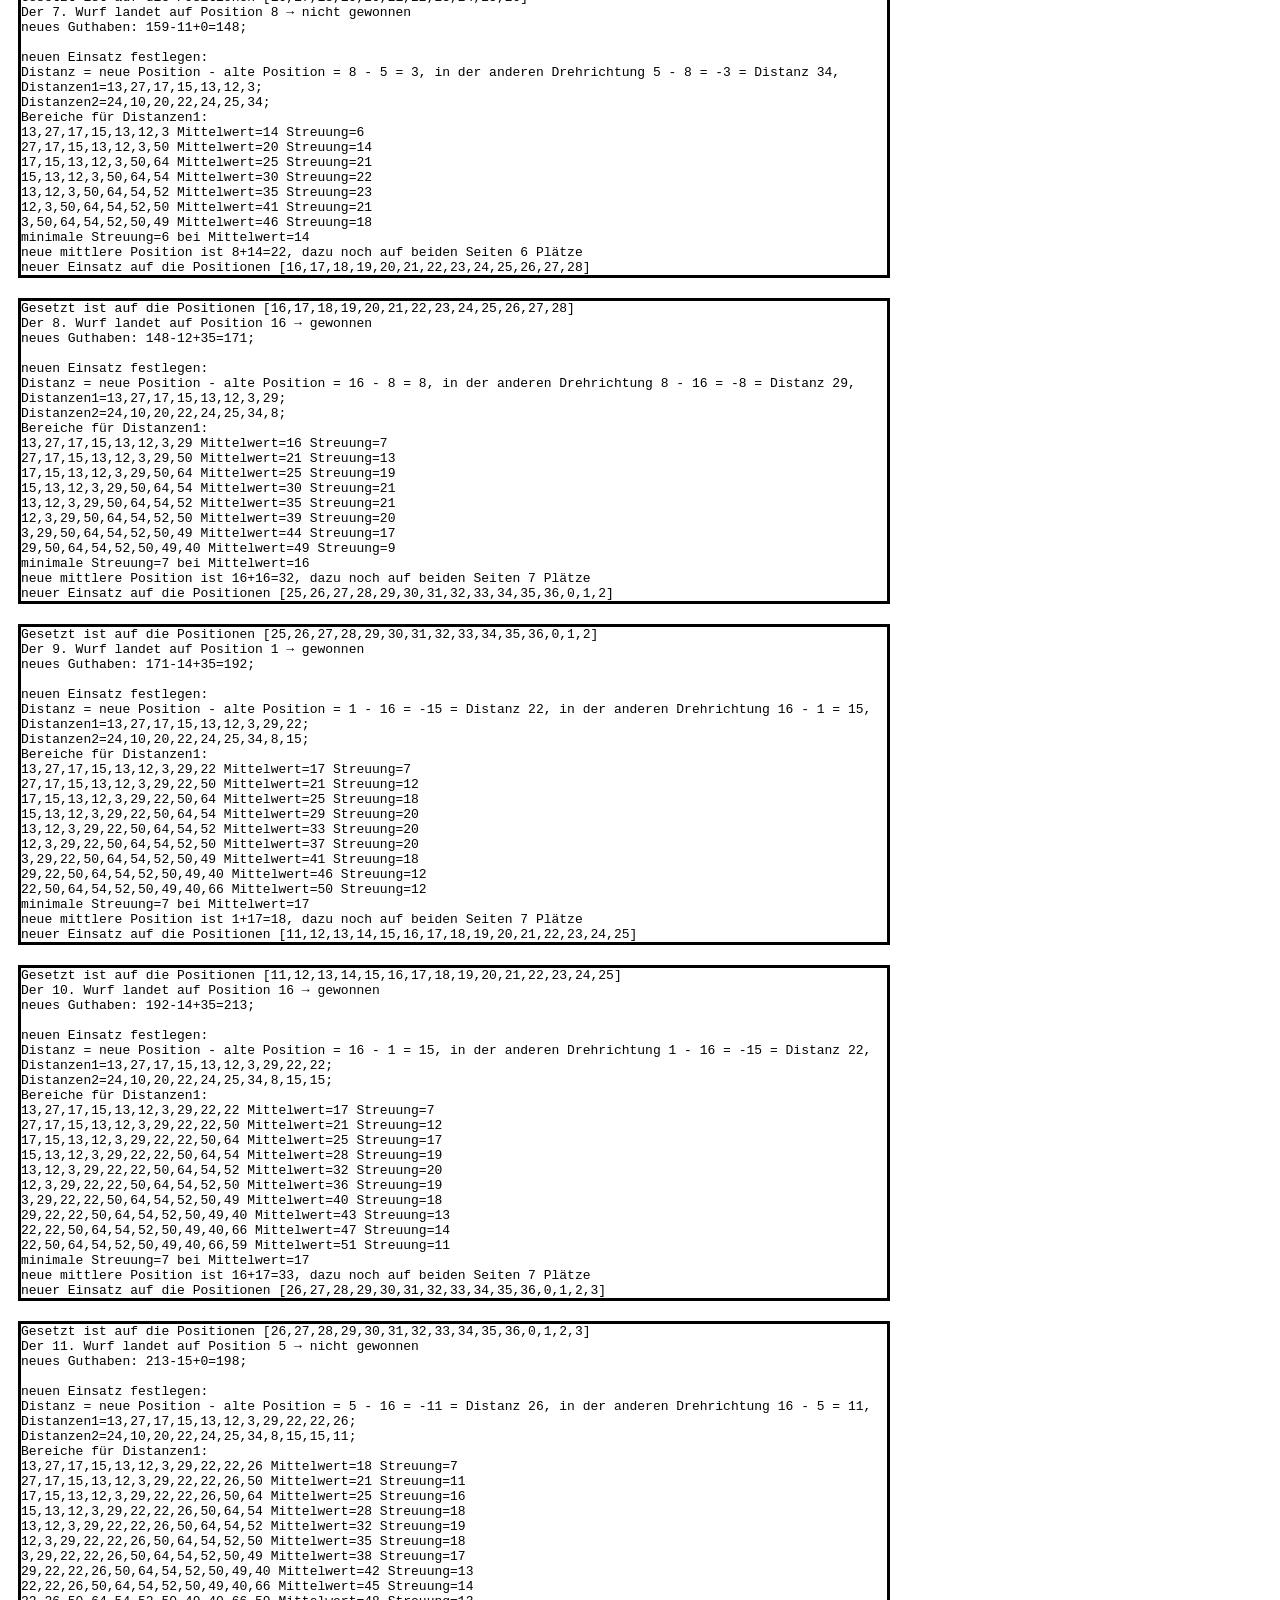
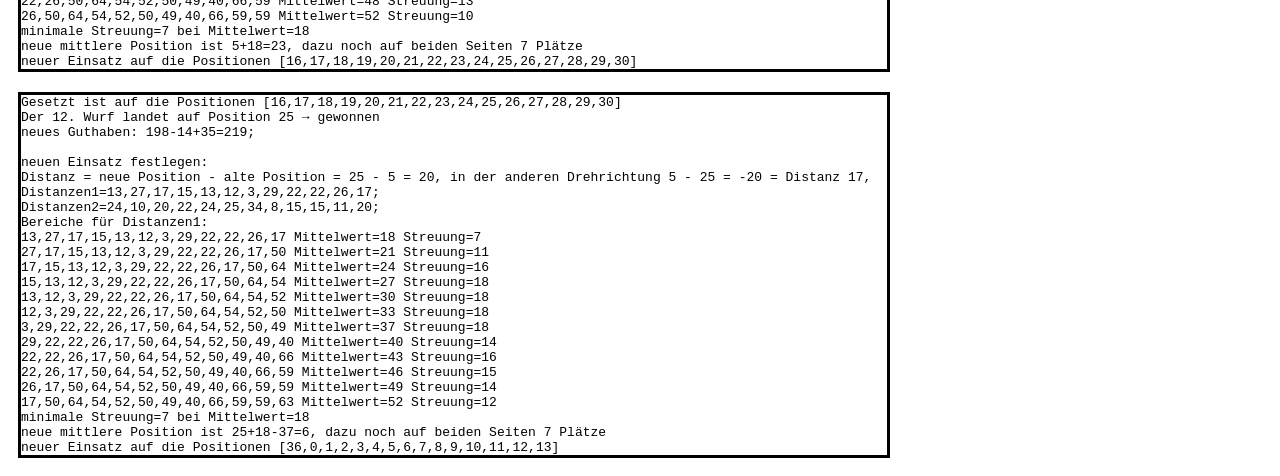
==== commit 71e7c980: "<br/> entfernt" ====
--- a/Roulette.html
+++ b/Roulette.html
@@ -6,13 +6,13 @@
     </style> 
 
 <!-- <EISENB><HILLI>ok hab d=(Math.sqrt(7)-2)/3*R</HILLI></EISENB> -->
-<body>
+<body style='width:fit-content'>
 <div id='div_Start'>Startguthaben=100. Die Kugel liegt anfangs im Fach mit der Position 16</div>
 
 <div id='Tabellen' style='display:flex; flex-direction:column'>
-  <div id='L1' style='display:block; border:solid; margin:10px; overflow:auto'>Logfile1</div>
+  <div id='L1' style='display:block; border:solid; margin:10px; white-space:pre; overflow:auto'>Logfile1</div>
   </div>
-<div id='Logfile' style='white-space:pre; overflow:auto;'>
+<div id='Logfile' style='white-space:pre; overflow:auto; display:none'>
   </div>
 
 
@@ -41,29 +41,31 @@
 let gewonnen=0;
 let Guthaben=100;
 
-div_Start.innerHTML='Startguthaben='+Guthaben+'. Die Kugel liegt anfangs im Fach mit der Position '+alter_Kugelplatz+'.';
+div_Start.innerHTML='Startguthaben='+Guthaben+'. Die Kugel liegt anfangs im Fach auf der Position '+alter_Kugelplatz+'.';
 
 function Logvar() {
   let id=L1.cloneNode();
   id.removeAttribute('id');
   let text='';
-  text=text+'Gesetzt ist auf Position ['+Einsatz+']<br/>\n';
-  text=text+'Der '+Wurfnr+'-te Wurf landet auf Position '+neuer_Kugelplatz+' → ';
-  if (gewonnen) text=text+'gewonnen!!!'; else text=text+'leider verloren.'
-  text=text+'<br/>\n';
-  text=text+'neues Guthaben: '+vorheriges_Guthaben+'-'+verloren+'+'+gewonnen+'='+Guthaben+';<br/>\n'+'<br/>\n';
-  text=text+'neuen Einsatz festlegen:'+'<br/>\n';
-  text=text+'Distanz = neue Position - alte Position = '+neuer_Kugelplatz+' - '+alter_Kugelplatz+' = '+(neuer_Kugelplatz-alter_Kugelplatz)+', ';
-  if (alter_Kugelplatz>neuer_Kugelplatz) text=text+'entspricht der '+(neuer_Kugelplatz-alter_Kugelplatz+37)+', ';
-  text=text+'in der anderen Drehrichtung  '+alter_Kugelplatz+' - '+neuer_Kugelplatz+' = '+(alter_Kugelplatz-neuer_Kugelplatz)+', ';
-  if (alter_Kugelplatz<neuer_Kugelplatz) text=text+'entspricht der '+(alter_Kugelplatz-neuer_Kugelplatz+37)+', ';
-  text=text+'<br/>\n';
-  text=text+'Distanzen1='+Distanzen1+';<br/>\n';
-  text=text+'Distanzen2='+Distanzen2+';<br/>\n';
-  text=text+'Bereiche für Distanzen1:<br/>\n'+Verlauf;
+  text=text+'<code>Gesetzt ist ';
+  if (Einsatz.length==0) text=text+'nichts\n';
+  if (Einsatz.length==1) text=text+'auf die Position ['+Einsatz+']\n';
+  if (Einsatz.length>1) text=text+'auf die Positionen ['+Einsatz+']\n';
+  text=text+'Der '+Wurfnr+'. Wurf landet auf Position '+neuer_Kugelplatz+' → ';
+  if (gewonnen) text=text+'gewonnen'; else text=text+'nicht gewonnen'
+  text=text+'\n';
+  text=text+'neues Guthaben: '+vorheriges_Guthaben+'-'+verloren+'+'+gewonnen+'='+Guthaben+';\n'+'\n';
+  text=text+'neuen Einsatz festlegen:'+'\n';
+  text=text+'Distanz = neue Position - alte Position = '+neuer_Kugelplatz+' - '+alter_Kugelplatz+' = '+(neuer_Kugelplatz-alter_Kugelplatz);
+  if (alter_Kugelplatz>neuer_Kugelplatz) text=text+' = Distanz '+(neuer_Kugelplatz-alter_Kugelplatz+37);
+  text=text+', in der anderen Drehrichtung '+alter_Kugelplatz+' - '+neuer_Kugelplatz+' = '+(alter_Kugelplatz-neuer_Kugelplatz);
+  if (alter_Kugelplatz<neuer_Kugelplatz) text=text+' = Distanz '+(alter_Kugelplatz-neuer_Kugelplatz+37);
+  text=text+',\n';
+  text=text+'Distanzen1='+Distanzen1+';\n';
+  text=text+'Distanzen2='+Distanzen2+';\n';
+  text=text+'Bereiche für Distanzen1:\n'+Verlauf;
   Tabellen.appendChild(id);
   id.innerHTML=text;
-  id.scrollTop = 0;//id.scrollHeight;
   Logfile.innerText=Logfile.innerText+text;
   }
 
@@ -82,8 +84,8 @@
   if (Wurfnr%2==1) {p1=p-alter_Kugelplatz; p2=alter_Kugelplatz-p} else {p1=alter_Kugelplatz-p; p2=p-alter_Kugelplatz}
   if (p1<0) p1=p1+37; //p1=p1+1;
   if (p2<0) p2=p2+37; //p2=p2+1;
-  Distanzen1.push(p1); Distanzen1.sort(Zsort);
-  Distanzen2.push(p2); Distanzen2.sort(Zsort);
+  Distanzen1.push(p1); //Distanzen1.sort(Zsort);
+  Distanzen2.push(p2); //Distanzen2.sort(Zsort);
   neu_setzen(Distanzen1);
   Logvar();
   alter_Kugelplatz=p;
@@ -119,7 +121,7 @@
     let Mittelwert=Math.round(berechne_Mittelwert(Bereich));
     //if (Wurfnr%2==0) Mittelwert=Mittelwert+1;
     let Streuung=Math.floor(berechne_Streuung(Bereich,Mittelwert));
-    Verlauf=Verlauf+Bereich+' Mittelwert='+Mittelwert+' Streuung='+Streuung+'<br/>\n';
+    Verlauf=Verlauf+Bereich+' Mittelwert='+Mittelwert+' Streuung='+Streuung+'\n';
     Bereiche.push([Bereich,Mittelwert,Streuung]);
     }
   let imin=0;
@@ -129,7 +131,7 @@
   Einsatz=neuer_Einsatz;
   neuer_Einsatz=[];
   Bereich=Bereiche[imin];
-  Verlauf=Verlauf+Bereich[1]+'<br/>\n';
+  Verlauf=Verlauf+Bereich[1]+'\n';
   for (let z=Bereich[1]-Bereich[2];z<Bereich[1]+Bereich[2]+1;z++) {
     let n=Math.round(neuer_Kugelplatz+z);
     if (n>36) neuer_Einsatz.push(n-37); else neuer_Einsatz.push(n);
@@ -138,8 +140,8 @@
   Verlauf=Verlauf+'neue mittlere Position ist '+neuer_Kugelplatz+'+'+Bereich[1];
   if (np>36) Verlauf=Verlauf+'-37='+(np-37); else Verlauf=Verlauf+'='+np;
   
-  Verlauf=Verlauf+', dazu noch auf beiden Seiten '+smin+' Plätze<br/>\n';
-  Verlauf=Verlauf+'neuer Einsatz auf Position ['+neuer_Einsatz+']';
+  Verlauf=Verlauf+', dazu noch auf beiden Seiten '+smin+' Plätze\n';
+  Verlauf=Verlauf+'neuer Einsatz auf die Positionen ['+neuer_Einsatz+']\n</code>';
 
   }
 
@@ -164,6 +166,4 @@
   </html>
 
 <!--
-.. L1 L2 ans Ende scrollen
-.. fill in g-Element packen
   -->
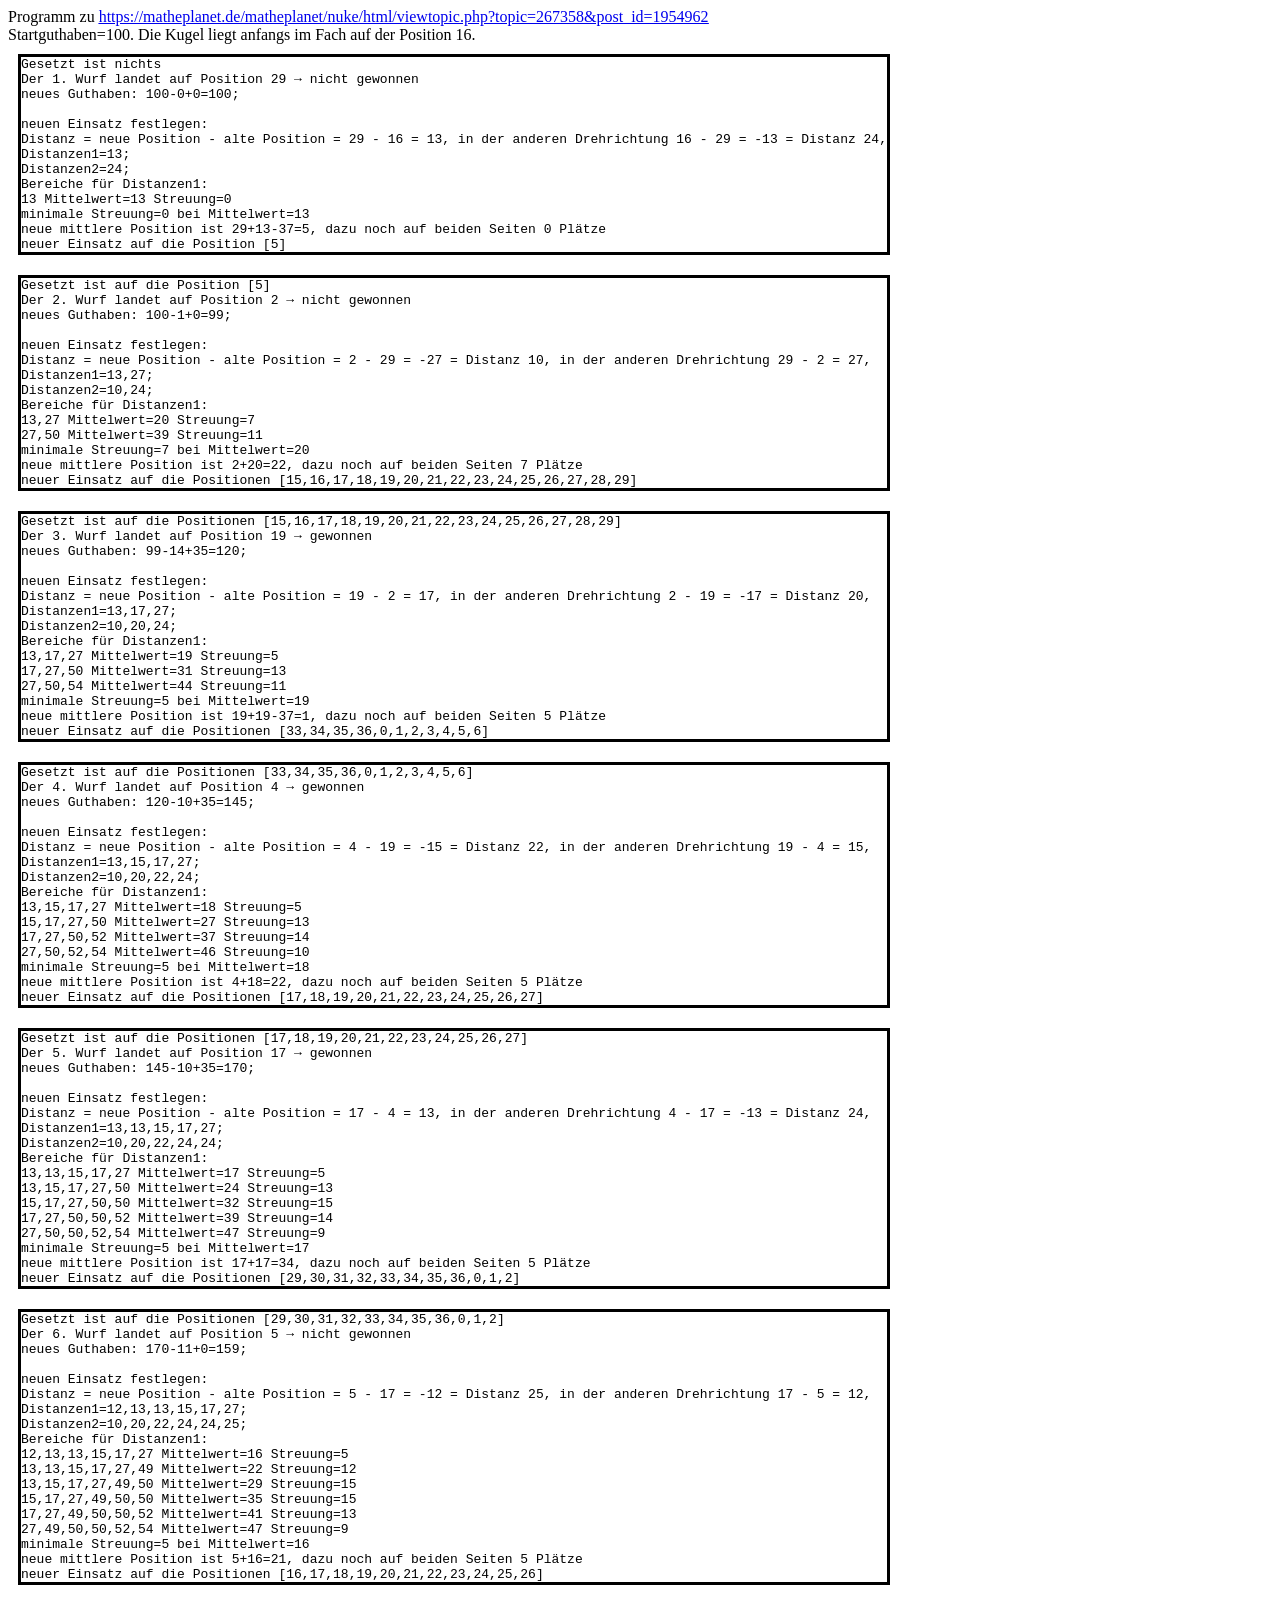
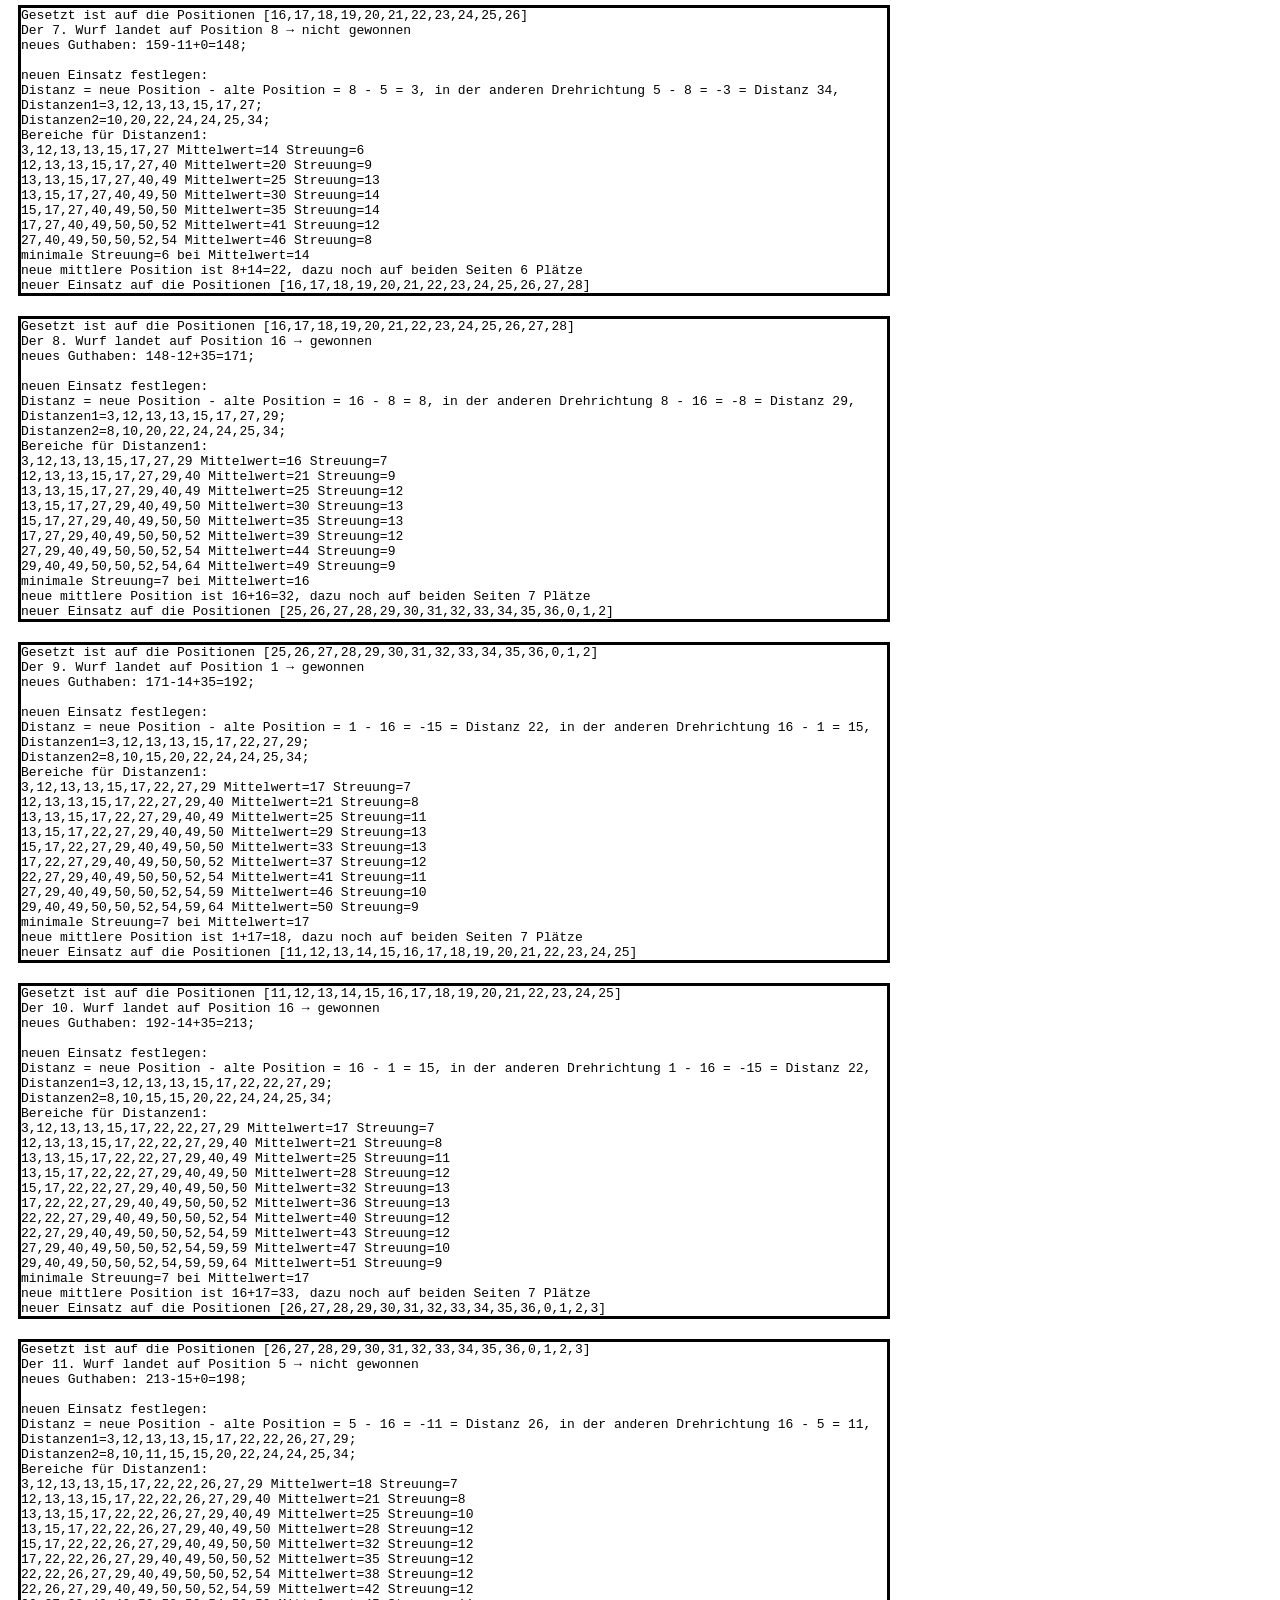
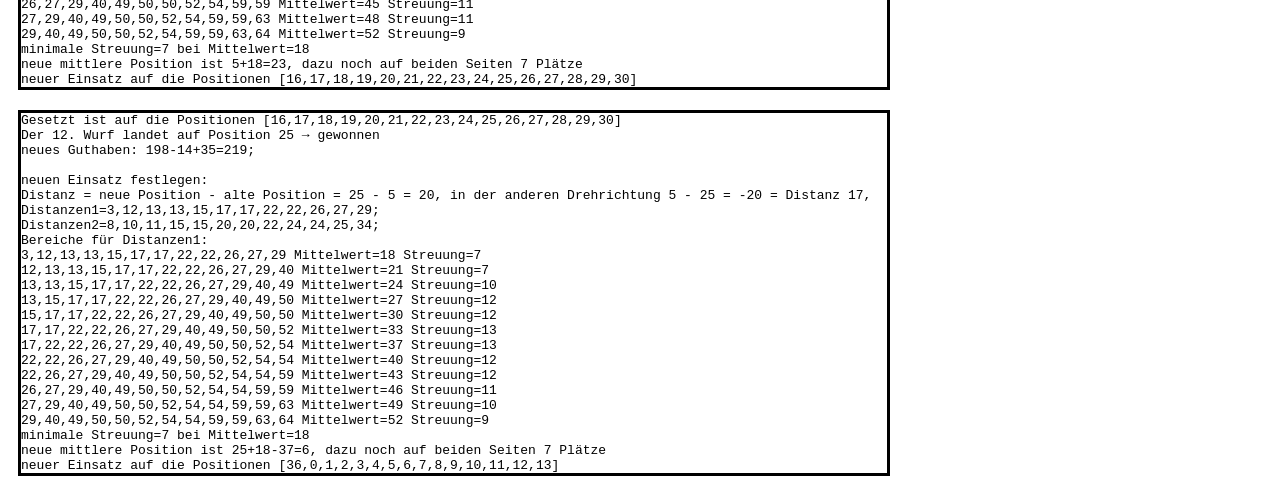
==== commit cb37c3fa: "wieder mit Distanzen1.sort(Zsort)" ====
--- a/Roulette.html
+++ b/Roulette.html
@@ -4,28 +4,31 @@
   <meta charset="utf-8"/>
   <style type="text/css"> 
     </style> 
-
+ 
 <!-- <EISENB><HILLI>ok hab d=(Math.sqrt(7)-2)/3*R</HILLI></EISENB> -->
 <body style='width:fit-content'>
+Programm zu <a href='https://matheplanet.de/matheplanet/nuke/html/viewtopic.php?topic=267358&post_id=1954962' target=_blank><u>https://matheplanet.de/matheplanet/nuke/html/viewtopic.php?topic=267358&post_id=1954962</u></a>
 <div id='div_Start'>Startguthaben=100. Die Kugel liegt anfangs im Fach mit der Position 16</div>
-
+ 
 <div id='Tabellen' style='display:flex; flex-direction:column'>
   <div id='L1' style='display:block; border:solid; margin:10px; white-space:pre; overflow:auto'>Logfile1</div>
   </div>
 <div id='Logfile' style='white-space:pre; overflow:auto; display:none'>
   </div>
-
-
+ 
+ 
 <script>
-
+ 
 let st0=`
+ 
 <table><tbody>
   <tr><td>Bereich</td></td>Mittelwert</td><td>Streuung</td><td>gesetzt></td></tr>
   `;
 let st1=`
   </tbody></table>
+ 
   `;
-
+ 
 let alter_Kugelplatz=16;
 let neuer_Kugelplatz='noch nicht bekannt';
 let Distanzen1=[];
@@ -40,11 +43,12 @@
 let verloren=0;
 let gewonnen=0;
 let Guthaben=100;
-
+ 
 div_Start.innerHTML='Startguthaben='+Guthaben+'. Die Kugel liegt anfangs im Fach auf der Position '+alter_Kugelplatz+'.';
-
+ 
 function Logvar() {
-  let id=L1.cloneNode();
+  let id=document.createElement('div');
+  id.setAttribute('style','display:block; border:solid; margin:10px; white-space:pre; overflow:auto');
   id.removeAttribute('id');
   let text='';
   text=text+'<code>Gesetzt ist ';
@@ -68,9 +72,9 @@
   id.innerHTML=text;
   Logfile.innerText=Logfile.innerText+text;
   }
-
+ 
 Logvar();
-
+ 
 function getroffen(p) {
   Wurfnr=Wurfnr+1;
   neuer_Kugelplatz=p;
@@ -84,14 +88,14 @@
   if (Wurfnr%2==1) {p1=p-alter_Kugelplatz; p2=alter_Kugelplatz-p} else {p1=alter_Kugelplatz-p; p2=p-alter_Kugelplatz}
   if (p1<0) p1=p1+37; //p1=p1+1;
   if (p2<0) p2=p2+37; //p2=p2+1;
-  Distanzen1.push(p1); //Distanzen1.sort(Zsort);
-  Distanzen2.push(p2); //Distanzen2.sort(Zsort);
+  Distanzen1.push(p1); Distanzen1.sort(Zsort);
+  Distanzen2.push(p2); Distanzen2.sort(Zsort);
   neu_setzen(Distanzen1);
   Logvar();
   alter_Kugelplatz=p;
   }
-
-
+ 
+ 
 getroffen(29);
 getroffen(2);
 getroffen(19);
@@ -104,13 +108,13 @@
 getroffen(16);
 getroffen(5);
 getroffen(25);
-
-
+ 
+ 
 Tabellen.removeChild(Tabellen.firstChild);
 Tabellen.removeChild(Tabellen.firstChild);
 Tabellen.removeChild(Tabellen.firstChild);
 Tabellen.removeChild(Tabellen.firstChild);
-
+ 
 function neu_setzen(Distanzen1) {
   Verlauf='';
   Bereiche=[];
@@ -139,31 +143,27 @@
   let np=neuer_Kugelplatz+Bereich[1];
   Verlauf=Verlauf+'neue mittlere Position ist '+neuer_Kugelplatz+'+'+Bereich[1];
   if (np>36) Verlauf=Verlauf+'-37='+(np-37); else Verlauf=Verlauf+'='+np;
-  
+ 
   Verlauf=Verlauf+', dazu noch auf beiden Seiten '+smin+' Plätze\n';
-  Verlauf=Verlauf+'neuer Einsatz auf die Positionen ['+neuer_Einsatz+']\n</code>';
-
+  Verlauf=Verlauf+'neuer Einsatz auf die Position';
+  if (neuer_Einsatz.length>1) Verlauf=Verlauf+'en';
+  Verlauf=Verlauf+' ['+neuer_Einsatz+']\n</code>';
+ 
   }
-
+ 
 function Zsort(a,b) {if (a<b) return -1;if (a==b) return 0; return 1}
-
+ 
 function berechne_Mittelwert(arr) {
   let mw=0;
   for (let i=0;i<arr.length;i++) mw=mw+arr[i];
   mw=mw/arr.length;
   return mw;
   }
-
+ 
 function berechne_Streuung(arr,mw) {
   let st=0;
   for (let i=0;i<arr.length;i++) st=st+(arr[i]-mw)**2;
   st=Math.sqrt(st/arr.length);
   return st;
   }
-  </script>
-
-</body>
-  </html>
-
-<!--
-  -->+  </script></body></html>
